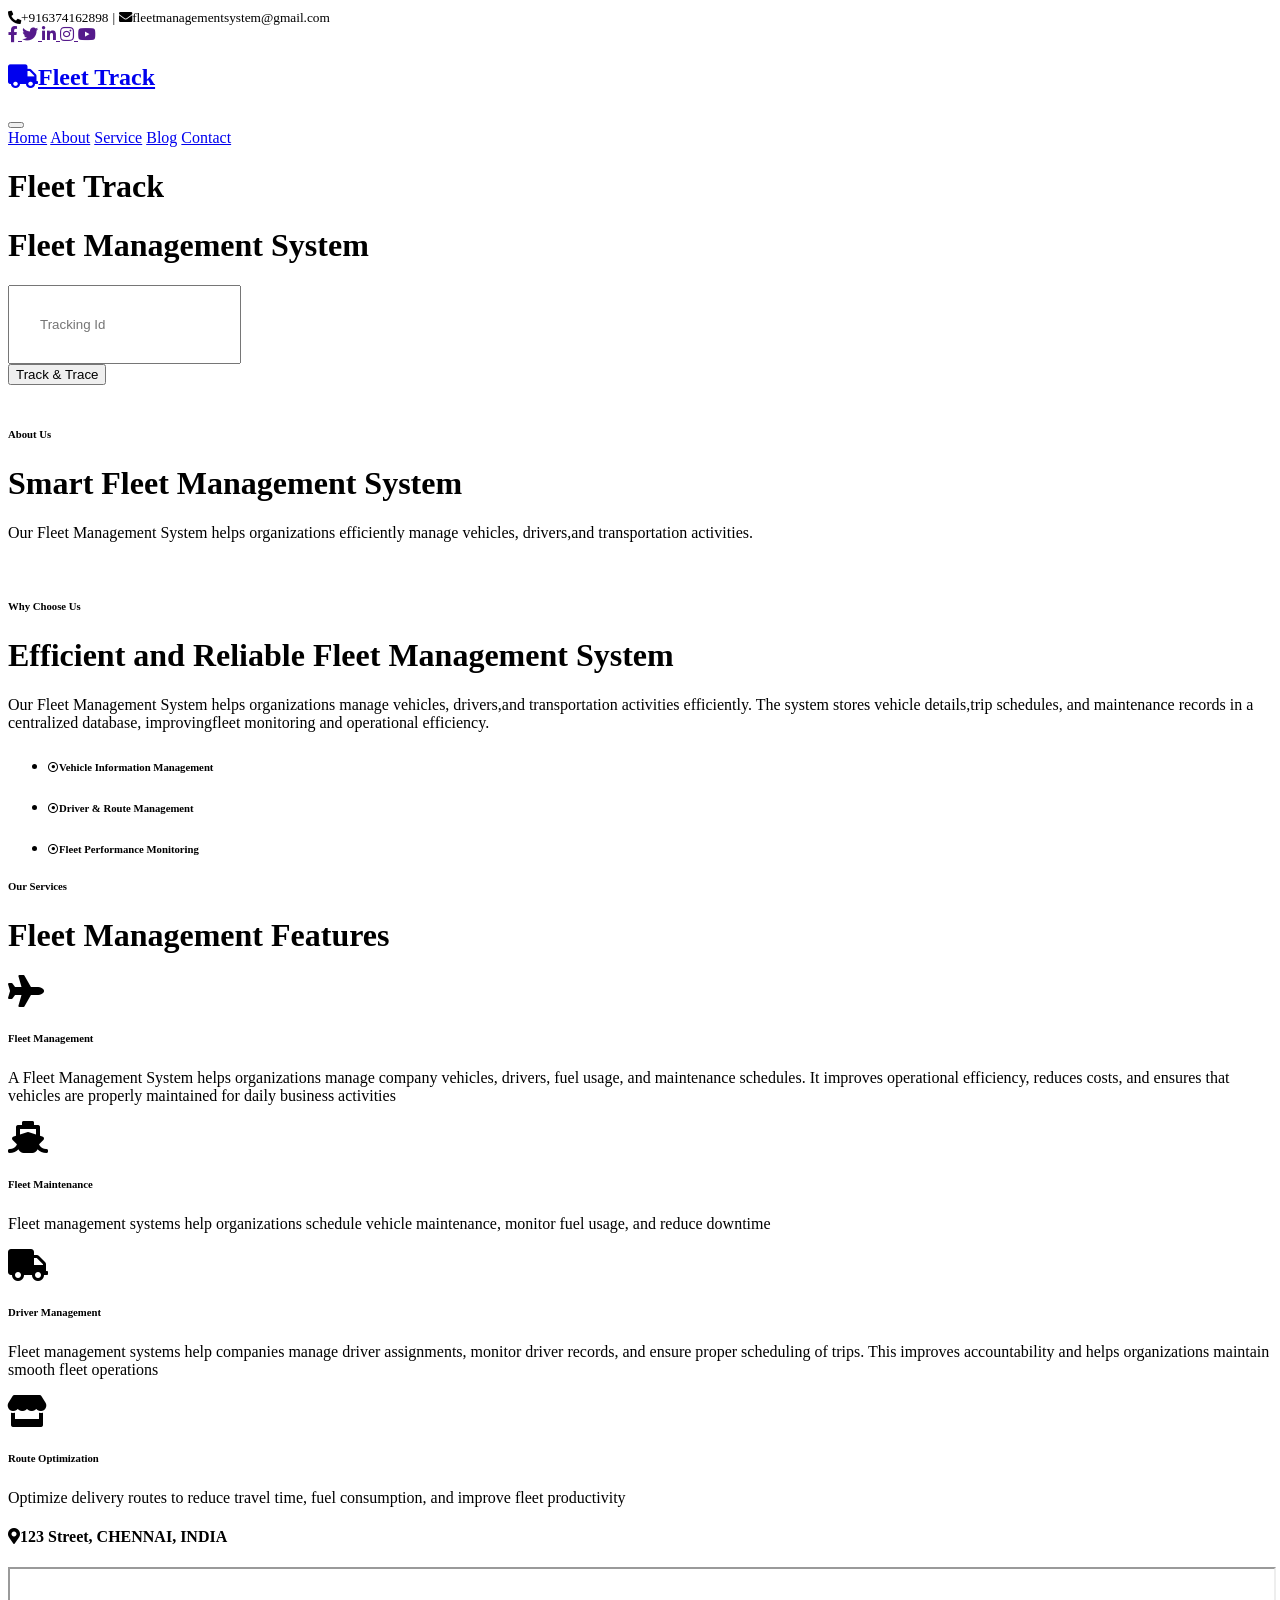
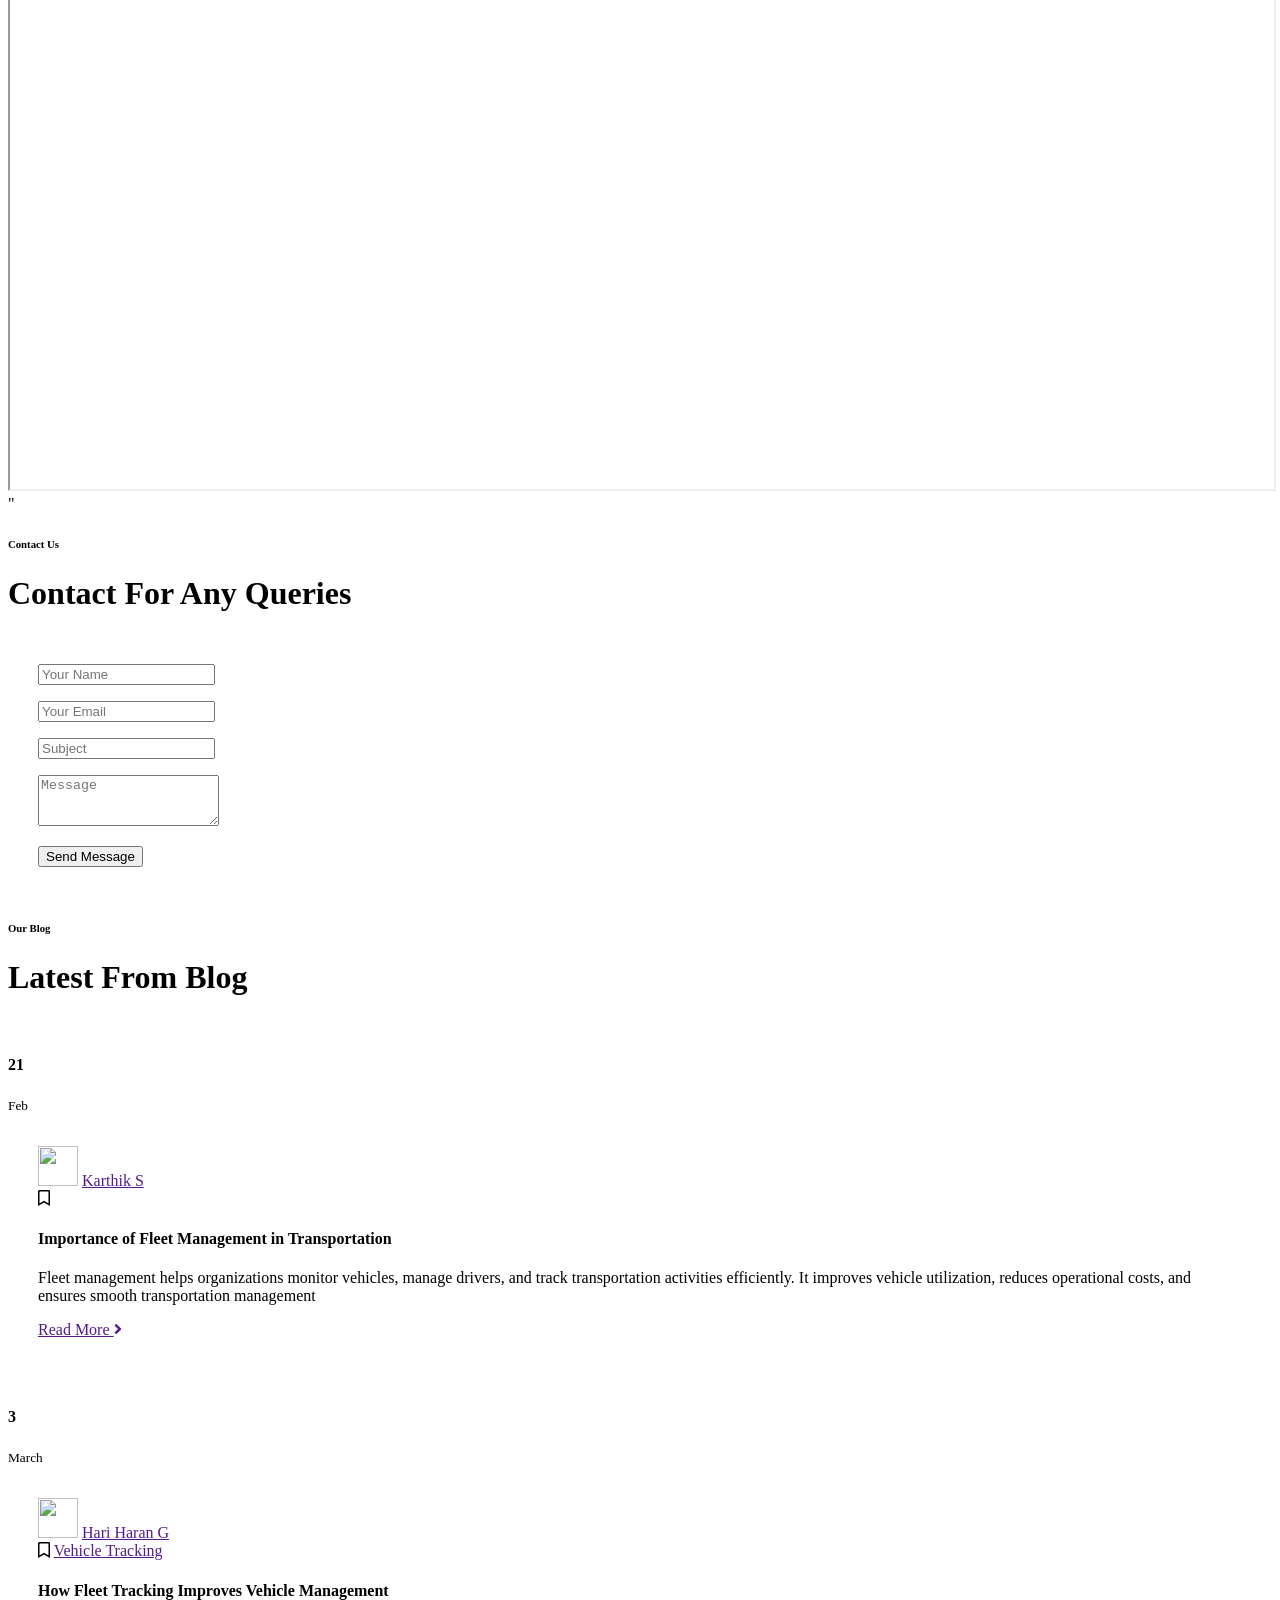
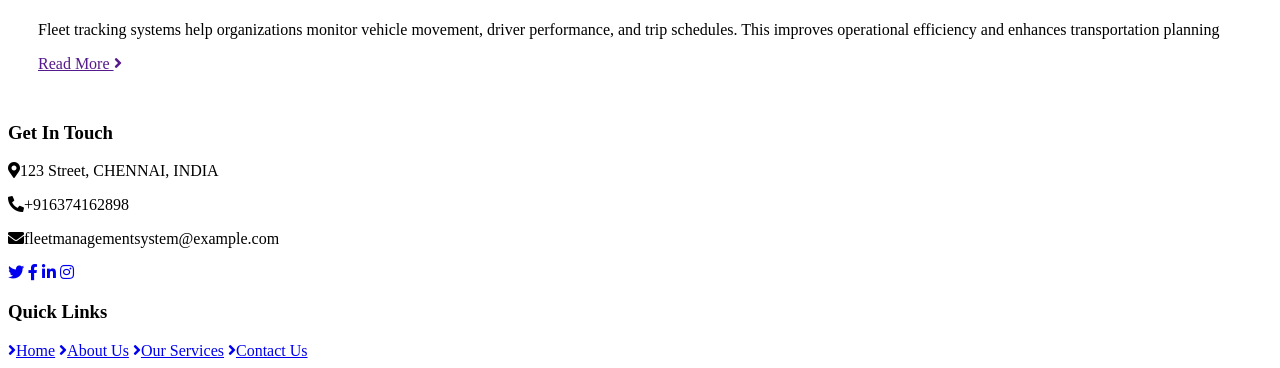
==== index.html @ eb71d00c "Add files via upload" ====
<!DOCTYPE html>
<html lang="en">

<head>
    <meta charset="utf-8">
    <title>Fleet Management System</title>
    <meta content="width=device-width, initial-scale=1.0" name="viewport">
    <meta content="Free HTML Templates" name="keywords">
    <meta content="Free HTML Templates" name="description">

    
    <link href="img/favicon.ico" rel="icon">

   
    <link rel="preconnect" href="https://fonts.gstatic.com">
    <link href="https://fonts.googleapis.com/css2?family=Poppins:wght@100;200;300;400;500;600;700;800;900&display=swap" rel="stylesheet">

  
    <link href="https://cdnjs.cloudflare.com/ajax/libs/font-awesome/5.10.0/css/all.min.css" rel="stylesheet">

    
    <link href="css/style.css" rel="stylesheet">
</head>

<body>
    
    <div class="container-fluid bg-dark">
        <div class="row py-2 px-lg-5">
            <div class="col-lg-6 text-center text-lg-left mb-2 mb-lg-0">
                <div class="d-inline-flex align-items-center text-white">
                    <small><i class="fa fa-phone-alt mr-2"></i>+916374162898</small>
                    <small class="px-3">|</small>
                    <small><i class="fa fa-envelope mr-2"></i>fleetmanagementsystem@gmail.com</small>
                </div>
            </div>
            <div class="col-lg-6 text-center text-lg-right">
                <div class="d-inline-flex align-items-center">
                    <a class="text-white px-2" href="">
                        <i class="fab fa-facebook-f"></i>
                    </a>
                    <a class="text-white px-2" href="">
                        <i class="fab fa-twitter"></i>
                    </a>
                    <a class="text-white px-2" href="">
                        <i class="fab fa-linkedin-in"></i>
                    </a>
                    <a class="text-white px-2" href="">
                        <i class="fab fa-instagram"></i>
                    </a>
                    <a class="text-white pl-2" href="">
                        <i class="fab fa-youtube"></i>
                    </a>
                </div>
            </div>
        </div>
    </div>
   


  
    <div class="container-fluid p-0">
        <nav class="navbar navbar-expand-lg bg-light navbar-light py-3 py-lg-0 px-lg-5">
            <a href="index.html" class="navbar-brand ml-lg-3">
                <h1 class="m-0 display-5 text-uppercase text-primary"><i class="fa fa-truck mr-2"></i>Fleet Track</h1>
            </a>
            <button type="button" class="navbar-toggler" data-toggle="collapse" data-target="#navbarCollapse">
                <span class="navbar-toggler-icon"></span>
            </button>
            <div class="collapse navbar-collapse justify-content-between px-lg-3" id="navbarCollapse">
                <div class="navbar-nav m-auto py-0">
                    <a href="index.html" class="nav-item nav-link active">Home</a>
                    <a href="about.html" class="nav-item nav-link">About</a>
                    <a href="service.html" class="nav-item nav-link">Service</a>
                    <a href="blog.html" class="nav-item nav-link">Blog</a>
                    <a href="contact.html" class="nav-item nav-link">Contact</a>
                </div>
               
            </div>
        </nav>
    </div>
    


    <div class="jumbotron jumbotron-fluid mb-5">
        <div class="container text-center py-5">
            <h1 class="text-primary mb-4">Fleet Track</h1>
            <h1 class="text-white display-3 mb-5">Fleet Management System</h1>
            <div class="mx-auto" style="width: 100%; max-width: 600px;">
                <div class="input-group">
                    <input type="text" class="form-control border-light" style="padding: 30px;" placeholder="Tracking Id">
                    <div class="input-group-append">
                        <button class="btn btn-primary px-3">Track & Trace</button>
                    </div>
                </div>
            </div>
        </div>
    </div>
   


    <div class="container-fluid py-5">
        <div class="container">
            <div class="row align-items-center">
                <div class="col-lg-5 pb-4 pb-lg-0">
                    <img class="img-fluid w-100" src="img/about.jpg" alt="">
                    <div class="bg-primary text-dark text-center p-4">
                       
                    </div>
                </div>
                <div class="col-lg-7">
                    <h6 class="text-primary text-uppercase font-weight-bold">About Us</h6>
                    <h1 class="mb-4">Smart Fleet Management System</h1>
                    <p class="mb-4">Our Fleet Management System helps organizations efficiently manage vehicles, drivers,and transportation activities.</p>
                   
                    
                </div>
            </div>
        </div>
    </div>
    


    
    <div class="container-fluid bg-secondary my-5">
        <div class="container">
            <div class="row align-items-center">
                <div class="col-lg-5">
                    <img class="img-fluid w-100" src="img/feature.jpg" alt="">
                </div>
                <div class="col-lg-7 py-5 py-lg-0">
                    <h6 class="text-primary text-uppercase font-weight-bold">Why Choose Us</h6>
                    <h1 class="mb-4">Efficient and Reliable Fleet Management System</h1>
                    <p class="mb-4">Our Fleet Management System helps organizations manage vehicles, drivers,and transportation activities efficiently. The system stores vehicle details,trip schedules, and maintenance records in a centralized database, improvingfleet monitoring and operational efficiency.</p>
                    <ul class="list-inline">
                        <li><h6><i class="far fa-dot-circle text-primary mr-3"></i>Vehicle Information Management</h6>
                        <li><h6><i class="far fa-dot-circle text-primary mr-3"></i>Driver & Route Management</h6></li>
                        <li><h6><i class="far fa-dot-circle text-primary mr-3"></i>Fleet Performance Monitoring</h6></li>
                    </ul>
                   
                </div>
            </div>
        </div>
    </div>
    


    
    <div class="container-fluid pt-5">
        <div class="container">
            <div class="text-center pb-2">
                <h6 class="text-primary text-uppercase font-weight-bold">Our Services</h6>
                <h1 class="mb-4">Fleet Management Features</h1>
            </div>
            <div class="row">
                <div class="col-lg-3 col-md-6 text-center mb-5">
                    <div class="d-flex align-items-center justify-content-center bg-primary mb-4 p-4">
                        <i class="fa fa-2x fa-plane text-dark pr-3"></i>
                        <h6 class="text-white font-weight-medium m-0">Fleet Management</h6>
                    </div>
                    <p>A Fleet Management System helps organizations manage company vehicles, drivers, fuel usage, and maintenance schedules. It improves operational efficiency, reduces costs, and ensures that vehicles are properly maintained for daily business activities</p>
                  
                </div>
                <div class="col-lg-3 col-md-6 text-center mb-5">
                    <div class="d-flex align-items-center justify-content-center bg-primary mb-4 p-4">
                        <i class="fa fa-2x fa-ship text-dark pr-3"></i>
                        <h6 class="text-white font-weight-medium m-0">Fleet Maintenance</h6>
                    </div>
                    <p>Fleet management systems help organizations schedule vehicle maintenance, monitor fuel usage, and reduce downtime</p>
                  
                </div>
                <div class="col-lg-3 col-md-6 text-center mb-5">
                    <div class="d-flex align-items-center justify-content-center bg-primary mb-4 p-4">
                        <i class="fa fa-2x fa-truck text-dark pr-3"></i>
                        <h6 class="text-white font-weight-medium m-0">Driver Management</h6>
                    </div>
                    <p>Fleet management systems help companies manage driver assignments, monitor driver records, and ensure proper scheduling of trips. This improves accountability and helps organizations maintain smooth fleet operations</p>
                    
                </div>
                <div class="col-lg-3 col-md-6 text-center mb-5">
                    <div class="d-flex align-items-center justify-content-center bg-primary mb-4 p-4">
                        <i class="fa fa-2x fa-store text-dark pr-3"></i>
                        <h6 class="text-white font-weight-medium m-0">Route Optimization</h6>
                    </div>
                    <p>Optimize delivery routes to reduce travel time, fuel consumption, and improve fleet productivity</p>
                    
                </div>
            </div>
        </div>
    </div>
    



    <div class="container-fluid py-5">
        <div class="container">
            <div class="row">
                <div class="col-lg-5 pb-4 pb-lg-0">
                    <div class="bg-primary text-dark text-center p-4">
                        <h4 class="m-0"><i class="fa fa-map-marker-alt text-white mr-2"></i>123 Street, CHENNAI, INDIA</h4>
                    </div>
                    <iframe style="width: 100%; height: 520px;"
                        src="https://www.google.com/maps/embed?pb=!1m18!1m12!1m3!1d248756.13131215327!2d80.043859901889!3d13.047473316368206!2m3!1f0!2f0!3f0!3m2!1i1024!2i768!4f13.1!3m3!1m2!1s0x3a5265ea4f7d3361%3A0x6e61a70b6863d433!2sChennai%2C%20Tamil%20Nadu!5e0!3m2!1sen!2sin!4v1773489356219!5m2!1sen!2sin" width="600" height="450" style="border:0;" allowfullscreen="" loading="lazy" referrerpolicy="no-referrer-when-downgrade"></iframe>"
                       
                </div>
                <div class="col-lg-7">
                    <h6 class="text-primary text-uppercase font-weight-bold">Contact Us</h6>
                    <h1 class="mb-4">Contact For Any Queries</h1>
                   
                    <div class="contact-form bg-secondary" style="padding: 30px;">
                        <div id="success"></div>
                        <form name="sentMessage" id="contactForm" novalidate="novalidate">
                            <div class="control-group">
                                <input type="text" class="form-control border-0 p-4" id="name" placeholder="Your Name"
                                    required="required" data-validation-required-message="Please enter your name" />
                                <p class="help-block text-danger"></p>
                            </div>
                            <div class="control-group">
                                <input type="email" class="form-control border-0 p-4" id="email" placeholder="Your Email"
                                    required="required" data-validation-required-message="Please enter your email" />
                                <p class="help-block text-danger"></p>
                            </div>
                            <div class="control-group">
                                <input type="text" class="form-control border-0 p-4" id="subject" placeholder="Subject"
                                    required="required" data-validation-required-message="Please enter a subject" />
                                <p class="help-block text-danger"></p>
                            </div>
                            <div class="control-group">
                                <textarea class="form-control border-0 py-3 px-4" rows="3" id="message" placeholder="Message"
                                    required="required"
                                    data-validation-required-message="Please enter your message"></textarea>
                                <p class="help-block text-danger"></p>
                            </div>
                            <div>
                                <button class="btn btn-primary py-3 px-4" type="submit" id="sendMessageButton">Send
                                    Message</button>
                            </div>
                        </form>
                    </div>
                </div>
            </div>
        </div>
    </div>
    
    <div class="container-fluid pt-5">
        <div class="container">
            <div class="text-center pb-2">
                <h6 class="text-primary text-uppercase font-weight-bold">Our Blog</h6>
                <h1 class="mb-4">Latest From Blog</h1>
            </div>
            <div class="row">
                <div class="col-md-6 mb-5">
                    <div class="position-relative">
                        <img class="img-fluid w-100" src="img/blog-1.jpg" alt="">
                        <div class="position-absolute bg-primary d-flex flex-column align-items-center justify-content-center rounded-circle"
                            style="width: 60px; height: 60px; bottom: -30px; right: 30px;">
                            <h4 class="font-weight-bold mb-n1">21</h4>
                            <small class="text-white text-uppercase">Feb</small>
                        </div>
                    </div>
                    <div class="bg-secondary" style="padding: 30px;">
                        <div class="d-flex mb-3">
                            <div class="d-flex align-items-center">
                                <img class="rounded-circle" style="width: 40px; height: 40px;" src="img/user.jpg" alt="">
                                <a class="text-muted ml-2" href="">Karthik S</a>
                            </div>
                            <div class="d-flex align-items-center ml-4">
                                <i class="far fa-bookmark text-primary"></i>
                                <a class="text-muted ml-2" href=""></a>
                            </div>
                        </div>
                        <h4 class="font-weight-bold mb-3">Importance of Fleet Management in Transportation</h4>
                        <p>Fleet management helps organizations monitor vehicles, manage drivers, and track transportation activities efficiently. It improves vehicle utilization, reduces operational costs, and ensures smooth transportation management</p>
                        <a class="border-bottom border-primary text-uppercase text-decoration-none" href="">Read More <i class="fa fa-angle-right"></i></a>
                    </div>
                </div>
                <div class="col-md-6 mb-5">
                    <div class="position-relative">
                        <img class="img-fluid w-100" src="img/blog-2.jpg" alt="">
                        <div class="position-absolute bg-primary d-flex flex-column align-items-center justify-content-center rounded-circle"
                            style="width: 60px; height: 60px; bottom: -30px; right: 30px;">
                            <h4 class="font-weight-bold mb-n1">3</h4>
                            <small class="text-white text-uppercase">March</small>
                        </div>
                    </div>
                    <div class="bg-secondary" style="padding: 30px;">
                        <div class="d-flex mb-3">
                            <div class="d-flex align-items-center">
                                <img class="rounded-circle" style="width: 40px; height: 40px;" src="img/user.jpg" alt="">
                                <a class="text-muted ml-2" href="">Hari Haran G</a>
                            </div>
                            <div class="d-flex align-items-center ml-4">
                                <i class="far fa-bookmark text-primary"></i>
                                <a class="text-muted ml-2" href="">Vehicle Tracking</a>
                            </div>
                        </div>
                        <h4 class="font-weight-bold mb-3">How Fleet Tracking Improves Vehicle Management</h4>
                        <p>Fleet tracking systems help organizations monitor vehicle movement, driver performance, and trip schedules. This improves operational efficiency and enhances transportation planning</p>
                        <a class="border-bottom border-primary text-uppercase text-decoration-none" href="">Read More <i class="fa fa-angle-right"></i></a>
                    </div>
                </div>
            </div>
        </div>
    </div>
    
<div class="container-fluid bg-dark text-white mt-5 py-5 px-sm-3 px-md-5">
  <div class="row pt-5">
    
    
    <div class="col-lg-8 col-md-8">
      <h3 class="text-primary mb-4">Get In Touch</h3>
      <p><i class="fa fa-map-marker-alt mr-2"></i>123 Street, CHENNAI, INDIA</p>
      <p><i class="fa fa-phone-alt mr-2"></i>+916374162898</p>
      <p><i class="fa fa-envelope mr-2"></i>fleetmanagementsystem@example.com</p>
      <div class="d-flex justify-content-start mt-4">
        <a class="btn btn-outline-light btn-social mr-2" href="#"><i class="fab fa-twitter"></i></a>
        <a class="btn btn-outline-light btn-social mr-2" href="#"><i class="fab fa-facebook-f"></i></a>
        <a class="btn btn-outline-light btn-social mr-2" href="#"><i class="fab fa-linkedin-in"></i></a>
        <a class="btn btn-outline-light btn-social" href="#"><i class="fab fa-instagram"></i></a>
      </div>
    </div>

   
    <div class="col-lg-4 col-md-4 mb-5">
      <h3 class="text-primary mb-4">Quick Links</h3>
      <div class="d-flex flex-column">
        <a class="text-white mb-2" href="#"><i class="fa fa-angle-right mr-2"></i>Home</a>
        <a class="text-white mb-2" href="#"><i class="fa fa-angle-right mr-2"></i>About Us</a>
        <a class="text-white mb-2" href="#"><i class="fa fa-angle-right mr-2"></i>Our Services</a>
        <a class="text-white" href="#"><i class="fa fa-angle-right mr-2"></i>Contact Us</a>
      </div>
    </div>

  </div>
</div>
  
    <script src="https://code.jquery.com/jquery-3.4.1.min.js"></script>
    <script src="https://stackpath.bootstrapcdn.com/bootstrap/4.4.1/js/bootstrap.bundle.min.js"></script>
    <script src="lib/easing/easing.min.js"></script>
    <script src="lib/waypoints/waypoints.min.js"></script>

   
    <script src="js/main.js"></script>
</body>

</html>
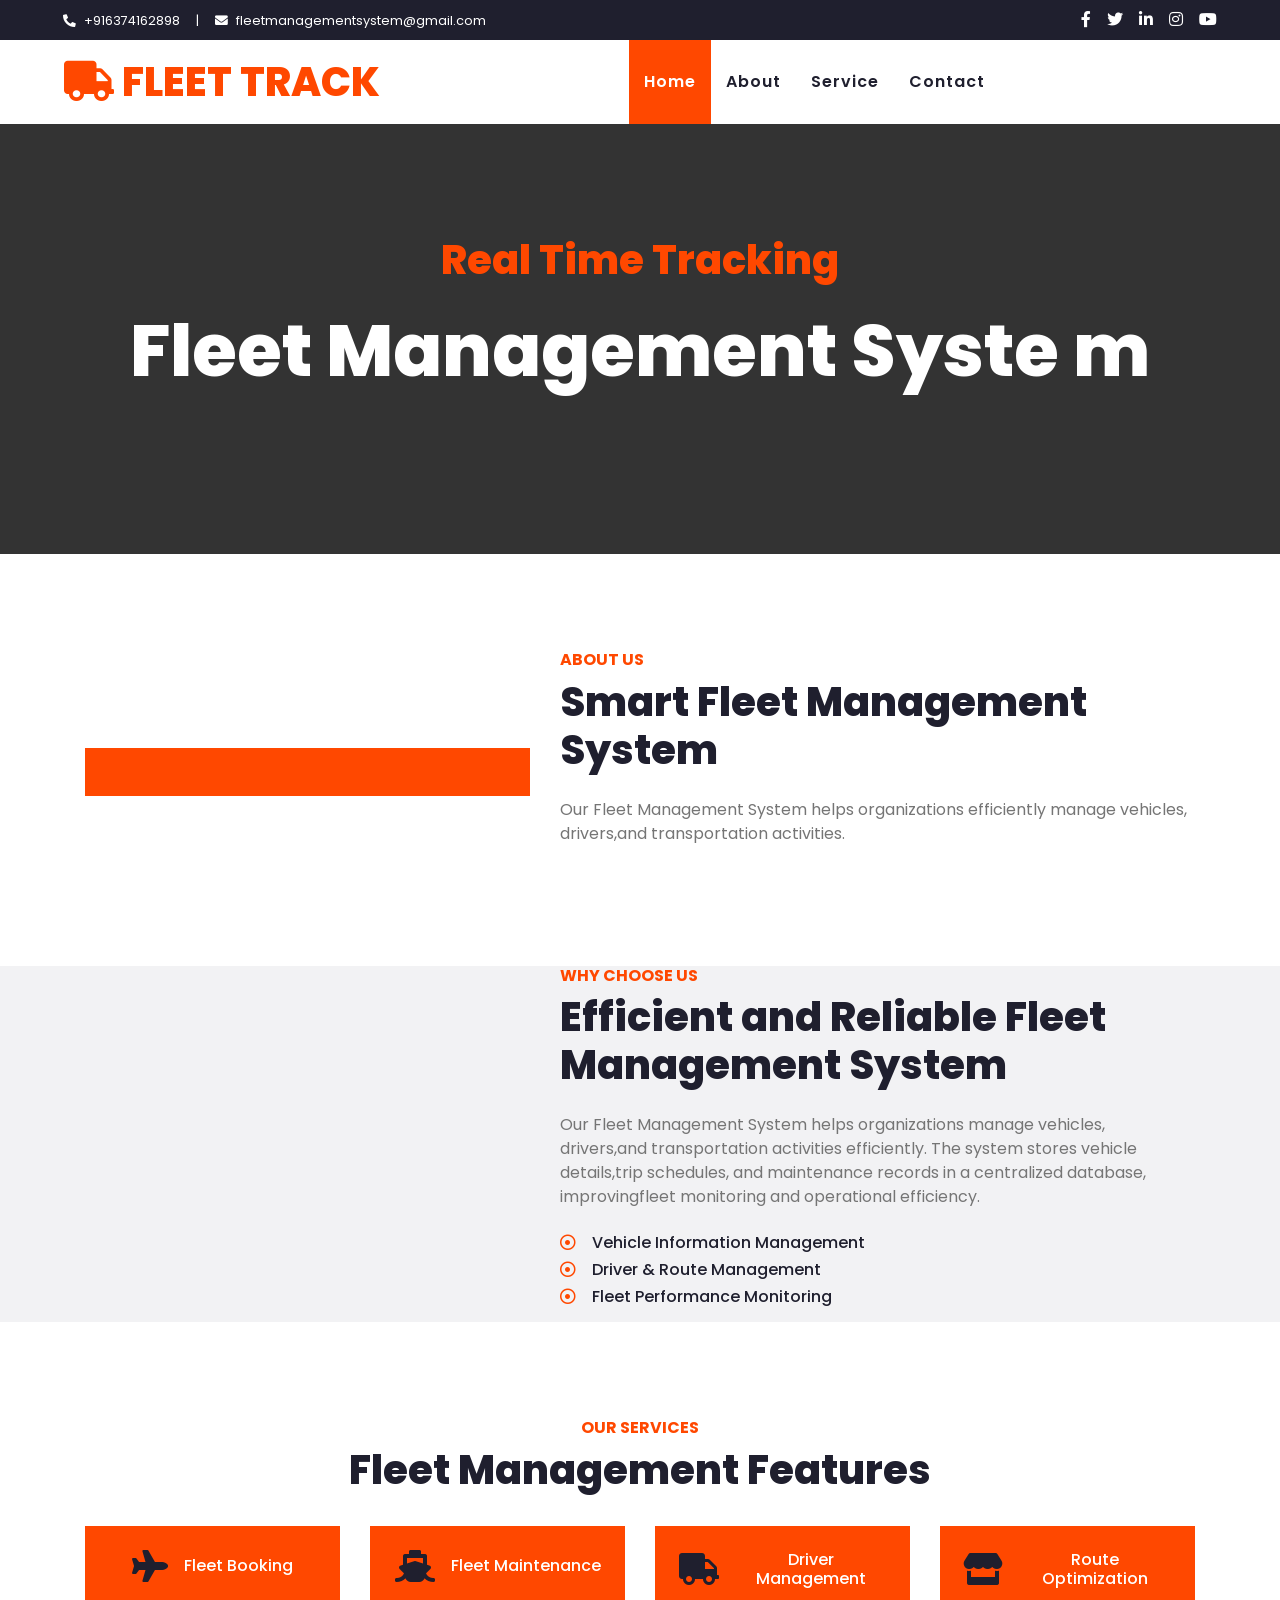
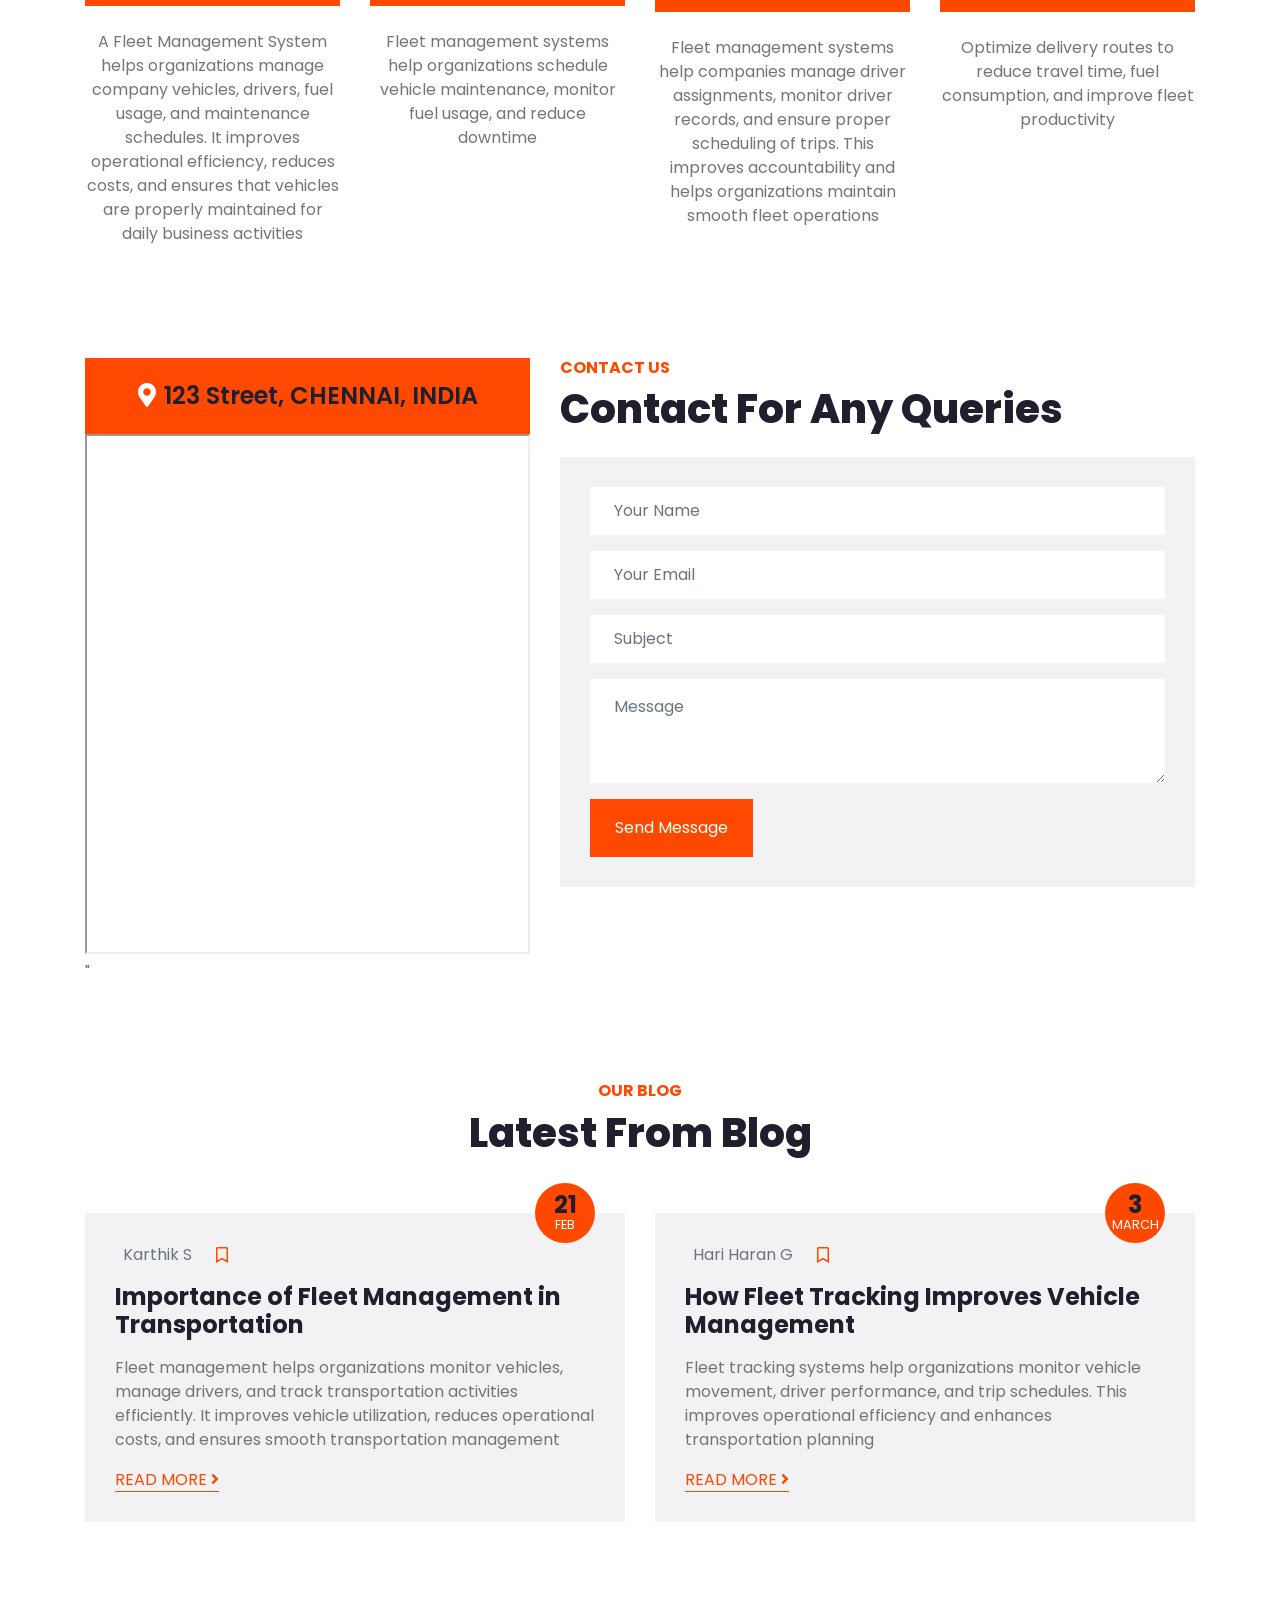
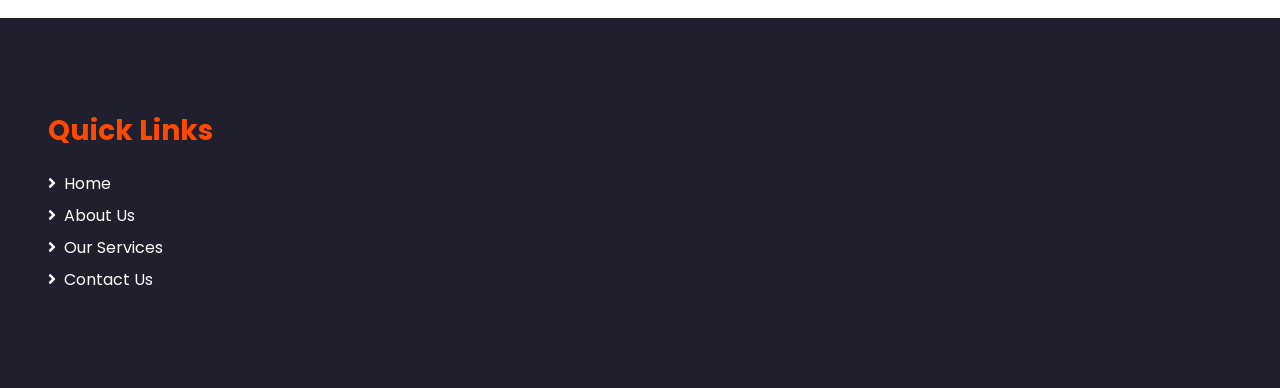
==== commit f8becf17: "Update index.html" ====
--- a/index.html
+++ b/index.html
@@ -71,7 +71,6 @@
                     <a href="index.html" class="nav-item nav-link active">Home</a>
                     <a href="about.html" class="nav-item nav-link">About</a>
                     <a href="service.html" class="nav-item nav-link">Service</a>
-                    <a href="blog.html" class="nav-item nav-link">Blog</a>
                     <a href="contact.html" class="nav-item nav-link">Contact</a>
                 </div>
                
@@ -83,14 +82,10 @@
 
     <div class="jumbotron jumbotron-fluid mb-5">
         <div class="container text-center py-5">
-            <h1 class="text-primary mb-4">Fleet Track</h1>
-            <h1 class="text-white display-3 mb-5">Fleet Management System</h1>
+            <h1 class="text-primary mb-4">Real Time Tracking</h1>
+            <h1 class="text-white display-3 mb-5">Fleet Management Syste    m</h1>
             <div class="mx-auto" style="width: 100%; max-width: 600px;">
-                <div class="input-group">
-                    <input type="text" class="form-control border-light" style="padding: 30px;" placeholder="Tracking Id">
-                    <div class="input-group-append">
-                        <button class="btn btn-primary px-3">Track & Trace</button>
-                    </div>
+                
                 </div>
             </div>
         </div>
@@ -125,7 +120,7 @@
         <div class="container">
             <div class="row align-items-center">
                 <div class="col-lg-5">
-                    <img class="img-fluid w-100" src="img/feature.jpg" alt="">
+                    <img class="img-fluid w-100" src="img/truck-fleet-management.jpg" alt="">
                 </div>
                 <div class="col-lg-7 py-5 py-lg-0">
                     <h6 class="text-primary text-uppercase font-weight-bold">Why Choose Us</h6>
@@ -155,7 +150,7 @@
                 <div class="col-lg-3 col-md-6 text-center mb-5">
                     <div class="d-flex align-items-center justify-content-center bg-primary mb-4 p-4">
                         <i class="fa fa-2x fa-plane text-dark pr-3"></i>
-                        <h6 class="text-white font-weight-medium m-0">Fleet Management</h6>
+                        <a href="http://127.0.0.1:8000/"><h6 class="text-white font-weight-medium m-0">Fleet Booking</h6></a>
                     </div>
                     <p>A Fleet Management System helps organizations manage company vehicles, drivers, fuel usage, and maintenance schedules. It improves operational efficiency, reduces costs, and ensures that vehicles are properly maintained for daily business activities</p>
                   
@@ -260,7 +255,7 @@
                     <div class="bg-secondary" style="padding: 30px;">
                         <div class="d-flex mb-3">
                             <div class="d-flex align-items-center">
-                                <img class="rounded-circle" style="width: 40px; height: 40px;" src="img/user.jpg" alt="">
+                                
                                 <a class="text-muted ml-2" href="">Karthik S</a>
                             </div>
                             <div class="d-flex align-items-center ml-4">
@@ -285,12 +280,12 @@
                     <div class="bg-secondary" style="padding: 30px;">
                         <div class="d-flex mb-3">
                             <div class="d-flex align-items-center">
-                                <img class="rounded-circle" style="width: 40px; height: 40px;" src="img/user.jpg" alt="">
+                                
                                 <a class="text-muted ml-2" href="">Hari Haran G</a>
                             </div>
                             <div class="d-flex align-items-center ml-4">
                                 <i class="far fa-bookmark text-primary"></i>
-                                <a class="text-muted ml-2" href="">Vehicle Tracking</a>
+                                <a class="text-muted ml-2" href=""></a>
                             </div>
                         </div>
                         <h4 class="font-weight-bold mb-3">How Fleet Tracking Improves Vehicle Management</h4>
@@ -306,18 +301,6 @@
   <div class="row pt-5">
     
     
-    <div class="col-lg-8 col-md-8">
-      <h3 class="text-primary mb-4">Get In Touch</h3>
-      <p><i class="fa fa-map-marker-alt mr-2"></i>123 Street, CHENNAI, INDIA</p>
-      <p><i class="fa fa-phone-alt mr-2"></i>+916374162898</p>
-      <p><i class="fa fa-envelope mr-2"></i>fleetmanagementsystem@example.com</p>
-      <div class="d-flex justify-content-start mt-4">
-        <a class="btn btn-outline-light btn-social mr-2" href="#"><i class="fab fa-twitter"></i></a>
-        <a class="btn btn-outline-light btn-social mr-2" href="#"><i class="fab fa-facebook-f"></i></a>
-        <a class="btn btn-outline-light btn-social mr-2" href="#"><i class="fab fa-linkedin-in"></i></a>
-        <a class="btn btn-outline-light btn-social" href="#"><i class="fab fa-instagram"></i></a>
-      </div>
-    </div>
 
    
     <div class="col-lg-4 col-md-4 mb-5">
@@ -332,7 +315,7 @@
 
   </div>
 </div>
-  
+    
     <script src="https://code.jquery.com/jquery-3.4.1.min.js"></script>
     <script src="https://stackpath.bootstrapcdn.com/bootstrap/4.4.1/js/bootstrap.bundle.min.js"></script>
     <script src="lib/easing/easing.min.js"></script>
@@ -342,4 +325,4 @@
     <script src="js/main.js"></script>
 </body>
 
-</html>+</html>
--- a/css/style.css
+++ b/css/style.css
@@ -0,0 +1,9549 @@
+/******* Bootstrap Theming ********/
+/*!
+ * Bootstrap v4.5.3 (https://getbootstrap.com/)
+ * Copyright 2011-2020 The Bootstrap Authors
+ * Copyright 2011-2020 Twitter, Inc.
+ * Licensed under MIT (https://github.com/twbs/bootstrap/blob/main/LICENSE)
+ */
+:root {
+  --blue: #007bff;
+  --indigo: #6610f2;
+  --purple: #6f42c1;
+  --pink: #e83e8c;
+  --red: #dc3545;
+  --orange: #fd7e14;
+  --yellow: #ffc107;
+  --green: #28a745;
+  --teal: #20c997;
+  --cyan: #17a2b8;
+  --white: #fff;
+  --gray: #6c757d;
+  --gray-dark: #343a40;
+  --primary: #FF4800;
+  --secondary: #F2F2F4;
+  --success: #28a745;
+  --info: #17a2b8;
+  --warning: #ffc107;
+  --danger: #dc3545;
+  --light: #FFFFFF;
+  --dark: #1F1F2E;
+  --breakpoint-xs: 0;
+  --breakpoint-sm: 576px;
+  --breakpoint-md: 768px;
+  --breakpoint-lg: 992px;
+  --breakpoint-xl: 1200px;
+  --font-family-sans-serif: "Poppins", sans-serif;
+  --font-family-monospace: SFMono-Regular, Menlo, Monaco, Consolas, "Liberation Mono", "Courier New", monospace;
+}
+
+*,
+*::before,
+*::after {
+  box-sizing: border-box;
+}
+
+html {
+  font-family: sans-serif;
+  line-height: 1.15;
+  -webkit-text-size-adjust: 100%;
+  -webkit-tap-highlight-color: rgba(0, 0, 0, 0);
+}
+
+article, aside, figcaption, figure, footer, header, hgroup, main, nav, section {
+  display: block;
+}
+
+body {
+  margin: 0;
+  font-family: "Poppins", sans-serif;
+  font-size: 1rem;
+  font-weight: 400;
+  line-height: 1.5;
+  color: #757575;
+  text-align: left;
+  background-color: #fff;
+}
+
+[tabindex="-1"]:focus:not(:focus-visible) {
+  outline: 0 !important;
+}
+
+hr {
+  box-sizing: content-box;
+  height: 0;
+  overflow: visible;
+}
+
+h1, h2, h3, h4, h5, h6 {
+  margin-top: 0;
+  margin-bottom: 0.5rem;
+}
+
+p {
+  margin-top: 0;
+  margin-bottom: 1rem;
+}
+
+abbr[title],
+abbr[data-original-title] {
+  text-decoration: underline;
+  text-decoration: underline dotted;
+  cursor: help;
+  border-bottom: 0;
+  text-decoration-skip-ink: none;
+}
+
+address {
+  margin-bottom: 1rem;
+  font-style: normal;
+  line-height: inherit;
+}
+
+ol,
+ul,
+dl {
+  margin-top: 0;
+  margin-bottom: 1rem;
+}
+
+ol ol,
+ul ul,
+ol ul,
+ul ol {
+  margin-bottom: 0;
+}
+
+dt {
+  font-weight: 700;
+}
+
+dd {
+  margin-bottom: .5rem;
+  margin-left: 0;
+}
+
+blockquote {
+  margin: 0 0 1rem;
+}
+
+b,
+strong {
+  font-weight: bolder;
+}
+
+small {
+  font-size: 80%;
+}
+
+sub,
+sup {
+  position: relative;
+  font-size: 75%;
+  line-height: 0;
+  vertical-align: baseline;
+}
+
+sub {
+  bottom: -.25em;
+}
+
+sup {
+  top: -.5em;
+}
+
+a {
+  color: #FF4800;
+  text-decoration: none;
+  background-color: transparent;
+}
+
+a:hover {
+  color: #b33200;
+  text-decoration: underline;
+}
+
+a:not([href]):not([class]) {
+  color: inherit;
+  text-decoration: none;
+}
+
+a:not([href]):not([class]):hover {
+  color: inherit;
+  text-decoration: none;
+}
+
+pre,
+code,
+kbd,
+samp {
+  font-family: SFMono-Regular, Menlo, Monaco, Consolas, "Liberation Mono", "Courier New", monospace;
+  font-size: 1em;
+}
+
+pre {
+  margin-top: 0;
+  margin-bottom: 1rem;
+  overflow: auto;
+  -ms-overflow-style: scrollbar;
+}
+
+figure {
+  margin: 0 0 1rem;
+}
+
+img {
+  vertical-align: middle;
+  border-style: none;
+}
+
+svg {
+  overflow: hidden;
+  vertical-align: middle;
+}
+
+table {
+  border-collapse: collapse;
+}
+
+caption {
+  padding-top: 0.75rem;
+  padding-bottom: 0.75rem;
+  color: #6c757d;
+  text-align: left;
+  caption-side: bottom;
+}
+
+th {
+  text-align: inherit;
+  text-align: -webkit-match-parent;
+}
+
+label {
+  display: inline-block;
+  margin-bottom: 0.5rem;
+}
+
+button {
+  border-radius: 0;
+}
+
+button:focus {
+  outline: 1px dotted;
+  outline: 5px auto -webkit-focus-ring-color;
+}
+
+input,
+button,
+select,
+optgroup,
+textarea {
+  margin: 0;
+  font-family: inherit;
+  font-size: inherit;
+  line-height: inherit;
+}
+
+button,
+input {
+  overflow: visible;
+}
+
+button,
+select {
+  text-transform: none;
+}
+
+[role="button"] {
+  cursor: pointer;
+}
+
+select {
+  word-wrap: normal;
+}
+
+button,
+[type="button"],
+[type="reset"],
+[type="submit"] {
+  -webkit-appearance: button;
+}
+
+button:not(:disabled),
+[type="button"]:not(:disabled),
+[type="reset"]:not(:disabled),
+[type="submit"]:not(:disabled) {
+  cursor: pointer;
+}
+
+button::-moz-focus-inner,
+[type="button"]::-moz-focus-inner,
+[type="reset"]::-moz-focus-inner,
+[type="submit"]::-moz-focus-inner {
+  padding: 0;
+  border-style: none;
+}
+
+input[type="radio"],
+input[type="checkbox"] {
+  box-sizing: border-box;
+  padding: 0;
+}
+
+textarea {
+  overflow: auto;
+  resize: vertical;
+}
+
+fieldset {
+  min-width: 0;
+  padding: 0;
+  margin: 0;
+  border: 0;
+}
+
+legend {
+  display: block;
+  width: 100%;
+  max-width: 100%;
+  padding: 0;
+  margin-bottom: .5rem;
+  font-size: 1.5rem;
+  line-height: inherit;
+  color: inherit;
+  white-space: normal;
+}
+
+@media (max-width: 1200px) {
+  legend {
+    font-size: calc(1.275rem + 0.3vw) ;
+  }
+}
+
+progress {
+  vertical-align: baseline;
+}
+
+[type="number"]::-webkit-inner-spin-button,
+[type="number"]::-webkit-outer-spin-button {
+  height: auto;
+}
+
+[type="search"] {
+  outline-offset: -2px;
+  -webkit-appearance: none;
+}
+
+[type="search"]::-webkit-search-decoration {
+  -webkit-appearance: none;
+}
+
+::-webkit-file-upload-button {
+  font: inherit;
+  -webkit-appearance: button;
+}
+
+output {
+  display: inline-block;
+}
+
+summary {
+  display: list-item;
+  cursor: pointer;
+}
+
+template {
+  display: none;
+}
+
+[hidden] {
+  display: none !important;
+}
+
+h1, h2, h3, h4, h5, h6,
+.h1, .h2, .h3, .h4, .h5, .h6 {
+  margin-bottom: 0.5rem;
+  font-weight: 500;
+  line-height: 1.2;
+  color: #1F1F2E;
+}
+
+h1, .h1 {
+  font-size: 2.5rem;
+}
+
+@media (max-width: 1200px) {
+  h1, .h1 {
+    font-size: calc(1.375rem + 1.5vw) ;
+  }
+}
+
+h2, .h2 {
+  font-size: 2rem;
+}
+
+@media (max-width: 1200px) {
+  h2, .h2 {
+    font-size: calc(1.325rem + 0.9vw) ;
+  }
+}
+
+h3, .h3 {
+  font-size: 1.75rem;
+}
+
+@media (max-width: 1200px) {
+  h3, .h3 {
+    font-size: calc(1.3rem + 0.6vw) ;
+  }
+}
+
+h4, .h4 {
+  font-size: 1.5rem;
+}
+
+@media (max-width: 1200px) {
+  h4, .h4 {
+    font-size: calc(1.275rem + 0.3vw) ;
+  }
+}
+
+h5, .h5 {
+  font-size: 1.25rem;
+}
+
+h6, .h6 {
+  font-size: 1rem;
+}
+
+.lead {
+  font-size: 1.25rem;
+  font-weight: 300;
+}
+
+.display-1 {
+  font-size: 6rem;
+  font-weight: 300;
+  line-height: 1.2;
+}
+
+@media (max-width: 1200px) {
+  .display-1 {
+    font-size: calc(1.725rem + 5.7vw) ;
+  }
+}
+
+.display-2 {
+  font-size: 5.5rem;
+  font-weight: 300;
+  line-height: 1.2;
+}
+
+@media (max-width: 1200px) {
+  .display-2 {
+    font-size: calc(1.675rem + 5.1vw) ;
+  }
+}
+
+.display-3 {
+  font-size: 4.5rem;
+  font-weight: 300;
+  line-height: 1.2;
+}
+
+@media (max-width: 1200px) {
+  .display-3 {
+    font-size: calc(1.575rem + 3.9vw) ;
+  }
+}
+
+.display-4 {
+  font-size: 3.5rem;
+  font-weight: 300;
+  line-height: 1.2;
+}
+
+@media (max-width: 1200px) {
+  .display-4 {
+    font-size: calc(1.475rem + 2.7vw) ;
+  }
+}
+
+hr {
+  margin-top: 1rem;
+  margin-bottom: 1rem;
+  border: 0;
+  border-top: 1px solid rgba(0, 0, 0, 0.1);
+}
+
+small,
+.small {
+  font-size: 80%;
+  font-weight: 400;
+}
+
+mark,
+.mark {
+  padding: 0.2em;
+  background-color: #fcf8e3;
+}
+
+.list-unstyled {
+  padding-left: 0;
+  list-style: none;
+}
+
+.list-inline {
+  padding-left: 0;
+  list-style: none;
+}
+
+.list-inline-item {
+  display: inline-block;
+}
+
+.list-inline-item:not(:last-child) {
+  margin-right: 0.5rem;
+}
+
+.initialism {
+  font-size: 90%;
+  text-transform: uppercase;
+}
+
+.blockquote {
+  margin-bottom: 1rem;
+  font-size: 1.25rem;
+}
+
+.blockquote-footer {
+  display: block;
+  font-size: 80%;
+  color: #6c757d;
+}
+
+.blockquote-footer::before {
+  content: "\2014\00A0";
+}
+
+.img-fluid {
+  max-width: 100%;
+  height: auto;
+}
+
+.img-thumbnail {
+  padding: 0.25rem;
+  background-color: #fff;
+  border: 1px solid #dee2e6;
+  max-width: 100%;
+  height: auto;
+}
+
+.figure {
+  display: inline-block;
+}
+
+.figure-img {
+  margin-bottom: 0.5rem;
+  line-height: 1;
+}
+
+.figure-caption {
+  font-size: 90%;
+  color: #6c757d;
+}
+
+code {
+  font-size: 87.5%;
+  color: #e83e8c;
+  word-wrap: break-word;
+}
+
+a > code {
+  color: inherit;
+}
+
+kbd {
+  padding: 0.2rem 0.4rem;
+  font-size: 87.5%;
+  color: #fff;
+  background-color: #212529;
+}
+
+kbd kbd {
+  padding: 0;
+  font-size: 100%;
+  font-weight: 700;
+}
+
+pre {
+  display: block;
+  font-size: 87.5%;
+  color: #212529;
+}
+
+pre code {
+  font-size: inherit;
+  color: inherit;
+  word-break: normal;
+}
+
+.pre-scrollable {
+  max-height: 340px;
+  overflow-y: scroll;
+}
+
+.container,
+.container-fluid,
+.container-sm,
+.container-md,
+.container-lg,
+.container-xl {
+  width: 100%;
+  padding-right: 15px;
+  padding-left: 15px;
+  margin-right: auto;
+  margin-left: auto;
+}
+
+@media (min-width: 576px) {
+  .container, .container-sm {
+    max-width: 540px;
+  }
+}
+
+@media (min-width: 768px) {
+  .container, .container-sm, .container-md {
+    max-width: 720px;
+  }
+}
+
+@media (min-width: 992px) {
+  .container, .container-sm, .container-md, .container-lg {
+    max-width: 960px;
+  }
+}
+
+@media (min-width: 1200px) {
+  .container, .container-sm, .container-md, .container-lg, .container-xl {
+    max-width: 1140px;
+  }
+}
+
+.row {
+  display: flex;
+  flex-wrap: wrap;
+  margin-right: -15px;
+  margin-left: -15px;
+}
+
+.no-gutters {
+  margin-right: 0;
+  margin-left: 0;
+}
+
+.no-gutters > .col,
+.no-gutters > [class*="col-"] {
+  padding-right: 0;
+  padding-left: 0;
+}
+
+.col-1, .col-2, .col-3, .col-4, .col-5, .col-6, .col-7, .col-8, .col-9, .col-10, .col-11, .col-12, .col,
+.col-auto, .col-sm-1, .col-sm-2, .col-sm-3, .col-sm-4, .col-sm-5, .col-sm-6, .col-sm-7, .col-sm-8, .col-sm-9, .col-sm-10, .col-sm-11, .col-sm-12, .col-sm,
+.col-sm-auto, .col-md-1, .col-md-2, .col-md-3, .col-md-4, .col-md-5, .col-md-6, .col-md-7, .col-md-8, .col-md-9, .col-md-10, .col-md-11, .col-md-12, .col-md,
+.col-md-auto, .col-lg-1, .col-lg-2, .col-lg-3, .col-lg-4, .col-lg-5, .col-lg-6, .col-lg-7, .col-lg-8, .col-lg-9, .col-lg-10, .col-lg-11, .col-lg-12, .col-lg,
+.col-lg-auto, .col-xl-1, .col-xl-2, .col-xl-3, .col-xl-4, .col-xl-5, .col-xl-6, .col-xl-7, .col-xl-8, .col-xl-9, .col-xl-10, .col-xl-11, .col-xl-12, .col-xl,
+.col-xl-auto {
+  position: relative;
+  width: 100%;
+  padding-right: 15px;
+  padding-left: 15px;
+}
+
+.col {
+  flex-basis: 0;
+  flex-grow: 1;
+  max-width: 100%;
+}
+
+.row-cols-1 > * {
+  flex: 0 0 100%;
+  max-width: 100%;
+}
+
+.row-cols-2 > * {
+  flex: 0 0 50%;
+  max-width: 50%;
+}
+
+.row-cols-3 > * {
+  flex: 0 0 33.33333%;
+  max-width: 33.33333%;
+}
+
+.row-cols-4 > * {
+  flex: 0 0 25%;
+  max-width: 25%;
+}
+
+.row-cols-5 > * {
+  flex: 0 0 20%;
+  max-width: 20%;
+}
+
+.row-cols-6 > * {
+  flex: 0 0 16.66667%;
+  max-width: 16.66667%;
+}
+
+.col-auto {
+  flex: 0 0 auto;
+  width: auto;
+  max-width: 100%;
+}
+
+.col-1 {
+  flex: 0 0 8.33333%;
+  max-width: 8.33333%;
+}
+
+.col-2 {
+  flex: 0 0 16.66667%;
+  max-width: 16.66667%;
+}
+
+.col-3 {
+  flex: 0 0 25%;
+  max-width: 25%;
+}
+
+.col-4 {
+  flex: 0 0 33.33333%;
+  max-width: 33.33333%;
+}
+
+.col-5 {
+  flex: 0 0 41.66667%;
+  max-width: 41.66667%;
+}
+
+.col-6 {
+  flex: 0 0 50%;
+  max-width: 50%;
+}
+
+.col-7 {
+  flex: 0 0 58.33333%;
+  max-width: 58.33333%;
+}
+
+.col-8 {
+  flex: 0 0 66.66667%;
+  max-width: 66.66667%;
+}
+
+.col-9 {
+  flex: 0 0 75%;
+  max-width: 75%;
+}
+
+.col-10 {
+  flex: 0 0 83.33333%;
+  max-width: 83.33333%;
+}
+
+.col-11 {
+  flex: 0 0 91.66667%;
+  max-width: 91.66667%;
+}
+
+.col-12 {
+  flex: 0 0 100%;
+  max-width: 100%;
+}
+
+.order-first {
+  order: -1;
+}
+
+.order-last {
+  order: 13;
+}
+
+.order-0 {
+  order: 0;
+}
+
+.order-1 {
+  order: 1;
+}
+
+.order-2 {
+  order: 2;
+}
+
+.order-3 {
+  order: 3;
+}
+
+.order-4 {
+  order: 4;
+}
+
+.order-5 {
+  order: 5;
+}
+
+.order-6 {
+  order: 6;
+}
+
+.order-7 {
+  order: 7;
+}
+
+.order-8 {
+  order: 8;
+}
+
+.order-9 {
+  order: 9;
+}
+
+.order-10 {
+  order: 10;
+}
+
+.order-11 {
+  order: 11;
+}
+
+.order-12 {
+  order: 12;
+}
+
+.offset-1 {
+  margin-left: 8.33333%;
+}
+
+.offset-2 {
+  margin-left: 16.66667%;
+}
+
+.offset-3 {
+  margin-left: 25%;
+}
+
+.offset-4 {
+  margin-left: 33.33333%;
+}
+
+.offset-5 {
+  margin-left: 41.66667%;
+}
+
+.offset-6 {
+  margin-left: 50%;
+}
+
+.offset-7 {
+  margin-left: 58.33333%;
+}
+
+.offset-8 {
+  margin-left: 66.66667%;
+}
+
+.offset-9 {
+  margin-left: 75%;
+}
+
+.offset-10 {
+  margin-left: 83.33333%;
+}
+
+.offset-11 {
+  margin-left: 91.66667%;
+}
+
+@media (min-width: 576px) {
+  .col-sm {
+    flex-basis: 0;
+    flex-grow: 1;
+    max-width: 100%;
+  }
+  .row-cols-sm-1 > * {
+    flex: 0 0 100%;
+    max-width: 100%;
+  }
+  .row-cols-sm-2 > * {
+    flex: 0 0 50%;
+    max-width: 50%;
+  }
+  .row-cols-sm-3 > * {
+    flex: 0 0 33.33333%;
+    max-width: 33.33333%;
+  }
+  .row-cols-sm-4 > * {
+    flex: 0 0 25%;
+    max-width: 25%;
+  }
+  .row-cols-sm-5 > * {
+    flex: 0 0 20%;
+    max-width: 20%;
+  }
+  .row-cols-sm-6 > * {
+    flex: 0 0 16.66667%;
+    max-width: 16.66667%;
+  }
+  .col-sm-auto {
+    flex: 0 0 auto;
+    width: auto;
+    max-width: 100%;
+  }
+  .col-sm-1 {
+    flex: 0 0 8.33333%;
+    max-width: 8.33333%;
+  }
+  .col-sm-2 {
+    flex: 0 0 16.66667%;
+    max-width: 16.66667%;
+  }
+  .col-sm-3 {
+    flex: 0 0 25%;
+    max-width: 25%;
+  }
+  .col-sm-4 {
+    flex: 0 0 33.33333%;
+    max-width: 33.33333%;
+  }
+  .col-sm-5 {
+    flex: 0 0 41.66667%;
+    max-width: 41.66667%;
+  }
+  .col-sm-6 {
+    flex: 0 0 50%;
+    max-width: 50%;
+  }
+  .col-sm-7 {
+    flex: 0 0 58.33333%;
+    max-width: 58.33333%;
+  }
+  .col-sm-8 {
+    flex: 0 0 66.66667%;
+    max-width: 66.66667%;
+  }
+  .col-sm-9 {
+    flex: 0 0 75%;
+    max-width: 75%;
+  }
+  .col-sm-10 {
+    flex: 0 0 83.33333%;
+    max-width: 83.33333%;
+  }
+  .col-sm-11 {
+    flex: 0 0 91.66667%;
+    max-width: 91.66667%;
+  }
+  .col-sm-12 {
+    flex: 0 0 100%;
+    max-width: 100%;
+  }
+  .order-sm-first {
+    order: -1;
+  }
+  .order-sm-last {
+    order: 13;
+  }
+  .order-sm-0 {
+    order: 0;
+  }
+  .order-sm-1 {
+    order: 1;
+  }
+  .order-sm-2 {
+    order: 2;
+  }
+  .order-sm-3 {
+    order: 3;
+  }
+  .order-sm-4 {
+    order: 4;
+  }
+  .order-sm-5 {
+    order: 5;
+  }
+  .order-sm-6 {
+    order: 6;
+  }
+  .order-sm-7 {
+    order: 7;
+  }
+  .order-sm-8 {
+    order: 8;
+  }
+  .order-sm-9 {
+    order: 9;
+  }
+  .order-sm-10 {
+    order: 10;
+  }
+  .order-sm-11 {
+    order: 11;
+  }
+  .order-sm-12 {
+    order: 12;
+  }
+  .offset-sm-0 {
+    margin-left: 0;
+  }
+  .offset-sm-1 {
+    margin-left: 8.33333%;
+  }
+  .offset-sm-2 {
+    margin-left: 16.66667%;
+  }
+  .offset-sm-3 {
+    margin-left: 25%;
+  }
+  .offset-sm-4 {
+    margin-left: 33.33333%;
+  }
+  .offset-sm-5 {
+    margin-left: 41.66667%;
+  }
+  .offset-sm-6 {
+    margin-left: 50%;
+  }
+  .offset-sm-7 {
+    margin-left: 58.33333%;
+  }
+  .offset-sm-8 {
+    margin-left: 66.66667%;
+  }
+  .offset-sm-9 {
+    margin-left: 75%;
+  }
+  .offset-sm-10 {
+    margin-left: 83.33333%;
+  }
+  .offset-sm-11 {
+    margin-left: 91.66667%;
+  }
+}
+
+@media (min-width: 768px) {
+  .col-md {
+    flex-basis: 0;
+    flex-grow: 1;
+    max-width: 100%;
+  }
+  .row-cols-md-1 > * {
+    flex: 0 0 100%;
+    max-width: 100%;
+  }
+  .row-cols-md-2 > * {
+    flex: 0 0 50%;
+    max-width: 50%;
+  }
+  .row-cols-md-3 > * {
+    flex: 0 0 33.33333%;
+    max-width: 33.33333%;
+  }
+  .row-cols-md-4 > * {
+    flex: 0 0 25%;
+    max-width: 25%;
+  }
+  .row-cols-md-5 > * {
+    flex: 0 0 20%;
+    max-width: 20%;
+  }
+  .row-cols-md-6 > * {
+    flex: 0 0 16.66667%;
+    max-width: 16.66667%;
+  }
+  .col-md-auto {
+    flex: 0 0 auto;
+    width: auto;
+    max-width: 100%;
+  }
+  .col-md-1 {
+    flex: 0 0 8.33333%;
+    max-width: 8.33333%;
+  }
+  .col-md-2 {
+    flex: 0 0 16.66667%;
+    max-width: 16.66667%;
+  }
+  .col-md-3 {
+    flex: 0 0 25%;
+    max-width: 25%;
+  }
+  .col-md-4 {
+    flex: 0 0 33.33333%;
+    max-width: 33.33333%;
+  }
+  .col-md-5 {
+    flex: 0 0 41.66667%;
+    max-width: 41.66667%;
+  }
+  .col-md-6 {
+    flex: 0 0 50%;
+    max-width: 50%;
+  }
+  .col-md-7 {
+    flex: 0 0 58.33333%;
+    max-width: 58.33333%;
+  }
+  .col-md-8 {
+    flex: 0 0 66.66667%;
+    max-width: 66.66667%;
+  }
+  .col-md-9 {
+    flex: 0 0 75%;
+    max-width: 75%;
+  }
+  .col-md-10 {
+    flex: 0 0 83.33333%;
+    max-width: 83.33333%;
+  }
+  .col-md-11 {
+    flex: 0 0 91.66667%;
+    max-width: 91.66667%;
+  }
+  .col-md-12 {
+    flex: 0 0 100%;
+    max-width: 100%;
+  }
+  .order-md-first {
+    order: -1;
+  }
+  .order-md-last {
+    order: 13;
+  }
+  .order-md-0 {
+    order: 0;
+  }
+  .order-md-1 {
+    order: 1;
+  }
+  .order-md-2 {
+    order: 2;
+  }
+  .order-md-3 {
+    order: 3;
+  }
+  .order-md-4 {
+    order: 4;
+  }
+  .order-md-5 {
+    order: 5;
+  }
+  .order-md-6 {
+    order: 6;
+  }
+  .order-md-7 {
+    order: 7;
+  }
+  .order-md-8 {
+    order: 8;
+  }
+  .order-md-9 {
+    order: 9;
+  }
+  .order-md-10 {
+    order: 10;
+  }
+  .order-md-11 {
+    order: 11;
+  }
+  .order-md-12 {
+    order: 12;
+  }
+  .offset-md-0 {
+    margin-left: 0;
+  }
+  .offset-md-1 {
+    margin-left: 8.33333%;
+  }
+  .offset-md-2 {
+    margin-left: 16.66667%;
+  }
+  .offset-md-3 {
+    margin-left: 25%;
+  }
+  .offset-md-4 {
+    margin-left: 33.33333%;
+  }
+  .offset-md-5 {
+    margin-left: 41.66667%;
+  }
+  .offset-md-6 {
+    margin-left: 50%;
+  }
+  .offset-md-7 {
+    margin-left: 58.33333%;
+  }
+  .offset-md-8 {
+    margin-left: 66.66667%;
+  }
+  .offset-md-9 {
+    margin-left: 75%;
+  }
+  .offset-md-10 {
+    margin-left: 83.33333%;
+  }
+  .offset-md-11 {
+    margin-left: 91.66667%;
+  }
+}
+
+@media (min-width: 992px) {
+  .col-lg {
+    flex-basis: 0;
+    flex-grow: 1;
+    max-width: 100%;
+  }
+  .row-cols-lg-1 > * {
+    flex: 0 0 100%;
+    max-width: 100%;
+  }
+  .row-cols-lg-2 > * {
+    flex: 0 0 50%;
+    max-width: 50%;
+  }
+  .row-cols-lg-3 > * {
+    flex: 0 0 33.33333%;
+    max-width: 33.33333%;
+  }
+  .row-cols-lg-4 > * {
+    flex: 0 0 25%;
+    max-width: 25%;
+  }
+  .row-cols-lg-5 > * {
+    flex: 0 0 20%;
+    max-width: 20%;
+  }
+  .row-cols-lg-6 > * {
+    flex: 0 0 16.66667%;
+    max-width: 16.66667%;
+  }
+  .col-lg-auto {
+    flex: 0 0 auto;
+    width: auto;
+    max-width: 100%;
+  }
+  .col-lg-1 {
+    flex: 0 0 8.33333%;
+    max-width: 8.33333%;
+  }
+  .col-lg-2 {
+    flex: 0 0 16.66667%;
+    max-width: 16.66667%;
+  }
+  .col-lg-3 {
+    flex: 0 0 25%;
+    max-width: 25%;
+  }
+  .col-lg-4 {
+    flex: 0 0 33.33333%;
+    max-width: 33.33333%;
+  }
+  .col-lg-5 {
+    flex: 0 0 41.66667%;
+    max-width: 41.66667%;
+  }
+  .col-lg-6 {
+    flex: 0 0 50%;
+    max-width: 50%;
+  }
+  .col-lg-7 {
+    flex: 0 0 58.33333%;
+    max-width: 58.33333%;
+  }
+  .col-lg-8 {
+    flex: 0 0 66.66667%;
+    max-width: 66.66667%;
+  }
+  .col-lg-9 {
+    flex: 0 0 75%;
+    max-width: 75%;
+  }
+  .col-lg-10 {
+    flex: 0 0 83.33333%;
+    max-width: 83.33333%;
+  }
+  .col-lg-11 {
+    flex: 0 0 91.66667%;
+    max-width: 91.66667%;
+  }
+  .col-lg-12 {
+    flex: 0 0 100%;
+    max-width: 100%;
+  }
+  .order-lg-first {
+    order: -1;
+  }
+  .order-lg-last {
+    order: 13;
+  }
+  .order-lg-0 {
+    order: 0;
+  }
+  .order-lg-1 {
+    order: 1;
+  }
+  .order-lg-2 {
+    order: 2;
+  }
+  .order-lg-3 {
+    order: 3;
+  }
+  .order-lg-4 {
+    order: 4;
+  }
+  .order-lg-5 {
+    order: 5;
+  }
+  .order-lg-6 {
+    order: 6;
+  }
+  .order-lg-7 {
+    order: 7;
+  }
+  .order-lg-8 {
+    order: 8;
+  }
+  .order-lg-9 {
+    order: 9;
+  }
+  .order-lg-10 {
+    order: 10;
+  }
+  .order-lg-11 {
+    order: 11;
+  }
+  .order-lg-12 {
+    order: 12;
+  }
+  .offset-lg-0 {
+    margin-left: 0;
+  }
+  .offset-lg-1 {
+    margin-left: 8.33333%;
+  }
+  .offset-lg-2 {
+    margin-left: 16.66667%;
+  }
+  .offset-lg-3 {
+    margin-left: 25%;
+  }
+  .offset-lg-4 {
+    margin-left: 33.33333%;
+  }
+  .offset-lg-5 {
+    margin-left: 41.66667%;
+  }
+  .offset-lg-6 {
+    margin-left: 50%;
+  }
+  .offset-lg-7 {
+    margin-left: 58.33333%;
+  }
+  .offset-lg-8 {
+    margin-left: 66.66667%;
+  }
+  .offset-lg-9 {
+    margin-left: 75%;
+  }
+  .offset-lg-10 {
+    margin-left: 83.33333%;
+  }
+  .offset-lg-11 {
+    margin-left: 91.66667%;
+  }
+}
+
+@media (min-width: 1200px) {
+  .col-xl {
+    flex-basis: 0;
+    flex-grow: 1;
+    max-width: 100%;
+  }
+  .row-cols-xl-1 > * {
+    flex: 0 0 100%;
+    max-width: 100%;
+  }
+  .row-cols-xl-2 > * {
+    flex: 0 0 50%;
+    max-width: 50%;
+  }
+  .row-cols-xl-3 > * {
+    flex: 0 0 33.33333%;
+    max-width: 33.33333%;
+  }
+  .row-cols-xl-4 > * {
+    flex: 0 0 25%;
+    max-width: 25%;
+  }
+  .row-cols-xl-5 > * {
+    flex: 0 0 20%;
+    max-width: 20%;
+  }
+  .row-cols-xl-6 > * {
+    flex: 0 0 16.66667%;
+    max-width: 16.66667%;
+  }
+  .col-xl-auto {
+    flex: 0 0 auto;
+    width: auto;
+    max-width: 100%;
+  }
+  .col-xl-1 {
+    flex: 0 0 8.33333%;
+    max-width: 8.33333%;
+  }
+  .col-xl-2 {
+    flex: 0 0 16.66667%;
+    max-width: 16.66667%;
+  }
+  .col-xl-3 {
+    flex: 0 0 25%;
+    max-width: 25%;
+  }
+  .col-xl-4 {
+    flex: 0 0 33.33333%;
+    max-width: 33.33333%;
+  }
+  .col-xl-5 {
+    flex: 0 0 41.66667%;
+    max-width: 41.66667%;
+  }
+  .col-xl-6 {
+    flex: 0 0 50%;
+    max-width: 50%;
+  }
+  .col-xl-7 {
+    flex: 0 0 58.33333%;
+    max-width: 58.33333%;
+  }
+  .col-xl-8 {
+    flex: 0 0 66.66667%;
+    max-width: 66.66667%;
+  }
+  .col-xl-9 {
+    flex: 0 0 75%;
+    max-width: 75%;
+  }
+  .col-xl-10 {
+    flex: 0 0 83.33333%;
+    max-width: 83.33333%;
+  }
+  .col-xl-11 {
+    flex: 0 0 91.66667%;
+    max-width: 91.66667%;
+  }
+  .col-xl-12 {
+    flex: 0 0 100%;
+    max-width: 100%;
+  }
+  .order-xl-first {
+    order: -1;
+  }
+  .order-xl-last {
+    order: 13;
+  }
+  .order-xl-0 {
+    order: 0;
+  }
+  .order-xl-1 {
+    order: 1;
+  }
+  .order-xl-2 {
+    order: 2;
+  }
+  .order-xl-3 {
+    order: 3;
+  }
+  .order-xl-4 {
+    order: 4;
+  }
+  .order-xl-5 {
+    order: 5;
+  }
+  .order-xl-6 {
+    order: 6;
+  }
+  .order-xl-7 {
+    order: 7;
+  }
+  .order-xl-8 {
+    order: 8;
+  }
+  .order-xl-9 {
+    order: 9;
+  }
+  .order-xl-10 {
+    order: 10;
+  }
+  .order-xl-11 {
+    order: 11;
+  }
+  .order-xl-12 {
+    order: 12;
+  }
+  .offset-xl-0 {
+    margin-left: 0;
+  }
+  .offset-xl-1 {
+    margin-left: 8.33333%;
+  }
+  .offset-xl-2 {
+    margin-left: 16.66667%;
+  }
+  .offset-xl-3 {
+    margin-left: 25%;
+  }
+  .offset-xl-4 {
+    margin-left: 33.33333%;
+  }
+  .offset-xl-5 {
+    margin-left: 41.66667%;
+  }
+  .offset-xl-6 {
+    margin-left: 50%;
+  }
+  .offset-xl-7 {
+    margin-left: 58.33333%;
+  }
+  .offset-xl-8 {
+    margin-left: 66.66667%;
+  }
+  .offset-xl-9 {
+    margin-left: 75%;
+  }
+  .offset-xl-10 {
+    margin-left: 83.33333%;
+  }
+  .offset-xl-11 {
+    margin-left: 91.66667%;
+  }
+}
+
+.table {
+  width: 100%;
+  margin-bottom: 1rem;
+  color: #757575;
+}
+
+.table th,
+.table td {
+  padding: 0.75rem;
+  vertical-align: top;
+  border-top: 1px solid #dee2e6;
+}
+
+.table thead th {
+  vertical-align: bottom;
+  border-bottom: 2px solid #dee2e6;
+}
+
+.table tbody + tbody {
+  border-top: 2px solid #dee2e6;
+}
+
+.table-sm th,
+.table-sm td {
+  padding: 0.3rem;
+}
+
+.table-bordered {
+  border: 1px solid #dee2e6;
+}
+
+.table-bordered th,
+.table-bordered td {
+  border: 1px solid #dee2e6;
+}
+
+.table-bordered thead th,
+.table-bordered thead td {
+  border-bottom-width: 2px;
+}
+
+.table-borderless th,
+.table-borderless td,
+.table-borderless thead th,
+.table-borderless tbody + tbody {
+  border: 0;
+}
+
+.table-striped tbody tr:nth-of-type(odd) {
+  background-color: rgba(0, 0, 0, 0.05);
+}
+
+.table-hover tbody tr:hover {
+  color: #757575;
+  background-color: rgba(0, 0, 0, 0.075);
+}
+
+.table-primary,
+.table-primary > th,
+.table-primary > td {
+  background-color: #ffccb8;
+}
+
+.table-primary th,
+.table-primary td,
+.table-primary thead th,
+.table-primary tbody + tbody {
+  border-color: lightsalmon;
+}
+
+.table-hover .table-primary:hover {
+  background-color: #ffba9f;
+}
+
+.table-hover .table-primary:hover > td,
+.table-hover .table-primary:hover > th {
+  background-color: #ffba9f;
+}
+
+.table-secondary,
+.table-secondary > th,
+.table-secondary > td {
+  background-color: #fbfbfc;
+}
+
+.table-secondary th,
+.table-secondary td,
+.table-secondary thead th,
+.table-secondary tbody + tbody {
+  border-color: #f8f8f9;
+}
+
+.table-hover .table-secondary:hover {
+  background-color: #ececf1;
+}
+
+.table-hover .table-secondary:hover > td,
+.table-hover .table-secondary:hover > th {
+  background-color: #ececf1;
+}
+
+.table-success,
+.table-success > th,
+.table-success > td {
+  background-color: #c3e6cb;
+}
+
+.table-success th,
+.table-success td,
+.table-success thead th,
+.table-success tbody + tbody {
+  border-color: #8fd19e;
+}
+
+.table-hover .table-success:hover {
+  background-color: #b1dfbb;
+}
+
+.table-hover .table-success:hover > td,
+.table-hover .table-success:hover > th {
+  background-color: #b1dfbb;
+}
+
+.table-info,
+.table-info > th,
+.table-info > td {
+  background-color: #bee5eb;
+}
+
+.table-info th,
+.table-info td,
+.table-info thead th,
+.table-info tbody + tbody {
+  border-color: #86cfda;
+}
+
+.table-hover .table-info:hover {
+  background-color: #abdde5;
+}
+
+.table-hover .table-info:hover > td,
+.table-hover .table-info:hover > th {
+  background-color: #abdde5;
+}
+
+.table-warning,
+.table-warning > th,
+.table-warning > td {
+  background-color: #ffeeba;
+}
+
+.table-warning th,
+.table-warning td,
+.table-warning thead th,
+.table-warning tbody + tbody {
+  border-color: #ffdf7e;
+}
+
+.table-hover .table-warning:hover {
+  background-color: #ffe8a1;
+}
+
+.table-hover .table-warning:hover > td,
+.table-hover .table-warning:hover > th {
+  background-color: #ffe8a1;
+}
+
+.table-danger,
+.table-danger > th,
+.table-danger > td {
+  background-color: #f5c6cb;
+}
+
+.table-danger th,
+.table-danger td,
+.table-danger thead th,
+.table-danger tbody + tbody {
+  border-color: #ed969e;
+}
+
+.table-hover .table-danger:hover {
+  background-color: #f1b0b7;
+}
+
+.table-hover .table-danger:hover > td,
+.table-hover .table-danger:hover > th {
+  background-color: #f1b0b7;
+}
+
+.table-light,
+.table-light > th,
+.table-light > td {
+  background-color: white;
+}
+
+.table-light th,
+.table-light td,
+.table-light thead th,
+.table-light tbody + tbody {
+  border-color: white;
+}
+
+.table-hover .table-light:hover {
+  background-color: #f2f2f2;
+}
+
+.table-hover .table-light:hover > td,
+.table-hover .table-light:hover > th {
+  background-color: #f2f2f2;
+}
+
+.table-dark,
+.table-dark > th,
+.table-dark > td {
+  background-color: #c0c0c4;
+}
+
+.table-dark th,
+.table-dark td,
+.table-dark thead th,
+.table-dark tbody + tbody {
+  border-color: #8b8b92;
+}
+
+.table-hover .table-dark:hover {
+  background-color: #b3b3b8;
+}
+
+.table-hover .table-dark:hover > td,
+.table-hover .table-dark:hover > th {
+  background-color: #b3b3b8;
+}
+
+.table-active,
+.table-active > th,
+.table-active > td {
+  background-color: rgba(0, 0, 0, 0.075);
+}
+
+.table-hover .table-active:hover {
+  background-color: rgba(0, 0, 0, 0.075);
+}
+
+.table-hover .table-active:hover > td,
+.table-hover .table-active:hover > th {
+  background-color: rgba(0, 0, 0, 0.075);
+}
+
+.table .thead-dark th {
+  color: #fff;
+  background-color: #343a40;
+  border-color: #454d55;
+}
+
+.table .thead-light th {
+  color: #495057;
+  background-color: #e9ecef;
+  border-color: #dee2e6;
+}
+
+.table-dark {
+  color: #fff;
+  background-color: #343a40;
+}
+
+.table-dark th,
+.table-dark td,
+.table-dark thead th {
+  border-color: #454d55;
+}
+
+.table-dark.table-bordered {
+  border: 0;
+}
+
+.table-dark.table-striped tbody tr:nth-of-type(odd) {
+  background-color: rgba(255, 255, 255, 0.05);
+}
+
+.table-dark.table-hover tbody tr:hover {
+  color: #fff;
+  background-color: rgba(255, 255, 255, 0.075);
+}
+
+@media (max-width: 575.98px) {
+  .table-responsive-sm {
+    display: block;
+    width: 100%;
+    overflow-x: auto;
+    -webkit-overflow-scrolling: touch;
+  }
+  .table-responsive-sm > .table-bordered {
+    border: 0;
+  }
+}
+
+@media (max-width: 767.98px) {
+  .table-responsive-md {
+    display: block;
+    width: 100%;
+    overflow-x: auto;
+    -webkit-overflow-scrolling: touch;
+  }
+  .table-responsive-md > .table-bordered {
+    border: 0;
+  }
+}
+
+@media (max-width: 991.98px) {
+  .table-responsive-lg {
+    display: block;
+    width: 100%;
+    overflow-x: auto;
+    -webkit-overflow-scrolling: touch;
+  }
+  .table-responsive-lg > .table-bordered {
+    border: 0;
+  }
+}
+
+@media (max-width: 1199.98px) {
+  .table-responsive-xl {
+    display: block;
+    width: 100%;
+    overflow-x: auto;
+    -webkit-overflow-scrolling: touch;
+  }
+  .table-responsive-xl > .table-bordered {
+    border: 0;
+  }
+}
+
+.table-responsive {
+  display: block;
+  width: 100%;
+  overflow-x: auto;
+  -webkit-overflow-scrolling: touch;
+}
+
+.table-responsive > .table-bordered {
+  border: 0;
+}
+
+.form-control {
+  display: block;
+  width: 100%;
+  height: calc(1.5em + 0.75rem + 2px);
+  padding: 0.375rem 0.75rem;
+  font-size: 1rem;
+  font-weight: 400;
+  line-height: 1.5;
+  color: #495057;
+  background-color: #fff;
+  background-clip: padding-box;
+  border: 1px solid #ced4da;
+  border-radius: 0;
+  transition: border-color 0.15s ease-in-out, box-shadow 0.15s ease-in-out;
+}
+
+@media (prefers-reduced-motion: reduce) {
+  .form-control {
+    transition: none;
+  }
+}
+
+.form-control::-ms-expand {
+  background-color: transparent;
+  border: 0;
+}
+
+.form-control:-moz-focusring {
+  color: transparent;
+  text-shadow: 0 0 0 #495057;
+}
+
+.form-control:focus {
+  color: #495057;
+  background-color: #fff;
+  border-color: #ffa480;
+  outline: 0;
+  box-shadow: 0 0 0 0.2rem rgba(255, 72, 0, 0.25);
+}
+
+.form-control::placeholder {
+  color: #6c757d;
+  opacity: 1;
+}
+
+.form-control:disabled, .form-control[readonly] {
+  background-color: #e9ecef;
+  opacity: 1;
+}
+
+input[type="date"].form-control,
+input[type="time"].form-control,
+input[type="datetime-local"].form-control,
+input[type="month"].form-control {
+  appearance: none;
+}
+
+select.form-control:focus::-ms-value {
+  color: #495057;
+  background-color: #fff;
+}
+
+.form-control-file,
+.form-control-range {
+  display: block;
+  width: 100%;
+}
+
+.col-form-label {
+  padding-top: calc(0.375rem + 1px);
+  padding-bottom: calc(0.375rem + 1px);
+  margin-bottom: 0;
+  font-size: inherit;
+  line-height: 1.5;
+}
+
+.col-form-label-lg {
+  padding-top: calc(0.5rem + 1px);
+  padding-bottom: calc(0.5rem + 1px);
+  font-size: 1.25rem;
+  line-height: 1.5;
+}
+
+.col-form-label-sm {
+  padding-top: calc(0.25rem + 1px);
+  padding-bottom: calc(0.25rem + 1px);
+  font-size: 0.875rem;
+  line-height: 1.5;
+}
+
+.form-control-plaintext {
+  display: block;
+  width: 100%;
+  padding: 0.375rem 0;
+  margin-bottom: 0;
+  font-size: 1rem;
+  line-height: 1.5;
+  color: #757575;
+  background-color: transparent;
+  border: solid transparent;
+  border-width: 1px 0;
+}
+
+.form-control-plaintext.form-control-sm, .form-control-plaintext.form-control-lg {
+  padding-right: 0;
+  padding-left: 0;
+}
+
+.form-control-sm {
+  height: calc(1.5em + 0.5rem + 2px);
+  padding: 0.25rem 0.5rem;
+  font-size: 0.875rem;
+  line-height: 1.5;
+}
+
+.form-control-lg {
+  height: calc(1.5em + 1rem + 2px);
+  padding: 0.5rem 1rem;
+  font-size: 1.25rem;
+  line-height: 1.5;
+}
+
+select.form-control[size], select.form-control[multiple] {
+  height: auto;
+}
+
+textarea.form-control {
+  height: auto;
+}
+
+.form-group {
+  margin-bottom: 1rem;
+}
+
+.form-text {
+  display: block;
+  margin-top: 0.25rem;
+}
+
+.form-row {
+  display: flex;
+  flex-wrap: wrap;
+  margin-right: -5px;
+  margin-left: -5px;
+}
+
+.form-row > .col,
+.form-row > [class*="col-"] {
+  padding-right: 5px;
+  padding-left: 5px;
+}
+
+.form-check {
+  position: relative;
+  display: block;
+  padding-left: 1.25rem;
+}
+
+.form-check-input {
+  position: absolute;
+  margin-top: 0.3rem;
+  margin-left: -1.25rem;
+}
+
+.form-check-input[disabled] ~ .form-check-label,
+.form-check-input:disabled ~ .form-check-label {
+  color: #6c757d;
+}
+
+.form-check-label {
+  margin-bottom: 0;
+}
+
+.form-check-inline {
+  display: inline-flex;
+  align-items: center;
+  padding-left: 0;
+  margin-right: 0.75rem;
+}
+
+.form-check-inline .form-check-input {
+  position: static;
+  margin-top: 0;
+  margin-right: 0.3125rem;
+  margin-left: 0;
+}
+
+.valid-feedback {
+  display: none;
+  width: 100%;
+  margin-top: 0.25rem;
+  font-size: 80%;
+  color: #28a745;
+}
+
+.valid-tooltip {
+  position: absolute;
+  top: 100%;
+  left: 0;
+  z-index: 5;
+  display: none;
+  max-width: 100%;
+  padding: 0.25rem 0.5rem;
+  margin-top: .1rem;
+  font-size: 0.875rem;
+  line-height: 1.5;
+  color: #fff;
+  background-color: rgba(40, 167, 69, 0.9);
+}
+
+.was-validated :valid ~ .valid-feedback,
+.was-validated :valid ~ .valid-tooltip,
+.is-valid ~ .valid-feedback,
+.is-valid ~ .valid-tooltip {
+  display: block;
+}
+
+.was-validated .form-control:valid, .form-control.is-valid {
+  border-color: #28a745;
+  padding-right: calc(1.5em + 0.75rem);
+  background-image: url("data:image/svg+xml,%3csvg xmlns='http://www.w3.org/2000/svg' width='8' height='8' viewBox='0 0 8 8'%3e%3cpath fill='%2328a745' d='M2.3 6.73L.6 4.53c-.4-1.04.46-1.4 1.1-.8l1.1 1.4 3.4-3.8c.6-.63 1.6-.27 1.2.7l-4 4.6c-.43.5-.8.4-1.1.1z'/%3e%3c/svg%3e");
+  background-repeat: no-repeat;
+  background-position: right calc(0.375em + 0.1875rem) center;
+  background-size: calc(0.75em + 0.375rem) calc(0.75em + 0.375rem);
+}
+
+.was-validated .form-control:valid:focus, .form-control.is-valid:focus {
+  border-color: #28a745;
+  box-shadow: 0 0 0 0.2rem rgba(40, 167, 69, 0.25);
+}
+
+.was-validated textarea.form-control:valid, textarea.form-control.is-valid {
+  padding-right: calc(1.5em + 0.75rem);
+  background-position: top calc(0.375em + 0.1875rem) right calc(0.375em + 0.1875rem);
+}
+
+.was-validated .custom-select:valid, .custom-select.is-valid {
+  border-color: #28a745;
+  padding-right: calc(0.75em + 2.3125rem);
+  background: url("data:image/svg+xml,%3csvg xmlns='http://www.w3.org/2000/svg' width='4' height='5' viewBox='0 0 4 5'%3e%3cpath fill='%23343a40' d='M2 0L0 2h4zm0 5L0 3h4z'/%3e%3c/svg%3e") no-repeat right 0.75rem center/8px 10px, url("data:image/svg+xml,%3csvg xmlns='http://www.w3.org/2000/svg' width='8' height='8' viewBox='0 0 8 8'%3e%3cpath fill='%2328a745' d='M2.3 6.73L.6 4.53c-.4-1.04.46-1.4 1.1-.8l1.1 1.4 3.4-3.8c.6-.63 1.6-.27 1.2.7l-4 4.6c-.43.5-.8.4-1.1.1z'/%3e%3c/svg%3e") #fff no-repeat center right 1.75rem/calc(0.75em + 0.375rem) calc(0.75em + 0.375rem);
+}
+
+.was-validated .custom-select:valid:focus, .custom-select.is-valid:focus {
+  border-color: #28a745;
+  box-shadow: 0 0 0 0.2rem rgba(40, 167, 69, 0.25);
+}
+
+.was-validated .form-check-input:valid ~ .form-check-label, .form-check-input.is-valid ~ .form-check-label {
+  color: #28a745;
+}
+
+.was-validated .form-check-input:valid ~ .valid-feedback,
+.was-validated .form-check-input:valid ~ .valid-tooltip, .form-check-input.is-valid ~ .valid-feedback,
+.form-check-input.is-valid ~ .valid-tooltip {
+  display: block;
+}
+
+.was-validated .custom-control-input:valid ~ .custom-control-label, .custom-control-input.is-valid ~ .custom-control-label {
+  color: #28a745;
+}
+
+.was-validated .custom-control-input:valid ~ .custom-control-label::before, .custom-control-input.is-valid ~ .custom-control-label::before {
+  border-color: #28a745;
+}
+
+.was-validated .custom-control-input:valid:checked ~ .custom-control-label::before, .custom-control-input.is-valid:checked ~ .custom-control-label::before {
+  border-color: #34ce57;
+  background-color: #34ce57;
+}
+
+.was-validated .custom-control-input:valid:focus ~ .custom-control-label::before, .custom-control-input.is-valid:focus ~ .custom-control-label::before {
+  box-shadow: 0 0 0 0.2rem rgba(40, 167, 69, 0.25);
+}
+
+.was-validated .custom-control-input:valid:focus:not(:checked) ~ .custom-control-label::before, .custom-control-input.is-valid:focus:not(:checked) ~ .custom-control-label::before {
+  border-color: #28a745;
+}
+
+.was-validated .custom-file-input:valid ~ .custom-file-label, .custom-file-input.is-valid ~ .custom-file-label {
+  border-color: #28a745;
+}
+
+.was-validated .custom-file-input:valid:focus ~ .custom-file-label, .custom-file-input.is-valid:focus ~ .custom-file-label {
+  border-color: #28a745;
+  box-shadow: 0 0 0 0.2rem rgba(40, 167, 69, 0.25);
+}
+
+.invalid-feedback {
+  display: none;
+  width: 100%;
+  margin-top: 0.25rem;
+  font-size: 80%;
+  color: #dc3545;
+}
+
+.invalid-tooltip {
+  position: absolute;
+  top: 100%;
+  left: 0;
+  z-index: 5;
+  display: none;
+  max-width: 100%;
+  padding: 0.25rem 0.5rem;
+  margin-top: .1rem;
+  font-size: 0.875rem;
+  line-height: 1.5;
+  color: #fff;
+  background-color: rgba(220, 53, 69, 0.9);
+}
+
+.was-validated :invalid ~ .invalid-feedback,
+.was-validated :invalid ~ .invalid-tooltip,
+.is-invalid ~ .invalid-feedback,
+.is-invalid ~ .invalid-tooltip {
+  display: block;
+}
+
+.was-validated .form-control:invalid, .form-control.is-invalid {
+  border-color: #dc3545;
+  padding-right: calc(1.5em + 0.75rem);
+  background-image: url("data:image/svg+xml,%3csvg xmlns='http://www.w3.org/2000/svg' width='12' height='12' fill='none' stroke='%23dc3545' viewBox='0 0 12 12'%3e%3ccircle cx='6' cy='6' r='4.5'/%3e%3cpath stroke-linejoin='round' d='M5.8 3.6h.4L6 6.5z'/%3e%3ccircle cx='6' cy='8.2' r='.6' fill='%23dc3545' stroke='none'/%3e%3c/svg%3e");
+  background-repeat: no-repeat;
+  background-position: right calc(0.375em + 0.1875rem) center;
+  background-size: calc(0.75em + 0.375rem) calc(0.75em + 0.375rem);
+}
+
+.was-validated .form-control:invalid:focus, .form-control.is-invalid:focus {
+  border-color: #dc3545;
+  box-shadow: 0 0 0 0.2rem rgba(220, 53, 69, 0.25);
+}
+
+.was-validated textarea.form-control:invalid, textarea.form-control.is-invalid {
+  padding-right: calc(1.5em + 0.75rem);
+  background-position: top calc(0.375em + 0.1875rem) right calc(0.375em + 0.1875rem);
+}
+
+.was-validated .custom-select:invalid, .custom-select.is-invalid {
+  border-color: #dc3545;
+  padding-right: calc(0.75em + 2.3125rem);
+  background: url("data:image/svg+xml,%3csvg xmlns='http://www.w3.org/2000/svg' width='4' height='5' viewBox='0 0 4 5'%3e%3cpath fill='%23343a40' d='M2 0L0 2h4zm0 5L0 3h4z'/%3e%3c/svg%3e") no-repeat right 0.75rem center/8px 10px, url("data:image/svg+xml,%3csvg xmlns='http://www.w3.org/2000/svg' width='12' height='12' fill='none' stroke='%23dc3545' viewBox='0 0 12 12'%3e%3ccircle cx='6' cy='6' r='4.5'/%3e%3cpath stroke-linejoin='round' d='M5.8 3.6h.4L6 6.5z'/%3e%3ccircle cx='6' cy='8.2' r='.6' fill='%23dc3545' stroke='none'/%3e%3c/svg%3e") #fff no-repeat center right 1.75rem/calc(0.75em + 0.375rem) calc(0.75em + 0.375rem);
+}
+
+.was-validated .custom-select:invalid:focus, .custom-select.is-invalid:focus {
+  border-color: #dc3545;
+  box-shadow: 0 0 0 0.2rem rgba(220, 53, 69, 0.25);
+}
+
+.was-validated .form-check-input:invalid ~ .form-check-label, .form-check-input.is-invalid ~ .form-check-label {
+  color: #dc3545;
+}
+
+.was-validated .form-check-input:invalid ~ .invalid-feedback,
+.was-validated .form-check-input:invalid ~ .invalid-tooltip, .form-check-input.is-invalid ~ .invalid-feedback,
+.form-check-input.is-invalid ~ .invalid-tooltip {
+  display: block;
+}
+
+.was-validated .custom-control-input:invalid ~ .custom-control-label, .custom-control-input.is-invalid ~ .custom-control-label {
+  color: #dc3545;
+}
+
+.was-validated .custom-control-input:invalid ~ .custom-control-label::before, .custom-control-input.is-invalid ~ .custom-control-label::before {
+  border-color: #dc3545;
+}
+
+.was-validated .custom-control-input:invalid:checked ~ .custom-control-label::before, .custom-control-input.is-invalid:checked ~ .custom-control-label::before {
+  border-color: #e4606d;
+  background-color: #e4606d;
+}
+
+.was-validated .custom-control-input:invalid:focus ~ .custom-control-label::before, .custom-control-input.is-invalid:focus ~ .custom-control-label::before {
+  box-shadow: 0 0 0 0.2rem rgba(220, 53, 69, 0.25);
+}
+
+.was-validated .custom-control-input:invalid:focus:not(:checked) ~ .custom-control-label::before, .custom-control-input.is-invalid:focus:not(:checked) ~ .custom-control-label::before {
+  border-color: #dc3545;
+}
+
+.was-validated .custom-file-input:invalid ~ .custom-file-label, .custom-file-input.is-invalid ~ .custom-file-label {
+  border-color: #dc3545;
+}
+
+.was-validated .custom-file-input:invalid:focus ~ .custom-file-label, .custom-file-input.is-invalid:focus ~ .custom-file-label {
+  border-color: #dc3545;
+  box-shadow: 0 0 0 0.2rem rgba(220, 53, 69, 0.25);
+}
+
+.form-inline {
+  display: flex;
+  flex-flow: row wrap;
+  align-items: center;
+}
+
+.form-inline .form-check {
+  width: 100%;
+}
+
+@media (min-width: 576px) {
+  .form-inline label {
+    display: flex;
+    align-items: center;
+    justify-content: center;
+    margin-bottom: 0;
+  }
+  .form-inline .form-group {
+    display: flex;
+    flex: 0 0 auto;
+    flex-flow: row wrap;
+    align-items: center;
+    margin-bottom: 0;
+  }
+  .form-inline .form-control {
+    display: inline-block;
+    width: auto;
+    vertical-align: middle;
+  }
+  .form-inline .form-control-plaintext {
+    display: inline-block;
+  }
+  .form-inline .input-group,
+  .form-inline .custom-select {
+    width: auto;
+  }
+  .form-inline .form-check {
+    display: flex;
+    align-items: center;
+    justify-content: center;
+    width: auto;
+    padding-left: 0;
+  }
+  .form-inline .form-check-input {
+    position: relative;
+    flex-shrink: 0;
+    margin-top: 0;
+    margin-right: 0.25rem;
+    margin-left: 0;
+  }
+  .form-inline .custom-control {
+    align-items: center;
+    justify-content: center;
+  }
+  .form-inline .custom-control-label {
+    margin-bottom: 0;
+  }
+}
+
+.btn {
+  display: inline-block;
+  font-weight: 400;
+  color: #757575;
+  text-align: center;
+  vertical-align: middle;
+  user-select: none;
+  background-color: transparent;
+  border: 1px solid transparent;
+  padding: 0.375rem 0.75rem;
+  font-size: 1rem;
+  line-height: 1.5;
+  border-radius: 0;
+  transition: color 0.15s ease-in-out, background-color 0.15s ease-in-out, border-color 0.15s ease-in-out, box-shadow 0.15s ease-in-out;
+}
+
+@media (prefers-reduced-motion: reduce) {
+  .btn {
+    transition: none;
+  }
+}
+
+.btn:hover {
+  color: #757575;
+  text-decoration: none;
+}
+
+.btn:focus, .btn.focus {
+  outline: 0;
+  box-shadow: 0 0 0 0.2rem rgba(255, 72, 0, 0.25);
+}
+
+.btn.disabled, .btn:disabled {
+  opacity: 0.65;
+}
+
+.btn:not(:disabled):not(.disabled) {
+  cursor: pointer;
+}
+
+a.btn.disabled,
+fieldset:disabled a.btn {
+  pointer-events: none;
+}
+
+.btn-primary {
+  color: #fff;
+  background-color: #FF4800;
+  border-color: #FF4800;
+}
+
+.btn-primary:hover {
+  color: #fff;
+  background-color: #d93d00;
+  border-color: #cc3a00;
+}
+
+.btn-primary:focus, .btn-primary.focus {
+  color: #fff;
+  background-color: #d93d00;
+  border-color: #cc3a00;
+  box-shadow: 0 0 0 0.2rem rgba(255, 99, 38, 0.5);
+}
+
+.btn-primary.disabled, .btn-primary:disabled {
+  color: #fff;
+  background-color: #FF4800;
+  border-color: #FF4800;
+}
+
+.btn-primary:not(:disabled):not(.disabled):active, .btn-primary:not(:disabled):not(.disabled).active,
+.show > .btn-primary.dropdown-toggle {
+  color: #fff;
+  background-color: #cc3a00;
+  border-color: #bf3600;
+}
+
+.btn-primary:not(:disabled):not(.disabled):active:focus, .btn-primary:not(:disabled):not(.disabled).active:focus,
+.show > .btn-primary.dropdown-toggle:focus {
+  box-shadow: 0 0 0 0.2rem rgba(255, 99, 38, 0.5);
+}
+
+.btn-secondary {
+  color: #212529;
+  background-color: #F2F2F4;
+  border-color: #F2F2F4;
+}
+
+.btn-secondary:hover {
+  color: #212529;
+  background-color: #dddde2;
+  border-color: #d6d6dd;
+}
+
+.btn-secondary:focus, .btn-secondary.focus {
+  color: #212529;
+  background-color: #dddde2;
+  border-color: #d6d6dd;
+  box-shadow: 0 0 0 0.2rem rgba(211, 211, 214, 0.5);
+}
+
+.btn-secondary.disabled, .btn-secondary:disabled {
+  color: #212529;
+  background-color: #F2F2F4;
+  border-color: #F2F2F4;
+}
+
+.btn-secondary:not(:disabled):not(.disabled):active, .btn-secondary:not(:disabled):not(.disabled).active,
+.show > .btn-secondary.dropdown-toggle {
+  color: #212529;
+  background-color: #d6d6dd;
+  border-color: #cfcfd7;
+}
+
+.btn-secondary:not(:disabled):not(.disabled):active:focus, .btn-secondary:not(:disabled):not(.disabled).active:focus,
+.show > .btn-secondary.dropdown-toggle:focus {
+  box-shadow: 0 0 0 0.2rem rgba(211, 211, 214, 0.5);
+}
+
+.btn-success {
+  color: #fff;
+  background-color: #28a745;
+  border-color: #28a745;
+}
+
+.btn-success:hover {
+  color: #fff;
+  background-color: #218838;
+  border-color: #1e7e34;
+}
+
+.btn-success:focus, .btn-success.focus {
+  color: #fff;
+  background-color: #218838;
+  border-color: #1e7e34;
+  box-shadow: 0 0 0 0.2rem rgba(72, 180, 97, 0.5);
+}
+
+.btn-success.disabled, .btn-success:disabled {
+  color: #fff;
+  background-color: #28a745;
+  border-color: #28a745;
+}
+
+.btn-success:not(:disabled):not(.disabled):active, .btn-success:not(:disabled):not(.disabled).active,
+.show > .btn-success.dropdown-toggle {
+  color: #fff;
+  background-color: #1e7e34;
+  border-color: #1c7430;
+}
+
+.btn-success:not(:disabled):not(.disabled):active:focus, .btn-success:not(:disabled):not(.disabled).active:focus,
+.show > .btn-success.dropdown-toggle:focus {
+  box-shadow: 0 0 0 0.2rem rgba(72, 180, 97, 0.5);
+}
+
+.btn-info {
+  color: #fff;
+  background-color: #17a2b8;
+  border-color: #17a2b8;
+}
+
+.btn-info:hover {
+  color: #fff;
+  background-color: #138496;
+  border-color: #117a8b;
+}
+
+.btn-info:focus, .btn-info.focus {
+  color: #fff;
+  background-color: #138496;
+  border-color: #117a8b;
+  box-shadow: 0 0 0 0.2rem rgba(58, 176, 195, 0.5);
+}
+
+.btn-info.disabled, .btn-info:disabled {
+  color: #fff;
+  background-color: #17a2b8;
+  border-color: #17a2b8;
+}
+
+.btn-info:not(:disabled):not(.disabled):active, .btn-info:not(:disabled):not(.disabled).active,
+.show > .btn-info.dropdown-toggle {
+  color: #fff;
+  background-color: #117a8b;
+  border-color: #10707f;
+}
+
+.btn-info:not(:disabled):not(.disabled):active:focus, .btn-info:not(:disabled):not(.disabled).active:focus,
+.show > .btn-info.dropdown-toggle:focus {
+  box-shadow: 0 0 0 0.2rem rgba(58, 176, 195, 0.5);
+}
+
+.btn-warning {
+  color: #212529;
+  background-color: #ffc107;
+  border-color: #ffc107;
+}
+
+.btn-warning:hover {
+  color: #212529;
+  background-color: #e0a800;
+  border-color: #d39e00;
+}
+
+.btn-warning:focus, .btn-warning.focus {
+  color: #212529;
+  background-color: #e0a800;
+  border-color: #d39e00;
+  box-shadow: 0 0 0 0.2rem rgba(222, 170, 12, 0.5);
+}
+
+.btn-warning.disabled, .btn-warning:disabled {
+  color: #212529;
+  background-color: #ffc107;
+  border-color: #ffc107;
+}
+
+.btn-warning:not(:disabled):not(.disabled):active, .btn-warning:not(:disabled):not(.disabled).active,
+.show > .btn-warning.dropdown-toggle {
+  color: #212529;
+  background-color: #d39e00;
+  border-color: #c69500;
+}
+
+.btn-warning:not(:disabled):not(.disabled):active:focus, .btn-warning:not(:disabled):not(.disabled).active:focus,
+.show > .btn-warning.dropdown-toggle:focus {
+  box-shadow: 0 0 0 0.2rem rgba(222, 170, 12, 0.5);
+}
+
+.btn-danger {
+  color: #fff;
+  background-color: #dc3545;
+  border-color: #dc3545;
+}
+
+.btn-danger:hover {
+  color: #fff;
+  background-color: #c82333;
+  border-color: #bd2130;
+}
+
+.btn-danger:focus, .btn-danger.focus {
+  color: #fff;
+  background-color: #c82333;
+  border-color: #bd2130;
+  box-shadow: 0 0 0 0.2rem rgba(225, 83, 97, 0.5);
+}
+
+.btn-danger.disabled, .btn-danger:disabled {
+  color: #fff;
+  background-color: #dc3545;
+  border-color: #dc3545;
+}
+
+.btn-danger:not(:disabled):not(.disabled):active, .btn-danger:not(:disabled):not(.disabled).active,
+.show > .btn-danger.dropdown-toggle {
+  color: #fff;
+  background-color: #bd2130;
+  border-color: #b21f2d;
+}
+
+.btn-danger:not(:disabled):not(.disabled):active:focus, .btn-danger:not(:disabled):not(.disabled).active:focus,
+.show > .btn-danger.dropdown-toggle:focus {
+  box-shadow: 0 0 0 0.2rem rgba(225, 83, 97, 0.5);
+}
+
+.btn-light {
+  color: #212529;
+  background-color: #FFFFFF;
+  border-color: #FFFFFF;
+}
+
+.btn-light:hover {
+  color: #212529;
+  background-color: #ececec;
+  border-color: #e6e6e6;
+}
+
+.btn-light:focus, .btn-light.focus {
+  color: #212529;
+  background-color: #ececec;
+  border-color: #e6e6e6;
+  box-shadow: 0 0 0 0.2rem rgba(222, 222, 223, 0.5);
+}
+
+.btn-light.disabled, .btn-light:disabled {
+  color: #212529;
+  background-color: #FFFFFF;
+  border-color: #FFFFFF;
+}
+
+.btn-light:not(:disabled):not(.disabled):active, .btn-light:not(:disabled):not(.disabled).active,
+.show > .btn-light.dropdown-toggle {
+  color: #212529;
+  background-color: #e6e6e6;
+  border-color: #dfdfdf;
+}
+
+.btn-light:not(:disabled):not(.disabled):active:focus, .btn-light:not(:disabled):not(.disabled).active:focus,
+.show > .btn-light.dropdown-toggle:focus {
+  box-shadow: 0 0 0 0.2rem rgba(222, 222, 223, 0.5);
+}
+
+.btn-dark {
+  color: #fff;
+  background-color: #1F1F2E;
+  border-color: #1F1F2E;
+}
+
+.btn-dark:hover {
+  color: #fff;
+  background-color: #101017;
+  border-color: #0a0a10;
+}
+
+.btn-dark:focus, .btn-dark.focus {
+  color: #fff;
+  background-color: #101017;
+  border-color: #0a0a10;
+  box-shadow: 0 0 0 0.2rem rgba(65, 65, 77, 0.5);
+}
+
+.btn-dark.disabled, .btn-dark:disabled {
+  color: #fff;
+  background-color: #1F1F2E;
+  border-color: #1F1F2E;
+}
+
+.btn-dark:not(:disabled):not(.disabled):active, .btn-dark:not(:disabled):not(.disabled).active,
+.show > .btn-dark.dropdown-toggle {
+  color: #fff;
+  background-color: #0a0a10;
+  border-color: #050508;
+}
+
+.btn-dark:not(:disabled):not(.disabled):active:focus, .btn-dark:not(:disabled):not(.disabled).active:focus,
+.show > .btn-dark.dropdown-toggle:focus {
+  box-shadow: 0 0 0 0.2rem rgba(65, 65, 77, 0.5);
+}
+
+.btn-outline-primary {
+  color: #FF4800;
+  border-color: #FF4800;
+}
+
+.btn-outline-primary:hover {
+  color: #fff;
+  background-color: #FF4800;
+  border-color: #FF4800;
+}
+
+.btn-outline-primary:focus, .btn-outline-primary.focus {
+  box-shadow: 0 0 0 0.2rem rgba(255, 72, 0, 0.5);
+}
+
+.btn-outline-primary.disabled, .btn-outline-primary:disabled {
+  color: #FF4800;
+  background-color: transparent;
+}
+
+.btn-outline-primary:not(:disabled):not(.disabled):active, .btn-outline-primary:not(:disabled):not(.disabled).active,
+.show > .btn-outline-primary.dropdown-toggle {
+  color: #fff;
+  background-color: #FF4800;
+  border-color: #FF4800;
+}
+
+.btn-outline-primary:not(:disabled):not(.disabled):active:focus, .btn-outline-primary:not(:disabled):not(.disabled).active:focus,
+.show > .btn-outline-primary.dropdown-toggle:focus {
+  box-shadow: 0 0 0 0.2rem rgba(255, 72, 0, 0.5);
+}
+
+.btn-outline-secondary {
+  color: #F2F2F4;
+  border-color: #F2F2F4;
+}
+
+.btn-outline-secondary:hover {
+  color: #212529;
+  background-color: #F2F2F4;
+  border-color: #F2F2F4;
+}
+
+.btn-outline-secondary:focus, .btn-outline-secondary.focus {
+  box-shadow: 0 0 0 0.2rem rgba(242, 242, 244, 0.5);
+}
+
+.btn-outline-secondary.disabled, .btn-outline-secondary:disabled {
+  color: #F2F2F4;
+  background-color: transparent;
+}
+
+.btn-outline-secondary:not(:disabled):not(.disabled):active, .btn-outline-secondary:not(:disabled):not(.disabled).active,
+.show > .btn-outline-secondary.dropdown-toggle {
+  color: #212529;
+  background-color: #F2F2F4;
+  border-color: #F2F2F4;
+}
+
+.btn-outline-secondary:not(:disabled):not(.disabled):active:focus, .btn-outline-secondary:not(:disabled):not(.disabled).active:focus,
+.show > .btn-outline-secondary.dropdown-toggle:focus {
+  box-shadow: 0 0 0 0.2rem rgba(242, 242, 244, 0.5);
+}
+
+.btn-outline-success {
+  color: #28a745;
+  border-color: #28a745;
+}
+
+.btn-outline-success:hover {
+  color: #fff;
+  background-color: #28a745;
+  border-color: #28a745;
+}
+
+.btn-outline-success:focus, .btn-outline-success.focus {
+  box-shadow: 0 0 0 0.2rem rgba(40, 167, 69, 0.5);
+}
+
+.btn-outline-success.disabled, .btn-outline-success:disabled {
+  color: #28a745;
+  background-color: transparent;
+}
+
+.btn-outline-success:not(:disabled):not(.disabled):active, .btn-outline-success:not(:disabled):not(.disabled).active,
+.show > .btn-outline-success.dropdown-toggle {
+  color: #fff;
+  background-color: #28a745;
+  border-color: #28a745;
+}
+
+.btn-outline-success:not(:disabled):not(.disabled):active:focus, .btn-outline-success:not(:disabled):not(.disabled).active:focus,
+.show > .btn-outline-success.dropdown-toggle:focus {
+  box-shadow: 0 0 0 0.2rem rgba(40, 167, 69, 0.5);
+}
+
+.btn-outline-info {
+  color: #17a2b8;
+  border-color: #17a2b8;
+}
+
+.btn-outline-info:hover {
+  color: #fff;
+  background-color: #17a2b8;
+  border-color: #17a2b8;
+}
+
+.btn-outline-info:focus, .btn-outline-info.focus {
+  box-shadow: 0 0 0 0.2rem rgba(23, 162, 184, 0.5);
+}
+
+.btn-outline-info.disabled, .btn-outline-info:disabled {
+  color: #17a2b8;
+  background-color: transparent;
+}
+
+.btn-outline-info:not(:disabled):not(.disabled):active, .btn-outline-info:not(:disabled):not(.disabled).active,
+.show > .btn-outline-info.dropdown-toggle {
+  color: #fff;
+  background-color: #17a2b8;
+  border-color: #17a2b8;
+}
+
+.btn-outline-info:not(:disabled):not(.disabled):active:focus, .btn-outline-info:not(:disabled):not(.disabled).active:focus,
+.show > .btn-outline-info.dropdown-toggle:focus {
+  box-shadow: 0 0 0 0.2rem rgba(23, 162, 184, 0.5);
+}
+
+.btn-outline-warning {
+  color: #ffc107;
+  border-color: #ffc107;
+}
+
+.btn-outline-warning:hover {
+  color: #212529;
+  background-color: #ffc107;
+  border-color: #ffc107;
+}
+
+.btn-outline-warning:focus, .btn-outline-warning.focus {
+  box-shadow: 0 0 0 0.2rem rgba(255, 193, 7, 0.5);
+}
+
+.btn-outline-warning.disabled, .btn-outline-warning:disabled {
+  color: #ffc107;
+  background-color: transparent;
+}
+
+.btn-outline-warning:not(:disabled):not(.disabled):active, .btn-outline-warning:not(:disabled):not(.disabled).active,
+.show > .btn-outline-warning.dropdown-toggle {
+  color: #212529;
+  background-color: #ffc107;
+  border-color: #ffc107;
+}
+
+.btn-outline-warning:not(:disabled):not(.disabled):active:focus, .btn-outline-warning:not(:disabled):not(.disabled).active:focus,
+.show > .btn-outline-warning.dropdown-toggle:focus {
+  box-shadow: 0 0 0 0.2rem rgba(255, 193, 7, 0.5);
+}
+
+.btn-outline-danger {
+  color: #dc3545;
+  border-color: #dc3545;
+}
+
+.btn-outline-danger:hover {
+  color: #fff;
+  background-color: #dc3545;
+  border-color: #dc3545;
+}
+
+.btn-outline-danger:focus, .btn-outline-danger.focus {
+  box-shadow: 0 0 0 0.2rem rgba(220, 53, 69, 0.5);
+}
+
+.btn-outline-danger.disabled, .btn-outline-danger:disabled {
+  color: #dc3545;
+  background-color: transparent;
+}
+
+.btn-outline-danger:not(:disabled):not(.disabled):active, .btn-outline-danger:not(:disabled):not(.disabled).active,
+.show > .btn-outline-danger.dropdown-toggle {
+  color: #fff;
+  background-color: #dc3545;
+  border-color: #dc3545;
+}
+
+.btn-outline-danger:not(:disabled):not(.disabled):active:focus, .btn-outline-danger:not(:disabled):not(.disabled).active:focus,
+.show > .btn-outline-danger.dropdown-toggle:focus {
+  box-shadow: 0 0 0 0.2rem rgba(220, 53, 69, 0.5);
+}
+
+.btn-outline-light {
+  color: #FFFFFF;
+  border-color: #FFFFFF;
+}
+
+.btn-outline-light:hover {
+  color: #212529;
+  background-color: #FFFFFF;
+  border-color: #FFFFFF;
+}
+
+.btn-outline-light:focus, .btn-outline-light.focus {
+  box-shadow: 0 0 0 0.2rem rgba(255, 255, 255, 0.5);
+}
+
+.btn-outline-light.disabled, .btn-outline-light:disabled {
+  color: #FFFFFF;
+  background-color: transparent;
+}
+
+.btn-outline-light:not(:disabled):not(.disabled):active, .btn-outline-light:not(:disabled):not(.disabled).active,
+.show > .btn-outline-light.dropdown-toggle {
+  color: #212529;
+  background-color: #FFFFFF;
+  border-color: #FFFFFF;
+}
+
+.btn-outline-light:not(:disabled):not(.disabled):active:focus, .btn-outline-light:not(:disabled):not(.disabled).active:focus,
+.show > .btn-outline-light.dropdown-toggle:focus {
+  box-shadow: 0 0 0 0.2rem rgba(255, 255, 255, 0.5);
+}
+
+.btn-outline-dark {
+  color: #1F1F2E;
+  border-color: #1F1F2E;
+}
+
+.btn-outline-dark:hover {
+  color: #fff;
+  background-color: #1F1F2E;
+  border-color: #1F1F2E;
+}
+
+.btn-outline-dark:focus, .btn-outline-dark.focus {
+  box-shadow: 0 0 0 0.2rem rgba(31, 31, 46, 0.5);
+}
+
+.btn-outline-dark.disabled, .btn-outline-dark:disabled {
+  color: #1F1F2E;
+  background-color: transparent;
+}
+
+.btn-outline-dark:not(:disabled):not(.disabled):active, .btn-outline-dark:not(:disabled):not(.disabled).active,
+.show > .btn-outline-dark.dropdown-toggle {
+  color: #fff;
+  background-color: #1F1F2E;
+  border-color: #1F1F2E;
+}
+
+.btn-outline-dark:not(:disabled):not(.disabled):active:focus, .btn-outline-dark:not(:disabled):not(.disabled).active:focus,
+.show > .btn-outline-dark.dropdown-toggle:focus {
+  box-shadow: 0 0 0 0.2rem rgba(31, 31, 46, 0.5);
+}
+
+.btn-link {
+  font-weight: 400;
+  color: #FF4800;
+  text-decoration: none;
+}
+
+.btn-link:hover {
+  color: #b33200;
+  text-decoration: underline;
+}
+
+.btn-link:focus, .btn-link.focus {
+  text-decoration: underline;
+}
+
+.btn-link:disabled, .btn-link.disabled {
+  color: #6c757d;
+  pointer-events: none;
+}
+
+.btn-lg, .btn-group-lg > .btn {
+  padding: 0.5rem 1rem;
+  font-size: 1.25rem;
+  line-height: 1.5;
+  border-radius: 0;
+}
+
+.btn-sm, .btn-group-sm > .btn {
+  padding: 0.25rem 0.5rem;
+  font-size: 0.875rem;
+  line-height: 1.5;
+  border-radius: 0;
+}
+
+.btn-block {
+  display: block;
+  width: 100%;
+}
+
+.btn-block + .btn-block {
+  margin-top: 0.5rem;
+}
+
+input[type="submit"].btn-block,
+input[type="reset"].btn-block,
+input[type="button"].btn-block {
+  width: 100%;
+}
+
+.fade {
+  transition: opacity 0.15s linear;
+}
+
+@media (prefers-reduced-motion: reduce) {
+  .fade {
+    transition: none;
+  }
+}
+
+.fade:not(.show) {
+  opacity: 0;
+}
+
+.collapse:not(.show) {
+  display: none;
+}
+
+.collapsing {
+  position: relative;
+  height: 0;
+  overflow: hidden;
+  transition: height 0.35s ease;
+}
+
+@media (prefers-reduced-motion: reduce) {
+  .collapsing {
+    transition: none;
+  }
+}
+
+.dropup,
+.dropright,
+.dropdown,
+.dropleft {
+  position: relative;
+}
+
+.dropdown-toggle {
+  white-space: nowrap;
+}
+
+.dropdown-toggle::after {
+  display: inline-block;
+  margin-left: 0.255em;
+  vertical-align: 0.255em;
+  content: "";
+  border-top: 0.3em solid;
+  border-right: 0.3em solid transparent;
+  border-bottom: 0;
+  border-left: 0.3em solid transparent;
+}
+
+.dropdown-toggle:empty::after {
+  margin-left: 0;
+}
+
+.dropdown-menu {
+  position: absolute;
+  top: 100%;
+  left: 0;
+  z-index: 1000;
+  display: none;
+  float: left;
+  min-width: 10rem;
+  padding: 0.5rem 0;
+  margin: 0.125rem 0 0;
+  font-size: 1rem;
+  color: #757575;
+  text-align: left;
+  list-style: none;
+  background-color: #fff;
+  background-clip: padding-box;
+  border: 1px solid rgba(0, 0, 0, 0.15);
+}
+
+.dropdown-menu-left {
+  right: auto;
+  left: 0;
+}
+
+.dropdown-menu-right {
+  right: 0;
+  left: auto;
+}
+
+@media (min-width: 576px) {
+  .dropdown-menu-sm-left {
+    right: auto;
+    left: 0;
+  }
+  .dropdown-menu-sm-right {
+    right: 0;
+    left: auto;
+  }
+}
+
+@media (min-width: 768px) {
+  .dropdown-menu-md-left {
+    right: auto;
+    left: 0;
+  }
+  .dropdown-menu-md-right {
+    right: 0;
+    left: auto;
+  }
+}
+
+@media (min-width: 992px) {
+  .dropdown-menu-lg-left {
+    right: auto;
+    left: 0;
+  }
+  .dropdown-menu-lg-right {
+    right: 0;
+    left: auto;
+  }
+}
+
+@media (min-width: 1200px) {
+  .dropdown-menu-xl-left {
+    right: auto;
+    left: 0;
+  }
+  .dropdown-menu-xl-right {
+    right: 0;
+    left: auto;
+  }
+}
+
+.dropup .dropdown-menu {
+  top: auto;
+  bottom: 100%;
+  margin-top: 0;
+  margin-bottom: 0.125rem;
+}
+
+.dropup .dropdown-toggle::after {
+  display: inline-block;
+  margin-left: 0.255em;
+  vertical-align: 0.255em;
+  content: "";
+  border-top: 0;
+  border-right: 0.3em solid transparent;
+  border-bottom: 0.3em solid;
+  border-left: 0.3em solid transparent;
+}
+
+.dropup .dropdown-toggle:empty::after {
+  margin-left: 0;
+}
+
+.dropright .dropdown-menu {
+  top: 0;
+  right: auto;
+  left: 100%;
+  margin-top: 0;
+  margin-left: 0.125rem;
+}
+
+.dropright .dropdown-toggle::after {
+  display: inline-block;
+  margin-left: 0.255em;
+  vertical-align: 0.255em;
+  content: "";
+  border-top: 0.3em solid transparent;
+  border-right: 0;
+  border-bottom: 0.3em solid transparent;
+  border-left: 0.3em solid;
+}
+
+.dropright .dropdown-toggle:empty::after {
+  margin-left: 0;
+}
+
+.dropright .dropdown-toggle::after {
+  vertical-align: 0;
+}
+
+.dropleft .dropdown-menu {
+  top: 0;
+  right: 100%;
+  left: auto;
+  margin-top: 0;
+  margin-right: 0.125rem;
+}
+
+.dropleft .dropdown-toggle::after {
+  display: inline-block;
+  margin-left: 0.255em;
+  vertical-align: 0.255em;
+  content: "";
+}
+
+.dropleft .dropdown-toggle::after {
+  display: none;
+}
+
+.dropleft .dropdown-toggle::before {
+  display: inline-block;
+  margin-right: 0.255em;
+  vertical-align: 0.255em;
+  content: "";
+  border-top: 0.3em solid transparent;
+  border-right: 0.3em solid;
+  border-bottom: 0.3em solid transparent;
+}
+
+.dropleft .dropdown-toggle:empty::after {
+  margin-left: 0;
+}
+
+.dropleft .dropdown-toggle::before {
+  vertical-align: 0;
+}
+
+.dropdown-menu[x-placement^="top"], .dropdown-menu[x-placement^="right"], .dropdown-menu[x-placement^="bottom"], .dropdown-menu[x-placement^="left"] {
+  right: auto;
+  bottom: auto;
+}
+
+.dropdown-divider {
+  height: 0;
+  margin: 0.5rem 0;
+  overflow: hidden;
+  border-top: 1px solid #e9ecef;
+}
+
+.dropdown-item {
+  display: block;
+  width: 100%;
+  padding: 0.25rem 1.5rem;
+  clear: both;
+  font-weight: 400;
+  color: #212529;
+  text-align: inherit;
+  white-space: nowrap;
+  background-color: transparent;
+  border: 0;
+}
+
+.dropdown-item:hover, .dropdown-item:focus {
+  color: #16181b;
+  text-decoration: none;
+  background-color: #f8f9fa;
+}
+
+.dropdown-item.active, .dropdown-item:active {
+  color: #fff;
+  text-decoration: none;
+  background-color: #FF4800;
+}
+
+.dropdown-item.disabled, .dropdown-item:disabled {
+  color: #6c757d;
+  pointer-events: none;
+  background-color: transparent;
+}
+
+.dropdown-menu.show {
+  display: block;
+}
+
+.dropdown-header {
+  display: block;
+  padding: 0.5rem 1.5rem;
+  margin-bottom: 0;
+  font-size: 0.875rem;
+  color: #6c757d;
+  white-space: nowrap;
+}
+
+.dropdown-item-text {
+  display: block;
+  padding: 0.25rem 1.5rem;
+  color: #212529;
+}
+
+.btn-group,
+.btn-group-vertical {
+  position: relative;
+  display: inline-flex;
+  vertical-align: middle;
+}
+
+.btn-group > .btn,
+.btn-group-vertical > .btn {
+  position: relative;
+  flex: 1 1 auto;
+}
+
+.btn-group > .btn:hover,
+.btn-group-vertical > .btn:hover {
+  z-index: 1;
+}
+
+.btn-group > .btn:focus, .btn-group > .btn:active, .btn-group > .btn.active,
+.btn-group-vertical > .btn:focus,
+.btn-group-vertical > .btn:active,
+.btn-group-vertical > .btn.active {
+  z-index: 1;
+}
+
+.btn-toolbar {
+  display: flex;
+  flex-wrap: wrap;
+  justify-content: flex-start;
+}
+
+.btn-toolbar .input-group {
+  width: auto;
+}
+
+.btn-group > .btn:not(:first-child),
+.btn-group > .btn-group:not(:first-child) {
+  margin-left: -1px;
+}
+
+.dropdown-toggle-split {
+  padding-right: 0.5625rem;
+  padding-left: 0.5625rem;
+}
+
+.dropdown-toggle-split::after,
+.dropup .dropdown-toggle-split::after,
+.dropright .dropdown-toggle-split::after {
+  margin-left: 0;
+}
+
+.dropleft .dropdown-toggle-split::before {
+  margin-right: 0;
+}
+
+.btn-sm + .dropdown-toggle-split, .btn-group-sm > .btn + .dropdown-toggle-split {
+  padding-right: 0.375rem;
+  padding-left: 0.375rem;
+}
+
+.btn-lg + .dropdown-toggle-split, .btn-group-lg > .btn + .dropdown-toggle-split {
+  padding-right: 0.75rem;
+  padding-left: 0.75rem;
+}
+
+.btn-group-vertical {
+  flex-direction: column;
+  align-items: flex-start;
+  justify-content: center;
+}
+
+.btn-group-vertical > .btn,
+.btn-group-vertical > .btn-group {
+  width: 100%;
+}
+
+.btn-group-vertical > .btn:not(:first-child),
+.btn-group-vertical > .btn-group:not(:first-child) {
+  margin-top: -1px;
+}
+
+.btn-group-toggle > .btn,
+.btn-group-toggle > .btn-group > .btn {
+  margin-bottom: 0;
+}
+
+.btn-group-toggle > .btn input[type="radio"],
+.btn-group-toggle > .btn input[type="checkbox"],
+.btn-group-toggle > .btn-group > .btn input[type="radio"],
+.btn-group-toggle > .btn-group > .btn input[type="checkbox"] {
+  position: absolute;
+  clip: rect(0, 0, 0, 0);
+  pointer-events: none;
+}
+
+.input-group {
+  position: relative;
+  display: flex;
+  flex-wrap: wrap;
+  align-items: stretch;
+  width: 100%;
+}
+
+.input-group > .form-control,
+.input-group > .form-control-plaintext,
+.input-group > .custom-select,
+.input-group > .custom-file {
+  position: relative;
+  flex: 1 1 auto;
+  width: 1%;
+  min-width: 0;
+  margin-bottom: 0;
+}
+
+.input-group > .form-control + .form-control,
+.input-group > .form-control + .custom-select,
+.input-group > .form-control + .custom-file,
+.input-group > .form-control-plaintext + .form-control,
+.input-group > .form-control-plaintext + .custom-select,
+.input-group > .form-control-plaintext + .custom-file,
+.input-group > .custom-select + .form-control,
+.input-group > .custom-select + .custom-select,
+.input-group > .custom-select + .custom-file,
+.input-group > .custom-file + .form-control,
+.input-group > .custom-file + .custom-select,
+.input-group > .custom-file + .custom-file {
+  margin-left: -1px;
+}
+
+.input-group > .form-control:focus,
+.input-group > .custom-select:focus,
+.input-group > .custom-file .custom-file-input:focus ~ .custom-file-label {
+  z-index: 3;
+}
+
+.input-group > .custom-file .custom-file-input:focus {
+  z-index: 4;
+}
+
+.input-group > .custom-file {
+  display: flex;
+  align-items: center;
+}
+
+.input-group-prepend,
+.input-group-append {
+  display: flex;
+}
+
+.input-group-prepend .btn,
+.input-group-append .btn {
+  position: relative;
+  z-index: 2;
+}
+
+.input-group-prepend .btn:focus,
+.input-group-append .btn:focus {
+  z-index: 3;
+}
+
+.input-group-prepend .btn + .btn,
+.input-group-prepend .btn + .input-group-text,
+.input-group-prepend .input-group-text + .input-group-text,
+.input-group-prepend .input-group-text + .btn,
+.input-group-append .btn + .btn,
+.input-group-append .btn + .input-group-text,
+.input-group-append .input-group-text + .input-group-text,
+.input-group-append .input-group-text + .btn {
+  margin-left: -1px;
+}
+
+.input-group-prepend {
+  margin-right: -1px;
+}
+
+.input-group-append {
+  margin-left: -1px;
+}
+
+.input-group-text {
+  display: flex;
+  align-items: center;
+  padding: 0.375rem 0.75rem;
+  margin-bottom: 0;
+  font-size: 1rem;
+  font-weight: 400;
+  line-height: 1.5;
+  color: #495057;
+  text-align: center;
+  white-space: nowrap;
+  background-color: #e9ecef;
+  border: 1px solid #ced4da;
+}
+
+.input-group-text input[type="radio"],
+.input-group-text input[type="checkbox"] {
+  margin-top: 0;
+}
+
+.input-group-lg > .form-control:not(textarea),
+.input-group-lg > .custom-select {
+  height: calc(1.5em + 1rem + 2px);
+}
+
+.input-group-lg > .form-control,
+.input-group-lg > .custom-select,
+.input-group-lg > .input-group-prepend > .input-group-text,
+.input-group-lg > .input-group-append > .input-group-text,
+.input-group-lg > .input-group-prepend > .btn,
+.input-group-lg > .input-group-append > .btn {
+  padding: 0.5rem 1rem;
+  font-size: 1.25rem;
+  line-height: 1.5;
+}
+
+.input-group-sm > .form-control:not(textarea),
+.input-group-sm > .custom-select {
+  height: calc(1.5em + 0.5rem + 2px);
+}
+
+.input-group-sm > .form-control,
+.input-group-sm > .custom-select,
+.input-group-sm > .input-group-prepend > .input-group-text,
+.input-group-sm > .input-group-append > .input-group-text,
+.input-group-sm > .input-group-prepend > .btn,
+.input-group-sm > .input-group-append > .btn {
+  padding: 0.25rem 0.5rem;
+  font-size: 0.875rem;
+  line-height: 1.5;
+}
+
+.input-group-lg > .custom-select,
+.input-group-sm > .custom-select {
+  padding-right: 1.75rem;
+}
+
+.custom-control {
+  position: relative;
+  z-index: 1;
+  display: block;
+  min-height: 1.5rem;
+  padding-left: 1.5rem;
+  color-adjust: exact;
+}
+
+.custom-control-inline {
+  display: inline-flex;
+  margin-right: 1rem;
+}
+
+.custom-control-input {
+  position: absolute;
+  left: 0;
+  z-index: -1;
+  width: 1rem;
+  height: 1.25rem;
+  opacity: 0;
+}
+
+.custom-control-input:checked ~ .custom-control-label::before {
+  color: #fff;
+  border-color: #FF4800;
+  background-color: #FF4800;
+}
+
+.custom-control-input:focus ~ .custom-control-label::before {
+  box-shadow: 0 0 0 0.2rem rgba(255, 72, 0, 0.25);
+}
+
+.custom-control-input:focus:not(:checked) ~ .custom-control-label::before {
+  border-color: #ffa480;
+}
+
+.custom-control-input:not(:disabled):active ~ .custom-control-label::before {
+  color: #fff;
+  background-color: #ffc8b3;
+  border-color: #ffc8b3;
+}
+
+.custom-control-input[disabled] ~ .custom-control-label, .custom-control-input:disabled ~ .custom-control-label {
+  color: #6c757d;
+}
+
+.custom-control-input[disabled] ~ .custom-control-label::before, .custom-control-input:disabled ~ .custom-control-label::before {
+  background-color: #e9ecef;
+}
+
+.custom-control-label {
+  position: relative;
+  margin-bottom: 0;
+  vertical-align: top;
+}
+
+.custom-control-label::before {
+  position: absolute;
+  top: 0.25rem;
+  left: -1.5rem;
+  display: block;
+  width: 1rem;
+  height: 1rem;
+  pointer-events: none;
+  content: "";
+  background-color: #fff;
+  border: #adb5bd solid 1px;
+}
+
+.custom-control-label::after {
+  position: absolute;
+  top: 0.25rem;
+  left: -1.5rem;
+  display: block;
+  width: 1rem;
+  height: 1rem;
+  content: "";
+  background: no-repeat 50% / 50% 50%;
+}
+
+.custom-checkbox .custom-control-input:checked ~ .custom-control-label::after {
+  background-image: url("data:image/svg+xml,%3csvg xmlns='http://www.w3.org/2000/svg' width='8' height='8' viewBox='0 0 8 8'%3e%3cpath fill='%23fff' d='M6.564.75l-3.59 3.612-1.538-1.55L0 4.26l2.974 2.99L8 2.193z'/%3e%3c/svg%3e");
+}
+
+.custom-checkbox .custom-control-input:indeterminate ~ .custom-control-label::before {
+  border-color: #FF4800;
+  background-color: #FF4800;
+}
+
+.custom-checkbox .custom-control-input:indeterminate ~ .custom-control-label::after {
+  background-image: url("data:image/svg+xml,%3csvg xmlns='http://www.w3.org/2000/svg' width='4' height='4' viewBox='0 0 4 4'%3e%3cpath stroke='%23fff' d='M0 2h4'/%3e%3c/svg%3e");
+}
+
+.custom-checkbox .custom-control-input:disabled:checked ~ .custom-control-label::before {
+  background-color: rgba(255, 72, 0, 0.5);
+}
+
+.custom-checkbox .custom-control-input:disabled:indeterminate ~ .custom-control-label::before {
+  background-color: rgba(255, 72, 0, 0.5);
+}
+
+.custom-radio .custom-control-label::before {
+  border-radius: 50%;
+}
+
+.custom-radio .custom-control-input:checked ~ .custom-control-label::after {
+  background-image: url("data:image/svg+xml,%3csvg xmlns='http://www.w3.org/2000/svg' width='12' height='12' viewBox='-4 -4 8 8'%3e%3ccircle r='3' fill='%23fff'/%3e%3c/svg%3e");
+}
+
+.custom-radio .custom-control-input:disabled:checked ~ .custom-control-label::before {
+  background-color: rgba(255, 72, 0, 0.5);
+}
+
+.custom-switch {
+  padding-left: 2.25rem;
+}
+
+.custom-switch .custom-control-label::before {
+  left: -2.25rem;
+  width: 1.75rem;
+  pointer-events: all;
+  border-radius: 0.5rem;
+}
+
+.custom-switch .custom-control-label::after {
+  top: calc(0.25rem + 2px);
+  left: calc(-2.25rem + 2px);
+  width: calc(1rem - 4px);
+  height: calc(1rem - 4px);
+  background-color: #adb5bd;
+  border-radius: 0.5rem;
+  transition: transform 0.15s ease-in-out, background-color 0.15s ease-in-out, border-color 0.15s ease-in-out, box-shadow 0.15s ease-in-out;
+}
+
+@media (prefers-reduced-motion: reduce) {
+  .custom-switch .custom-control-label::after {
+    transition: none;
+  }
+}
+
+.custom-switch .custom-control-input:checked ~ .custom-control-label::after {
+  background-color: #fff;
+  transform: translateX(0.75rem);
+}
+
+.custom-switch .custom-control-input:disabled:checked ~ .custom-control-label::before {
+  background-color: rgba(255, 72, 0, 0.5);
+}
+
+.custom-select {
+  display: inline-block;
+  width: 100%;
+  height: calc(1.5em + 0.75rem + 2px);
+  padding: 0.375rem 1.75rem 0.375rem 0.75rem;
+  font-size: 1rem;
+  font-weight: 400;
+  line-height: 1.5;
+  color: #495057;
+  vertical-align: middle;
+  background: #fff url("data:image/svg+xml,%3csvg xmlns='http://www.w3.org/2000/svg' width='4' height='5' viewBox='0 0 4 5'%3e%3cpath fill='%23343a40' d='M2 0L0 2h4zm0 5L0 3h4z'/%3e%3c/svg%3e") no-repeat right 0.75rem center/8px 10px;
+  border: 1px solid #ced4da;
+  border-radius: 0;
+  appearance: none;
+}
+
+.custom-select:focus {
+  border-color: #ffa480;
+  outline: 0;
+  box-shadow: 0 0 0 0.2rem rgba(255, 72, 0, 0.25);
+}
+
+.custom-select:focus::-ms-value {
+  color: #495057;
+  background-color: #fff;
+}
+
+.custom-select[multiple], .custom-select[size]:not([size="1"]) {
+  height: auto;
+  padding-right: 0.75rem;
+  background-image: none;
+}
+
+.custom-select:disabled {
+  color: #6c757d;
+  background-color: #e9ecef;
+}
+
+.custom-select::-ms-expand {
+  display: none;
+}
+
+.custom-select:-moz-focusring {
+  color: transparent;
+  text-shadow: 0 0 0 #495057;
+}
+
+.custom-select-sm {
+  height: calc(1.5em + 0.5rem + 2px);
+  padding-top: 0.25rem;
+  padding-bottom: 0.25rem;
+  padding-left: 0.5rem;
+  font-size: 0.875rem;
+}
+
+.custom-select-lg {
+  height: calc(1.5em + 1rem + 2px);
+  padding-top: 0.5rem;
+  padding-bottom: 0.5rem;
+  padding-left: 1rem;
+  font-size: 1.25rem;
+}
+
+.custom-file {
+  position: relative;
+  display: inline-block;
+  width: 100%;
+  height: calc(1.5em + 0.75rem + 2px);
+  margin-bottom: 0;
+}
+
+.custom-file-input {
+  position: relative;
+  z-index: 2;
+  width: 100%;
+  height: calc(1.5em + 0.75rem + 2px);
+  margin: 0;
+  opacity: 0;
+}
+
+.custom-file-input:focus ~ .custom-file-label {
+  border-color: #ffa480;
+  box-shadow: 0 0 0 0.2rem rgba(255, 72, 0, 0.25);
+}
+
+.custom-file-input[disabled] ~ .custom-file-label,
+.custom-file-input:disabled ~ .custom-file-label {
+  background-color: #e9ecef;
+}
+
+.custom-file-input:lang(en) ~ .custom-file-label::after {
+  content: "Browse";
+}
+
+.custom-file-input ~ .custom-file-label[data-browse]::after {
+  content: attr(data-browse);
+}
+
+.custom-file-label {
+  position: absolute;
+  top: 0;
+  right: 0;
+  left: 0;
+  z-index: 1;
+  height: calc(1.5em + 0.75rem + 2px);
+  padding: 0.375rem 0.75rem;
+  font-weight: 400;
+  line-height: 1.5;
+  color: #495057;
+  background-color: #fff;
+  border: 1px solid #ced4da;
+}
+
+.custom-file-label::after {
+  position: absolute;
+  top: 0;
+  right: 0;
+  bottom: 0;
+  z-index: 3;
+  display: block;
+  height: calc(1.5em + 0.75rem);
+  padding: 0.375rem 0.75rem;
+  line-height: 1.5;
+  color: #495057;
+  content: "Browse";
+  background-color: #e9ecef;
+  border-left: inherit;
+}
+
+.custom-range {
+  width: 100%;
+  height: 1.4rem;
+  padding: 0;
+  background-color: transparent;
+  appearance: none;
+}
+
+.custom-range:focus {
+  outline: none;
+}
+
+.custom-range:focus::-webkit-slider-thumb {
+  box-shadow: 0 0 0 1px #fff, 0 0 0 0.2rem rgba(255, 72, 0, 0.25);
+}
+
+.custom-range:focus::-moz-range-thumb {
+  box-shadow: 0 0 0 1px #fff, 0 0 0 0.2rem rgba(255, 72, 0, 0.25);
+}
+
+.custom-range:focus::-ms-thumb {
+  box-shadow: 0 0 0 1px #fff, 0 0 0 0.2rem rgba(255, 72, 0, 0.25);
+}
+
+.custom-range::-moz-focus-outer {
+  border: 0;
+}
+
+.custom-range::-webkit-slider-thumb {
+  width: 1rem;
+  height: 1rem;
+  margin-top: -0.25rem;
+  background-color: #FF4800;
+  border: 0;
+  transition: background-color 0.15s ease-in-out, border-color 0.15s ease-in-out, box-shadow 0.15s ease-in-out;
+  appearance: none;
+}
+
+@media (prefers-reduced-motion: reduce) {
+  .custom-range::-webkit-slider-thumb {
+    transition: none;
+  }
+}
+
+.custom-range::-webkit-slider-thumb:active {
+  background-color: #ffc8b3;
+}
+
+.custom-range::-webkit-slider-runnable-track {
+  width: 100%;
+  height: 0.5rem;
+  color: transparent;
+  cursor: pointer;
+  background-color: #dee2e6;
+  border-color: transparent;
+}
+
+.custom-range::-moz-range-thumb {
+  width: 1rem;
+  height: 1rem;
+  background-color: #FF4800;
+  border: 0;
+  transition: background-color 0.15s ease-in-out, border-color 0.15s ease-in-out, box-shadow 0.15s ease-in-out;
+  appearance: none;
+}
+
+@media (prefers-reduced-motion: reduce) {
+  .custom-range::-moz-range-thumb {
+    transition: none;
+  }
+}
+
+.custom-range::-moz-range-thumb:active {
+  background-color: #ffc8b3;
+}
+
+.custom-range::-moz-range-track {
+  width: 100%;
+  height: 0.5rem;
+  color: transparent;
+  cursor: pointer;
+  background-color: #dee2e6;
+  border-color: transparent;
+}
+
+.custom-range::-ms-thumb {
+  width: 1rem;
+  height: 1rem;
+  margin-top: 0;
+  margin-right: 0.2rem;
+  margin-left: 0.2rem;
+  background-color: #FF4800;
+  border: 0;
+  transition: background-color 0.15s ease-in-out, border-color 0.15s ease-in-out, box-shadow 0.15s ease-in-out;
+  appearance: none;
+}
+
+@media (prefers-reduced-motion: reduce) {
+  .custom-range::-ms-thumb {
+    transition: none;
+  }
+}
+
+.custom-range::-ms-thumb:active {
+  background-color: #ffc8b3;
+}
+
+.custom-range::-ms-track {
+  width: 100%;
+  height: 0.5rem;
+  color: transparent;
+  cursor: pointer;
+  background-color: transparent;
+  border-color: transparent;
+  border-width: 0.5rem;
+}
+
+.custom-range::-ms-fill-lower {
+  background-color: #dee2e6;
+}
+
+.custom-range::-ms-fill-upper {
+  margin-right: 15px;
+  background-color: #dee2e6;
+}
+
+.custom-range:disabled::-webkit-slider-thumb {
+  background-color: #adb5bd;
+}
+
+.custom-range:disabled::-webkit-slider-runnable-track {
+  cursor: default;
+}
+
+.custom-range:disabled::-moz-range-thumb {
+  background-color: #adb5bd;
+}
+
+.custom-range:disabled::-moz-range-track {
+  cursor: default;
+}
+
+.custom-range:disabled::-ms-thumb {
+  background-color: #adb5bd;
+}
+
+.custom-control-label::before,
+.custom-file-label,
+.custom-select {
+  transition: background-color 0.15s ease-in-out, border-color 0.15s ease-in-out, box-shadow 0.15s ease-in-out;
+}
+
+@media (prefers-reduced-motion: reduce) {
+  .custom-control-label::before,
+  .custom-file-label,
+  .custom-select {
+    transition: none;
+  }
+}
+
+.nav {
+  display: flex;
+  flex-wrap: wrap;
+  padding-left: 0;
+  margin-bottom: 0;
+  list-style: none;
+}
+
+.nav-link {
+  display: block;
+  padding: 0.5rem 1rem;
+}
+
+.nav-link:hover, .nav-link:focus {
+  text-decoration: none;
+}
+
+.nav-link.disabled {
+  color: #6c757d;
+  pointer-events: none;
+  cursor: default;
+}
+
+.nav-tabs {
+  border-bottom: 1px solid #dee2e6;
+}
+
+.nav-tabs .nav-item {
+  margin-bottom: -1px;
+}
+
+.nav-tabs .nav-link {
+  border: 1px solid transparent;
+}
+
+.nav-tabs .nav-link:hover, .nav-tabs .nav-link:focus {
+  border-color: #e9ecef #e9ecef #dee2e6;
+}
+
+.nav-tabs .nav-link.disabled {
+  color: #6c757d;
+  background-color: transparent;
+  border-color: transparent;
+}
+
+.nav-tabs .nav-link.active,
+.nav-tabs .nav-item.show .nav-link {
+  color: #495057;
+  background-color: #fff;
+  border-color: #dee2e6 #dee2e6 #fff;
+}
+
+.nav-tabs .dropdown-menu {
+  margin-top: -1px;
+}
+
+.nav-pills .nav-link.active,
+.nav-pills .show > .nav-link {
+  color: #fff;
+  background-color: #FF4800;
+}
+
+.nav-fill > .nav-link,
+.nav-fill .nav-item {
+  flex: 1 1 auto;
+  text-align: center;
+}
+
+.nav-justified > .nav-link,
+.nav-justified .nav-item {
+  flex-basis: 0;
+  flex-grow: 1;
+  text-align: center;
+}
+
+.tab-content > .tab-pane {
+  display: none;
+}
+
+.tab-content > .active {
+  display: block;
+}
+
+.navbar {
+  position: relative;
+  display: flex;
+  flex-wrap: wrap;
+  align-items: center;
+  justify-content: space-between;
+  padding: 0.5rem 1rem;
+}
+
+.navbar .container,
+.navbar .container-fluid, .navbar .container-sm, .navbar .container-md, .navbar .container-lg, .navbar .container-xl {
+  display: flex;
+  flex-wrap: wrap;
+  align-items: center;
+  justify-content: space-between;
+}
+
+.navbar-brand {
+  display: inline-block;
+  padding-top: 0.3125rem;
+  padding-bottom: 0.3125rem;
+  margin-right: 1rem;
+  font-size: 1.25rem;
+  line-height: inherit;
+  white-space: nowrap;
+}
+
+.navbar-brand:hover, .navbar-brand:focus {
+  text-decoration: none;
+}
+
+.navbar-nav {
+  display: flex;
+  flex-direction: column;
+  padding-left: 0;
+  margin-bottom: 0;
+  list-style: none;
+}
+
+.navbar-nav .nav-link {
+  padding-right: 0;
+  padding-left: 0;
+}
+
+.navbar-nav .dropdown-menu {
+  position: static;
+  float: none;
+}
+
+.navbar-text {
+  display: inline-block;
+  padding-top: 0.5rem;
+  padding-bottom: 0.5rem;
+}
+
+.navbar-collapse {
+  flex-basis: 100%;
+  flex-grow: 1;
+  align-items: center;
+}
+
+.navbar-toggler {
+  padding: 0.25rem 0.75rem;
+  font-size: 1.25rem;
+  line-height: 1;
+  background-color: transparent;
+  border: 1px solid transparent;
+}
+
+.navbar-toggler:hover, .navbar-toggler:focus {
+  text-decoration: none;
+}
+
+.navbar-toggler-icon {
+  display: inline-block;
+  width: 1.5em;
+  height: 1.5em;
+  vertical-align: middle;
+  content: "";
+  background: no-repeat center center;
+  background-size: 100% 100%;
+}
+
+@media (max-width: 575.98px) {
+  .navbar-expand-sm > .container,
+  .navbar-expand-sm > .container-fluid, .navbar-expand-sm > .container-sm, .navbar-expand-sm > .container-md, .navbar-expand-sm > .container-lg, .navbar-expand-sm > .container-xl {
+    padding-right: 0;
+    padding-left: 0;
+  }
+}
+
+@media (min-width: 576px) {
+  .navbar-expand-sm {
+    flex-flow: row nowrap;
+    justify-content: flex-start;
+  }
+  .navbar-expand-sm .navbar-nav {
+    flex-direction: row;
+  }
+  .navbar-expand-sm .navbar-nav .dropdown-menu {
+    position: absolute;
+  }
+  .navbar-expand-sm .navbar-nav .nav-link {
+    padding-right: 0.5rem;
+    padding-left: 0.5rem;
+  }
+  .navbar-expand-sm > .container,
+  .navbar-expand-sm > .container-fluid, .navbar-expand-sm > .container-sm, .navbar-expand-sm > .container-md, .navbar-expand-sm > .container-lg, .navbar-expand-sm > .container-xl {
+    flex-wrap: nowrap;
+  }
+  .navbar-expand-sm .navbar-collapse {
+    display: flex !important;
+    flex-basis: auto;
+  }
+  .navbar-expand-sm .navbar-toggler {
+    display: none;
+  }
+}
+
+@media (max-width: 767.98px) {
+  .navbar-expand-md > .container,
+  .navbar-expand-md > .container-fluid, .navbar-expand-md > .container-sm, .navbar-expand-md > .container-md, .navbar-expand-md > .container-lg, .navbar-expand-md > .container-xl {
+    padding-right: 0;
+    padding-left: 0;
+  }
+}
+
+@media (min-width: 768px) {
+  .navbar-expand-md {
+    flex-flow: row nowrap;
+    justify-content: flex-start;
+  }
+  .navbar-expand-md .navbar-nav {
+    flex-direction: row;
+  }
+  .navbar-expand-md .navbar-nav .dropdown-menu {
+    position: absolute;
+  }
+  .navbar-expand-md .navbar-nav .nav-link {
+    padding-right: 0.5rem;
+    padding-left: 0.5rem;
+  }
+  .navbar-expand-md > .container,
+  .navbar-expand-md > .container-fluid, .navbar-expand-md > .container-sm, .navbar-expand-md > .container-md, .navbar-expand-md > .container-lg, .navbar-expand-md > .container-xl {
+    flex-wrap: nowrap;
+  }
+  .navbar-expand-md .navbar-collapse {
+    display: flex !important;
+    flex-basis: auto;
+  }
+  .navbar-expand-md .navbar-toggler {
+    display: none;
+  }
+}
+
+@media (max-width: 991.98px) {
+  .navbar-expand-lg > .container,
+  .navbar-expand-lg > .container-fluid, .navbar-expand-lg > .container-sm, .navbar-expand-lg > .container-md, .navbar-expand-lg > .container-lg, .navbar-expand-lg > .container-xl {
+    padding-right: 0;
+    padding-left: 0;
+  }
+}
+
+@media (min-width: 992px) {
+  .navbar-expand-lg {
+    flex-flow: row nowrap;
+    justify-content: flex-start;
+  }
+  .navbar-expand-lg .navbar-nav {
+    flex-direction: row;
+  }
+  .navbar-expand-lg .navbar-nav .dropdown-menu {
+    position: absolute;
+  }
+  .navbar-expand-lg .navbar-nav .nav-link {
+    padding-right: 0.5rem;
+    padding-left: 0.5rem;
+  }
+  .navbar-expand-lg > .container,
+  .navbar-expand-lg > .container-fluid, .navbar-expand-lg > .container-sm, .navbar-expand-lg > .container-md, .navbar-expand-lg > .container-lg, .navbar-expand-lg > .container-xl {
+    flex-wrap: nowrap;
+  }
+  .navbar-expand-lg .navbar-collapse {
+    display: flex !important;
+    flex-basis: auto;
+  }
+  .navbar-expand-lg .navbar-toggler {
+    display: none;
+  }
+}
+
+@media (max-width: 1199.98px) {
+  .navbar-expand-xl > .container,
+  .navbar-expand-xl > .container-fluid, .navbar-expand-xl > .container-sm, .navbar-expand-xl > .container-md, .navbar-expand-xl > .container-lg, .navbar-expand-xl > .container-xl {
+    padding-right: 0;
+    padding-left: 0;
+  }
+}
+
+@media (min-width: 1200px) {
+  .navbar-expand-xl {
+    flex-flow: row nowrap;
+    justify-content: flex-start;
+  }
+  .navbar-expand-xl .navbar-nav {
+    flex-direction: row;
+  }
+  .navbar-expand-xl .navbar-nav .dropdown-menu {
+    position: absolute;
+  }
+  .navbar-expand-xl .navbar-nav .nav-link {
+    padding-right: 0.5rem;
+    padding-left: 0.5rem;
+  }
+  .navbar-expand-xl > .container,
+  .navbar-expand-xl > .container-fluid, .navbar-expand-xl > .container-sm, .navbar-expand-xl > .container-md, .navbar-expand-xl > .container-lg, .navbar-expand-xl > .container-xl {
+    flex-wrap: nowrap;
+  }
+  .navbar-expand-xl .navbar-collapse {
+    display: flex !important;
+    flex-basis: auto;
+  }
+  .navbar-expand-xl .navbar-toggler {
+    display: none;
+  }
+}
+
+.navbar-expand {
+  flex-flow: row nowrap;
+  justify-content: flex-start;
+}
+
+.navbar-expand > .container,
+.navbar-expand > .container-fluid, .navbar-expand > .container-sm, .navbar-expand > .container-md, .navbar-expand > .container-lg, .navbar-expand > .container-xl {
+  padding-right: 0;
+  padding-left: 0;
+}
+
+.navbar-expand .navbar-nav {
+  flex-direction: row;
+}
+
+.navbar-expand .navbar-nav .dropdown-menu {
+  position: absolute;
+}
+
+.navbar-expand .navbar-nav .nav-link {
+  padding-right: 0.5rem;
+  padding-left: 0.5rem;
+}
+
+.navbar-expand > .container,
+.navbar-expand > .container-fluid, .navbar-expand > .container-sm, .navbar-expand > .container-md, .navbar-expand > .container-lg, .navbar-expand > .container-xl {
+  flex-wrap: nowrap;
+}
+
+.navbar-expand .navbar-collapse {
+  display: flex !important;
+  flex-basis: auto;
+}
+
+.navbar-expand .navbar-toggler {
+  display: none;
+}
+
+.navbar-light .navbar-brand {
+  color: rgba(0, 0, 0, 0.9);
+}
+
+.navbar-light .navbar-brand:hover, .navbar-light .navbar-brand:focus {
+  color: rgba(0, 0, 0, 0.9);
+}
+
+.navbar-light .navbar-nav .nav-link {
+  color: rgba(0, 0, 0, 0.5);
+}
+
+.navbar-light .navbar-nav .nav-link:hover, .navbar-light .navbar-nav .nav-link:focus {
+  color: rgba(0, 0, 0, 0.7);
+}
+
+.navbar-light .navbar-nav .nav-link.disabled {
+  color: rgba(0, 0, 0, 0.3);
+}
+
+.navbar-light .navbar-nav .show > .nav-link,
+.navbar-light .navbar-nav .active > .nav-link,
+.navbar-light .navbar-nav .nav-link.show,
+.navbar-light .navbar-nav .nav-link.active {
+  color: rgba(0, 0, 0, 0.9);
+}
+
+.navbar-light .navbar-toggler {
+  color: rgba(0, 0, 0, 0.5);
+  border-color: rgba(0, 0, 0, 0.1);
+}
+
+.navbar-light .navbar-toggler-icon {
+  background-image: url("data:image/svg+xml,%3csvg xmlns='http://www.w3.org/2000/svg' width='30' height='30' viewBox='0 0 30 30'%3e%3cpath stroke='rgba%280, 0, 0, 0.5%29' stroke-linecap='round' stroke-miterlimit='10' stroke-width='2' d='M4 7h22M4 15h22M4 23h22'/%3e%3c/svg%3e");
+}
+
+.navbar-light .navbar-text {
+  color: rgba(0, 0, 0, 0.5);
+}
+
+.navbar-light .navbar-text a {
+  color: rgba(0, 0, 0, 0.9);
+}
+
+.navbar-light .navbar-text a:hover, .navbar-light .navbar-text a:focus {
+  color: rgba(0, 0, 0, 0.9);
+}
+
+.navbar-dark .navbar-brand {
+  color: #fff;
+}
+
+.navbar-dark .navbar-brand:hover, .navbar-dark .navbar-brand:focus {
+  color: #fff;
+}
+
+.navbar-dark .navbar-nav .nav-link {
+  color: rgba(255, 255, 255, 0.5);
+}
+
+.navbar-dark .navbar-nav .nav-link:hover, .navbar-dark .navbar-nav .nav-link:focus {
+  color: rgba(255, 255, 255, 0.75);
+}
+
+.navbar-dark .navbar-nav .nav-link.disabled {
+  color: rgba(255, 255, 255, 0.25);
+}
+
+.navbar-dark .navbar-nav .show > .nav-link,
+.navbar-dark .navbar-nav .active > .nav-link,
+.navbar-dark .navbar-nav .nav-link.show,
+.navbar-dark .navbar-nav .nav-link.active {
+  color: #fff;
+}
+
+.navbar-dark .navbar-toggler {
+  color: rgba(255, 255, 255, 0.5);
+  border-color: rgba(255, 255, 255, 0.1);
+}
+
+.navbar-dark .navbar-toggler-icon {
+  background-image: url("data:image/svg+xml,%3csvg xmlns='http://www.w3.org/2000/svg' width='30' height='30' viewBox='0 0 30 30'%3e%3cpath stroke='rgba%28255, 255, 255, 0.5%29' stroke-linecap='round' stroke-miterlimit='10' stroke-width='2' d='M4 7h22M4 15h22M4 23h22'/%3e%3c/svg%3e");
+}
+
+.navbar-dark .navbar-text {
+  color: rgba(255, 255, 255, 0.5);
+}
+
+.navbar-dark .navbar-text a {
+  color: #fff;
+}
+
+.navbar-dark .navbar-text a:hover, .navbar-dark .navbar-text a:focus {
+  color: #fff;
+}
+
+.card {
+  position: relative;
+  display: flex;
+  flex-direction: column;
+  min-width: 0;
+  word-wrap: break-word;
+  background-color: #fff;
+  background-clip: border-box;
+  border: 1px solid rgba(0, 0, 0, 0.125);
+}
+
+.card > hr {
+  margin-right: 0;
+  margin-left: 0;
+}
+
+.card > .list-group {
+  border-top: inherit;
+  border-bottom: inherit;
+}
+
+.card > .list-group:first-child {
+  border-top-width: 0;
+}
+
+.card > .list-group:last-child {
+  border-bottom-width: 0;
+}
+
+.card > .card-header + .list-group,
+.card > .list-group + .card-footer {
+  border-top: 0;
+}
+
+.card-body {
+  flex: 1 1 auto;
+  min-height: 1px;
+  padding: 1.25rem;
+}
+
+.card-title {
+  margin-bottom: 0.75rem;
+}
+
+.card-subtitle {
+  margin-top: -0.375rem;
+  margin-bottom: 0;
+}
+
+.card-text:last-child {
+  margin-bottom: 0;
+}
+
+.card-link:hover {
+  text-decoration: none;
+}
+
+.card-link + .card-link {
+  margin-left: 1.25rem;
+}
+
+.card-header {
+  padding: 0.75rem 1.25rem;
+  margin-bottom: 0;
+  background-color: rgba(0, 0, 0, 0.03);
+  border-bottom: 1px solid rgba(0, 0, 0, 0.125);
+}
+
+.card-footer {
+  padding: 0.75rem 1.25rem;
+  background-color: rgba(0, 0, 0, 0.03);
+  border-top: 1px solid rgba(0, 0, 0, 0.125);
+}
+
+.card-header-tabs {
+  margin-right: -0.625rem;
+  margin-bottom: -0.75rem;
+  margin-left: -0.625rem;
+  border-bottom: 0;
+}
+
+.card-header-pills {
+  margin-right: -0.625rem;
+  margin-left: -0.625rem;
+}
+
+.card-img-overlay {
+  position: absolute;
+  top: 0;
+  right: 0;
+  bottom: 0;
+  left: 0;
+  padding: 1.25rem;
+}
+
+.card-img,
+.card-img-top,
+.card-img-bottom {
+  flex-shrink: 0;
+  width: 100%;
+}
+
+.card-deck .card {
+  margin-bottom: 15px;
+}
+
+@media (min-width: 576px) {
+  .card-deck {
+    display: flex;
+    flex-flow: row wrap;
+    margin-right: -15px;
+    margin-left: -15px;
+  }
+  .card-deck .card {
+    flex: 1 0 0%;
+    margin-right: 15px;
+    margin-bottom: 0;
+    margin-left: 15px;
+  }
+}
+
+.card-group > .card {
+  margin-bottom: 15px;
+}
+
+@media (min-width: 576px) {
+  .card-group {
+    display: flex;
+    flex-flow: row wrap;
+  }
+  .card-group > .card {
+    flex: 1 0 0%;
+    margin-bottom: 0;
+  }
+  .card-group > .card + .card {
+    margin-left: 0;
+    border-left: 0;
+  }
+}
+
+.card-columns .card {
+  margin-bottom: 0.75rem;
+}
+
+@media (min-width: 576px) {
+  .card-columns {
+    column-count: 3;
+    column-gap: 1.25rem;
+    orphans: 1;
+    widows: 1;
+  }
+  .card-columns .card {
+    display: inline-block;
+    width: 100%;
+  }
+}
+
+.accordion {
+  overflow-anchor: none;
+}
+
+.accordion > .card {
+  overflow: hidden;
+}
+
+.accordion > .card:not(:last-of-type) {
+  border-bottom: 0;
+}
+
+.accordion > .card > .card-header {
+  margin-bottom: -1px;
+}
+
+.breadcrumb {
+  display: flex;
+  flex-wrap: wrap;
+  padding: 0.75rem 1rem;
+  margin-bottom: 1rem;
+  list-style: none;
+  background-color: #e9ecef;
+}
+
+.breadcrumb-item {
+  display: flex;
+}
+
+.breadcrumb-item + .breadcrumb-item {
+  padding-left: 0.5rem;
+}
+
+.breadcrumb-item + .breadcrumb-item::before {
+  display: inline-block;
+  padding-right: 0.5rem;
+  color: #6c757d;
+  content: "/";
+}
+
+.breadcrumb-item + .breadcrumb-item:hover::before {
+  text-decoration: underline;
+}
+
+.breadcrumb-item + .breadcrumb-item:hover::before {
+  text-decoration: none;
+}
+
+.breadcrumb-item.active {
+  color: #6c757d;
+}
+
+.pagination {
+  display: flex;
+  padding-left: 0;
+  list-style: none;
+}
+
+.page-link {
+  position: relative;
+  display: block;
+  padding: 0.5rem 0.75rem;
+  margin-left: -1px;
+  line-height: 1.25;
+  color: #FF4800;
+  background-color: #fff;
+  border: 1px solid #dee2e6;
+}
+
+.page-link:hover {
+  z-index: 2;
+  color: #b33200;
+  text-decoration: none;
+  background-color: #e9ecef;
+  border-color: #dee2e6;
+}
+
+.page-link:focus {
+  z-index: 3;
+  outline: 0;
+  box-shadow: 0 0 0 0.2rem rgba(255, 72, 0, 0.25);
+}
+
+.page-item:first-child .page-link {
+  margin-left: 0;
+}
+
+.page-item.active .page-link {
+  z-index: 3;
+  color: #fff;
+  background-color: #FF4800;
+  border-color: #FF4800;
+}
+
+.page-item.disabled .page-link {
+  color: #6c757d;
+  pointer-events: none;
+  cursor: auto;
+  background-color: #fff;
+  border-color: #dee2e6;
+}
+
+.pagination-lg .page-link {
+  padding: 0.75rem 1.5rem;
+  font-size: 1.25rem;
+  line-height: 1.5;
+}
+
+.pagination-sm .page-link {
+  padding: 0.25rem 0.5rem;
+  font-size: 0.875rem;
+  line-height: 1.5;
+}
+
+.badge {
+  display: inline-block;
+  padding: 0.25em 0.4em;
+  font-size: 75%;
+  font-weight: 700;
+  line-height: 1;
+  text-align: center;
+  white-space: nowrap;
+  vertical-align: baseline;
+  transition: color 0.15s ease-in-out, background-color 0.15s ease-in-out, border-color 0.15s ease-in-out, box-shadow 0.15s ease-in-out;
+}
+
+@media (prefers-reduced-motion: reduce) {
+  .badge {
+    transition: none;
+  }
+}
+
+a.badge:hover, a.badge:focus {
+  text-decoration: none;
+}
+
+.badge:empty {
+  display: none;
+}
+
+.btn .badge {
+  position: relative;
+  top: -1px;
+}
+
+.badge-pill {
+  padding-right: 0.6em;
+  padding-left: 0.6em;
+}
+
+.badge-primary {
+  color: #fff;
+  background-color: #FF4800;
+}
+
+a.badge-primary:hover, a.badge-primary:focus {
+  color: #fff;
+  background-color: #cc3a00;
+}
+
+a.badge-primary:focus, a.badge-primary.focus {
+  outline: 0;
+  box-shadow: 0 0 0 0.2rem rgba(255, 72, 0, 0.5);
+}
+
+.badge-secondary {
+  color: #212529;
+  background-color: #F2F2F4;
+}
+
+a.badge-secondary:hover, a.badge-secondary:focus {
+  color: #212529;
+  background-color: #d6d6dd;
+}
+
+a.badge-secondary:focus, a.badge-secondary.focus {
+  outline: 0;
+  box-shadow: 0 0 0 0.2rem rgba(242, 242, 244, 0.5);
+}
+
+.badge-success {
+  color: #fff;
+  background-color: #28a745;
+}
+
+a.badge-success:hover, a.badge-success:focus {
+  color: #fff;
+  background-color: #1e7e34;
+}
+
+a.badge-success:focus, a.badge-success.focus {
+  outline: 0;
+  box-shadow: 0 0 0 0.2rem rgba(40, 167, 69, 0.5);
+}
+
+.badge-info {
+  color: #fff;
+  background-color: #17a2b8;
+}
+
+a.badge-info:hover, a.badge-info:focus {
+  color: #fff;
+  background-color: #117a8b;
+}
+
+a.badge-info:focus, a.badge-info.focus {
+  outline: 0;
+  box-shadow: 0 0 0 0.2rem rgba(23, 162, 184, 0.5);
+}
+
+.badge-warning {
+  color: #212529;
+  background-color: #ffc107;
+}
+
+a.badge-warning:hover, a.badge-warning:focus {
+  color: #212529;
+  background-color: #d39e00;
+}
+
+a.badge-warning:focus, a.badge-warning.focus {
+  outline: 0;
+  box-shadow: 0 0 0 0.2rem rgba(255, 193, 7, 0.5);
+}
+
+.badge-danger {
+  color: #fff;
+  background-color: #dc3545;
+}
+
+a.badge-danger:hover, a.badge-danger:focus {
+  color: #fff;
+  background-color: #bd2130;
+}
+
+a.badge-danger:focus, a.badge-danger.focus {
+  outline: 0;
+  box-shadow: 0 0 0 0.2rem rgba(220, 53, 69, 0.5);
+}
+
+.badge-light {
+  color: #212529;
+  background-color: #FFFFFF;
+}
+
+a.badge-light:hover, a.badge-light:focus {
+  color: #212529;
+  background-color: #e6e6e6;
+}
+
+a.badge-light:focus, a.badge-light.focus {
+  outline: 0;
+  box-shadow: 0 0 0 0.2rem rgba(255, 255, 255, 0.5);
+}
+
+.badge-dark {
+  color: #fff;
+  background-color: #1F1F2E;
+}
+
+a.badge-dark:hover, a.badge-dark:focus {
+  color: #fff;
+  background-color: #0a0a10;
+}
+
+a.badge-dark:focus, a.badge-dark.focus {
+  outline: 0;
+  box-shadow: 0 0 0 0.2rem rgba(31, 31, 46, 0.5);
+}
+
+.jumbotron {
+  padding: 2rem 1rem;
+  margin-bottom: 2rem;
+  background-color: #e9ecef;
+}
+
+@media (min-width: 576px) {
+  .jumbotron {
+    padding: 4rem 2rem;
+  }
+}
+
+.jumbotron-fluid {
+  padding-right: 0;
+  padding-left: 0;
+}
+
+.alert {
+  position: relative;
+  padding: 0.75rem 1.25rem;
+  margin-bottom: 1rem;
+  border: 1px solid transparent;
+}
+
+.alert-heading {
+  color: inherit;
+}
+
+.alert-link {
+  font-weight: 700;
+}
+
+.alert-dismissible {
+  padding-right: 4rem;
+}
+
+.alert-dismissible .close {
+  position: absolute;
+  top: 0;
+  right: 0;
+  z-index: 2;
+  padding: 0.75rem 1.25rem;
+  color: inherit;
+}
+
+.alert-primary {
+  color: #852500;
+  background-color: #ffdacc;
+  border-color: #ffccb8;
+}
+
+.alert-primary hr {
+  border-top-color: #ffba9f;
+}
+
+.alert-primary .alert-link {
+  color: #521700;
+}
+
+.alert-secondary {
+  color: #7e7e7f;
+  background-color: #fcfcfd;
+  border-color: #fbfbfc;
+}
+
+.alert-secondary hr {
+  border-top-color: #ececf1;
+}
+
+.alert-secondary .alert-link {
+  color: #656565;
+}
+
+.alert-success {
+  color: #155724;
+  background-color: #d4edda;
+  border-color: #c3e6cb;
+}
+
+.alert-success hr {
+  border-top-color: #b1dfbb;
+}
+
+.alert-success .alert-link {
+  color: #0b2e13;
+}
+
+.alert-info {
+  color: #0c5460;
+  background-color: #d1ecf1;
+  border-color: #bee5eb;
+}
+
+.alert-info hr {
+  border-top-color: #abdde5;
+}
+
+.alert-info .alert-link {
+  color: #062c33;
+}
+
+.alert-warning {
+  color: #856404;
+  background-color: #fff3cd;
+  border-color: #ffeeba;
+}
+
+.alert-warning hr {
+  border-top-color: #ffe8a1;
+}
+
+.alert-warning .alert-link {
+  color: #533f03;
+}
+
+.alert-danger {
+  color: #721c24;
+  background-color: #f8d7da;
+  border-color: #f5c6cb;
+}
+
+.alert-danger hr {
+  border-top-color: #f1b0b7;
+}
+
+.alert-danger .alert-link {
+  color: #491217;
+}
+
+.alert-light {
+  color: #858585;
+  background-color: white;
+  border-color: white;
+}
+
+.alert-light hr {
+  border-top-color: #f2f2f2;
+}
+
+.alert-light .alert-link {
+  color: #6c6c6c;
+}
+
+.alert-dark {
+  color: #101018;
+  background-color: #d2d2d5;
+  border-color: #c0c0c4;
+}
+
+.alert-dark hr {
+  border-top-color: #b3b3b8;
+}
+
+.alert-dark .alert-link {
+  color: black;
+}
+
+@keyframes progress-bar-stripes {
+  from {
+    background-position: 1rem 0;
+  }
+  to {
+    background-position: 0 0;
+  }
+}
+
+.progress {
+  display: flex;
+  height: 1rem;
+  overflow: hidden;
+  line-height: 0;
+  font-size: 0.75rem;
+  background-color: #e9ecef;
+}
+
+.progress-bar {
+  display: flex;
+  flex-direction: column;
+  justify-content: center;
+  overflow: hidden;
+  color: #fff;
+  text-align: center;
+  white-space: nowrap;
+  background-color: #FF4800;
+  transition: width 0.6s ease;
+}
+
+@media (prefers-reduced-motion: reduce) {
+  .progress-bar {
+    transition: none;
+  }
+}
+
+.progress-bar-striped {
+  background-image: linear-gradient(45deg, rgba(255, 255, 255, 0.15) 25%, transparent 25%, transparent 50%, rgba(255, 255, 255, 0.15) 50%, rgba(255, 255, 255, 0.15) 75%, transparent 75%, transparent);
+  background-size: 1rem 1rem;
+}
+
+.progress-bar-animated {
+  animation: progress-bar-stripes 1s linear infinite;
+}
+
+@media (prefers-reduced-motion: reduce) {
+  .progress-bar-animated {
+    animation: none;
+  }
+}
+
+.media {
+  display: flex;
+  align-items: flex-start;
+}
+
+.media-body {
+  flex: 1;
+}
+
+.list-group {
+  display: flex;
+  flex-direction: column;
+  padding-left: 0;
+  margin-bottom: 0;
+}
+
+.list-group-item-action {
+  width: 100%;
+  color: #495057;
+  text-align: inherit;
+}
+
+.list-group-item-action:hover, .list-group-item-action:focus {
+  z-index: 1;
+  color: #495057;
+  text-decoration: none;
+  background-color: #f8f9fa;
+}
+
+.list-group-item-action:active {
+  color: #757575;
+  background-color: #e9ecef;
+}
+
+.list-group-item {
+  position: relative;
+  display: block;
+  padding: 0.75rem 1.25rem;
+  background-color: #fff;
+  border: 1px solid rgba(0, 0, 0, 0.125);
+}
+
+.list-group-item.disabled, .list-group-item:disabled {
+  color: #6c757d;
+  pointer-events: none;
+  background-color: #fff;
+}
+
+.list-group-item.active {
+  z-index: 2;
+  color: #fff;
+  background-color: #FF4800;
+  border-color: #FF4800;
+}
+
+.list-group-item + .list-group-item {
+  border-top-width: 0;
+}
+
+.list-group-item + .list-group-item.active {
+  margin-top: -1px;
+  border-top-width: 1px;
+}
+
+.list-group-horizontal {
+  flex-direction: row;
+}
+
+.list-group-horizontal > .list-group-item.active {
+  margin-top: 0;
+}
+
+.list-group-horizontal > .list-group-item + .list-group-item {
+  border-top-width: 1px;
+  border-left-width: 0;
+}
+
+.list-group-horizontal > .list-group-item + .list-group-item.active {
+  margin-left: -1px;
+  border-left-width: 1px;
+}
+
+@media (min-width: 576px) {
+  .list-group-horizontal-sm {
+    flex-direction: row;
+  }
+  .list-group-horizontal-sm > .list-group-item.active {
+    margin-top: 0;
+  }
+  .list-group-horizontal-sm > .list-group-item + .list-group-item {
+    border-top-width: 1px;
+    border-left-width: 0;
+  }
+  .list-group-horizontal-sm > .list-group-item + .list-group-item.active {
+    margin-left: -1px;
+    border-left-width: 1px;
+  }
+}
+
+@media (min-width: 768px) {
+  .list-group-horizontal-md {
+    flex-direction: row;
+  }
+  .list-group-horizontal-md > .list-group-item.active {
+    margin-top: 0;
+  }
+  .list-group-horizontal-md > .list-group-item + .list-group-item {
+    border-top-width: 1px;
+    border-left-width: 0;
+  }
+  .list-group-horizontal-md > .list-group-item + .list-group-item.active {
+    margin-left: -1px;
+    border-left-width: 1px;
+  }
+}
+
+@media (min-width: 992px) {
+  .list-group-horizontal-lg {
+    flex-direction: row;
+  }
+  .list-group-horizontal-lg > .list-group-item.active {
+    margin-top: 0;
+  }
+  .list-group-horizontal-lg > .list-group-item + .list-group-item {
+    border-top-width: 1px;
+    border-left-width: 0;
+  }
+  .list-group-horizontal-lg > .list-group-item + .list-group-item.active {
+    margin-left: -1px;
+    border-left-width: 1px;
+  }
+}
+
+@media (min-width: 1200px) {
+  .list-group-horizontal-xl {
+    flex-direction: row;
+  }
+  .list-group-horizontal-xl > .list-group-item.active {
+    margin-top: 0;
+  }
+  .list-group-horizontal-xl > .list-group-item + .list-group-item {
+    border-top-width: 1px;
+    border-left-width: 0;
+  }
+  .list-group-horizontal-xl > .list-group-item + .list-group-item.active {
+    margin-left: -1px;
+    border-left-width: 1px;
+  }
+}
+
+.list-group-flush > .list-group-item {
+  border-width: 0 0 1px;
+}
+
+.list-group-flush > .list-group-item:last-child {
+  border-bottom-width: 0;
+}
+
+.list-group-item-primary {
+  color: #852500;
+  background-color: #ffccb8;
+}
+
+.list-group-item-primary.list-group-item-action:hover, .list-group-item-primary.list-group-item-action:focus {
+  color: #852500;
+  background-color: #ffba9f;
+}
+
+.list-group-item-primary.list-group-item-action.active {
+  color: #fff;
+  background-color: #852500;
+  border-color: #852500;
+}
+
+.list-group-item-secondary {
+  color: #7e7e7f;
+  background-color: #fbfbfc;
+}
+
+.list-group-item-secondary.list-group-item-action:hover, .list-group-item-secondary.list-group-item-action:focus {
+  color: #7e7e7f;
+  background-color: #ececf1;
+}
+
+.list-group-item-secondary.list-group-item-action.active {
+  color: #fff;
+  background-color: #7e7e7f;
+  border-color: #7e7e7f;
+}
+
+.list-group-item-success {
+  color: #155724;
+  background-color: #c3e6cb;
+}
+
+.list-group-item-success.list-group-item-action:hover, .list-group-item-success.list-group-item-action:focus {
+  color: #155724;
+  background-color: #b1dfbb;
+}
+
+.list-group-item-success.list-group-item-action.active {
+  color: #fff;
+  background-color: #155724;
+  border-color: #155724;
+}
+
+.list-group-item-info {
+  color: #0c5460;
+  background-color: #bee5eb;
+}
+
+.list-group-item-info.list-group-item-action:hover, .list-group-item-info.list-group-item-action:focus {
+  color: #0c5460;
+  background-color: #abdde5;
+}
+
+.list-group-item-info.list-group-item-action.active {
+  color: #fff;
+  background-color: #0c5460;
+  border-color: #0c5460;
+}
+
+.list-group-item-warning {
+  color: #856404;
+  background-color: #ffeeba;
+}
+
+.list-group-item-warning.list-group-item-action:hover, .list-group-item-warning.list-group-item-action:focus {
+  color: #856404;
+  background-color: #ffe8a1;
+}
+
+.list-group-item-warning.list-group-item-action.active {
+  color: #fff;
+  background-color: #856404;
+  border-color: #856404;
+}
+
+.list-group-item-danger {
+  color: #721c24;
+  background-color: #f5c6cb;
+}
+
+.list-group-item-danger.list-group-item-action:hover, .list-group-item-danger.list-group-item-action:focus {
+  color: #721c24;
+  background-color: #f1b0b7;
+}
+
+.list-group-item-danger.list-group-item-action.active {
+  color: #fff;
+  background-color: #721c24;
+  border-color: #721c24;
+}
+
+.list-group-item-light {
+  color: #858585;
+  background-color: white;
+}
+
+.list-group-item-light.list-group-item-action:hover, .list-group-item-light.list-group-item-action:focus {
+  color: #858585;
+  background-color: #f2f2f2;
+}
+
+.list-group-item-light.list-group-item-action.active {
+  color: #fff;
+  background-color: #858585;
+  border-color: #858585;
+}
+
+.list-group-item-dark {
+  color: #101018;
+  background-color: #c0c0c4;
+}
+
+.list-group-item-dark.list-group-item-action:hover, .list-group-item-dark.list-group-item-action:focus {
+  color: #101018;
+  background-color: #b3b3b8;
+}
+
+.list-group-item-dark.list-group-item-action.active {
+  color: #fff;
+  background-color: #101018;
+  border-color: #101018;
+}
+
+.close {
+  float: right;
+  font-size: 1.5rem;
+  font-weight: 700;
+  line-height: 1;
+  color: #000;
+  text-shadow: 0 1px 0 #fff;
+  opacity: .5;
+}
+
+@media (max-width: 1200px) {
+  .close {
+    font-size: calc(1.275rem + 0.3vw) ;
+  }
+}
+
+.close:hover {
+  color: #000;
+  text-decoration: none;
+}
+
+.close:not(:disabled):not(.disabled):hover, .close:not(:disabled):not(.disabled):focus {
+  opacity: .75;
+}
+
+button.close {
+  padding: 0;
+  background-color: transparent;
+  border: 0;
+}
+
+a.close.disabled {
+  pointer-events: none;
+}
+
+.toast {
+  flex-basis: 350px;
+  max-width: 350px;
+  font-size: 0.875rem;
+  background-color: rgba(255, 255, 255, 0.85);
+  background-clip: padding-box;
+  border: 1px solid rgba(0, 0, 0, 0.1);
+  box-shadow: 0 0.25rem 0.75rem rgba(0, 0, 0, 0.1);
+  opacity: 0;
+}
+
+.toast:not(:last-child) {
+  margin-bottom: 0.75rem;
+}
+
+.toast.showing {
+  opacity: 1;
+}
+
+.toast.show {
+  display: block;
+  opacity: 1;
+}
+
+.toast.hide {
+  display: none;
+}
+
+.toast-header {
+  display: flex;
+  align-items: center;
+  padding: 0.25rem 0.75rem;
+  color: #6c757d;
+  background-color: rgba(255, 255, 255, 0.85);
+  background-clip: padding-box;
+  border-bottom: 1px solid rgba(0, 0, 0, 0.05);
+}
+
+.toast-body {
+  padding: 0.75rem;
+}
+
+.modal-open {
+  overflow: hidden;
+}
+
+.modal-open .modal {
+  overflow-x: hidden;
+  overflow-y: auto;
+}
+
+.modal {
+  position: fixed;
+  top: 0;
+  left: 0;
+  z-index: 1050;
+  display: none;
+  width: 100%;
+  height: 100%;
+  overflow: hidden;
+  outline: 0;
+}
+
+.modal-dialog {
+  position: relative;
+  width: auto;
+  margin: 0.5rem;
+  pointer-events: none;
+}
+
+.modal.fade .modal-dialog {
+  transition: transform 0.3s ease-out;
+  transform: translate(0, -50px);
+}
+
+@media (prefers-reduced-motion: reduce) {
+  .modal.fade .modal-dialog {
+    transition: none;
+  }
+}
+
+.modal.show .modal-dialog {
+  transform: none;
+}
+
+.modal.modal-static .modal-dialog {
+  transform: scale(1.02);
+}
+
+.modal-dialog-scrollable {
+  display: flex;
+  max-height: calc(100% - 1rem);
+}
+
+.modal-dialog-scrollable .modal-content {
+  max-height: calc(100vh - 1rem);
+  overflow: hidden;
+}
+
+.modal-dialog-scrollable .modal-header,
+.modal-dialog-scrollable .modal-footer {
+  flex-shrink: 0;
+}
+
+.modal-dialog-scrollable .modal-body {
+  overflow-y: auto;
+}
+
+.modal-dialog-centered {
+  display: flex;
+  align-items: center;
+  min-height: calc(100% - 1rem);
+}
+
+.modal-dialog-centered::before {
+  display: block;
+  height: calc(100vh - 1rem);
+  height: min-content;
+  content: "";
+}
+
+.modal-dialog-centered.modal-dialog-scrollable {
+  flex-direction: column;
+  justify-content: center;
+  height: 100%;
+}
+
+.modal-dialog-centered.modal-dialog-scrollable .modal-content {
+  max-height: none;
+}
+
+.modal-dialog-centered.modal-dialog-scrollable::before {
+  content: none;
+}
+
+.modal-content {
+  position: relative;
+  display: flex;
+  flex-direction: column;
+  width: 100%;
+  pointer-events: auto;
+  background-color: #fff;
+  background-clip: padding-box;
+  border: 1px solid rgba(0, 0, 0, 0.2);
+  outline: 0;
+}
+
+.modal-backdrop {
+  position: fixed;
+  top: 0;
+  left: 0;
+  z-index: 1040;
+  width: 100vw;
+  height: 100vh;
+  background-color: #000;
+}
+
+.modal-backdrop.fade {
+  opacity: 0;
+}
+
+.modal-backdrop.show {
+  opacity: 0.5;
+}
+
+.modal-header {
+  display: flex;
+  align-items: flex-start;
+  justify-content: space-between;
+  padding: 1rem 1rem;
+  border-bottom: 1px solid #dee2e6;
+}
+
+.modal-header .close {
+  padding: 1rem 1rem;
+  margin: -1rem -1rem -1rem auto;
+}
+
+.modal-title {
+  margin-bottom: 0;
+  line-height: 1.5;
+}
+
+.modal-body {
+  position: relative;
+  flex: 1 1 auto;
+  padding: 1rem;
+}
+
+.modal-footer {
+  display: flex;
+  flex-wrap: wrap;
+  align-items: center;
+  justify-content: flex-end;
+  padding: 0.75rem;
+  border-top: 1px solid #dee2e6;
+}
+
+.modal-footer > * {
+  margin: 0.25rem;
+}
+
+.modal-scrollbar-measure {
+  position: absolute;
+  top: -9999px;
+  width: 50px;
+  height: 50px;
+  overflow: scroll;
+}
+
+@media (min-width: 576px) {
+  .modal-dialog {
+    max-width: 500px;
+    margin: 1.75rem auto;
+  }
+  .modal-dialog-scrollable {
+    max-height: calc(100% - 3.5rem);
+  }
+  .modal-dialog-scrollable .modal-content {
+    max-height: calc(100vh - 3.5rem);
+  }
+  .modal-dialog-centered {
+    min-height: calc(100% - 3.5rem);
+  }
+  .modal-dialog-centered::before {
+    height: calc(100vh - 3.5rem);
+    height: min-content;
+  }
+  .modal-sm {
+    max-width: 300px;
+  }
+}
+
+@media (min-width: 992px) {
+  .modal-lg,
+  .modal-xl {
+    max-width: 800px;
+  }
+}
+
+@media (min-width: 1200px) {
+  .modal-xl {
+    max-width: 1140px;
+  }
+}
+
+.tooltip {
+  position: absolute;
+  z-index: 1070;
+  display: block;
+  margin: 0;
+  font-family: "Poppins", sans-serif;
+  font-style: normal;
+  font-weight: 400;
+  line-height: 1.5;
+  text-align: left;
+  text-align: start;
+  text-decoration: none;
+  text-shadow: none;
+  text-transform: none;
+  letter-spacing: normal;
+  word-break: normal;
+  word-spacing: normal;
+  white-space: normal;
+  line-break: auto;
+  font-size: 0.875rem;
+  word-wrap: break-word;
+  opacity: 0;
+}
+
+.tooltip.show {
+  opacity: 0.9;
+}
+
+.tooltip .arrow {
+  position: absolute;
+  display: block;
+  width: 0.8rem;
+  height: 0.4rem;
+}
+
+.tooltip .arrow::before {
+  position: absolute;
+  content: "";
+  border-color: transparent;
+  border-style: solid;
+}
+
+.bs-tooltip-top, .bs-tooltip-auto[x-placement^="top"] {
+  padding: 0.4rem 0;
+}
+
+.bs-tooltip-top .arrow, .bs-tooltip-auto[x-placement^="top"] .arrow {
+  bottom: 0;
+}
+
+.bs-tooltip-top .arrow::before, .bs-tooltip-auto[x-placement^="top"] .arrow::before {
+  top: 0;
+  border-width: 0.4rem 0.4rem 0;
+  border-top-color: #000;
+}
+
+.bs-tooltip-right, .bs-tooltip-auto[x-placement^="right"] {
+  padding: 0 0.4rem;
+}
+
+.bs-tooltip-right .arrow, .bs-tooltip-auto[x-placement^="right"] .arrow {
+  left: 0;
+  width: 0.4rem;
+  height: 0.8rem;
+}
+
+.bs-tooltip-right .arrow::before, .bs-tooltip-auto[x-placement^="right"] .arrow::before {
+  right: 0;
+  border-width: 0.4rem 0.4rem 0.4rem 0;
+  border-right-color: #000;
+}
+
+.bs-tooltip-bottom, .bs-tooltip-auto[x-placement^="bottom"] {
+  padding: 0.4rem 0;
+}
+
+.bs-tooltip-bottom .arrow, .bs-tooltip-auto[x-placement^="bottom"] .arrow {
+  top: 0;
+}
+
+.bs-tooltip-bottom .arrow::before, .bs-tooltip-auto[x-placement^="bottom"] .arrow::before {
+  bottom: 0;
+  border-width: 0 0.4rem 0.4rem;
+  border-bottom-color: #000;
+}
+
+.bs-tooltip-left, .bs-tooltip-auto[x-placement^="left"] {
+  padding: 0 0.4rem;
+}
+
+.bs-tooltip-left .arrow, .bs-tooltip-auto[x-placement^="left"] .arrow {
+  right: 0;
+  width: 0.4rem;
+  height: 0.8rem;
+}
+
+.bs-tooltip-left .arrow::before, .bs-tooltip-auto[x-placement^="left"] .arrow::before {
+  left: 0;
+  border-width: 0.4rem 0 0.4rem 0.4rem;
+  border-left-color: #000;
+}
+
+.tooltip-inner {
+  max-width: 200px;
+  padding: 0.25rem 0.5rem;
+  color: #fff;
+  text-align: center;
+  background-color: #000;
+}
+
+.popover {
+  position: absolute;
+  top: 0;
+  left: 0;
+  z-index: 1060;
+  display: block;
+  max-width: 276px;
+  font-family: "Poppins", sans-serif;
+  font-style: normal;
+  font-weight: 400;
+  line-height: 1.5;
+  text-align: left;
+  text-align: start;
+  text-decoration: none;
+  text-shadow: none;
+  text-transform: none;
+  letter-spacing: normal;
+  word-break: normal;
+  word-spacing: normal;
+  white-space: normal;
+  line-break: auto;
+  font-size: 0.875rem;
+  word-wrap: break-word;
+  background-color: #fff;
+  background-clip: padding-box;
+  border: 1px solid rgba(0, 0, 0, 0.2);
+}
+
+.popover .arrow {
+  position: absolute;
+  display: block;
+  width: 1rem;
+  height: 0.5rem;
+  margin: 0 0.3rem;
+}
+
+.popover .arrow::before, .popover .arrow::after {
+  position: absolute;
+  display: block;
+  content: "";
+  border-color: transparent;
+  border-style: solid;
+}
+
+.bs-popover-top, .bs-popover-auto[x-placement^="top"] {
+  margin-bottom: 0.5rem;
+}
+
+.bs-popover-top > .arrow, .bs-popover-auto[x-placement^="top"] > .arrow {
+  bottom: calc(-0.5rem - 1px);
+}
+
+.bs-popover-top > .arrow::before, .bs-popover-auto[x-placement^="top"] > .arrow::before {
+  bottom: 0;
+  border-width: 0.5rem 0.5rem 0;
+  border-top-color: rgba(0, 0, 0, 0.25);
+}
+
+.bs-popover-top > .arrow::after, .bs-popover-auto[x-placement^="top"] > .arrow::after {
+  bottom: 1px;
+  border-width: 0.5rem 0.5rem 0;
+  border-top-color: #fff;
+}
+
+.bs-popover-right, .bs-popover-auto[x-placement^="right"] {
+  margin-left: 0.5rem;
+}
+
+.bs-popover-right > .arrow, .bs-popover-auto[x-placement^="right"] > .arrow {
+  left: calc(-0.5rem - 1px);
+  width: 0.5rem;
+  height: 1rem;
+  margin: 0.3rem 0;
+}
+
+.bs-popover-right > .arrow::before, .bs-popover-auto[x-placement^="right"] > .arrow::before {
+  left: 0;
+  border-width: 0.5rem 0.5rem 0.5rem 0;
+  border-right-color: rgba(0, 0, 0, 0.25);
+}
+
+.bs-popover-right > .arrow::after, .bs-popover-auto[x-placement^="right"] > .arrow::after {
+  left: 1px;
+  border-width: 0.5rem 0.5rem 0.5rem 0;
+  border-right-color: #fff;
+}
+
+.bs-popover-bottom, .bs-popover-auto[x-placement^="bottom"] {
+  margin-top: 0.5rem;
+}
+
+.bs-popover-bottom > .arrow, .bs-popover-auto[x-placement^="bottom"] > .arrow {
+  top: calc(-0.5rem - 1px);
+}
+
+.bs-popover-bottom > .arrow::before, .bs-popover-auto[x-placement^="bottom"] > .arrow::before {
+  top: 0;
+  border-width: 0 0.5rem 0.5rem 0.5rem;
+  border-bottom-color: rgba(0, 0, 0, 0.25);
+}
+
+.bs-popover-bottom > .arrow::after, .bs-popover-auto[x-placement^="bottom"] > .arrow::after {
+  top: 1px;
+  border-width: 0 0.5rem 0.5rem 0.5rem;
+  border-bottom-color: #fff;
+}
+
+.bs-popover-bottom .popover-header::before, .bs-popover-auto[x-placement^="bottom"] .popover-header::before {
+  position: absolute;
+  top: 0;
+  left: 50%;
+  display: block;
+  width: 1rem;
+  margin-left: -0.5rem;
+  content: "";
+  border-bottom: 1px solid #f7f7f7;
+}
+
+.bs-popover-left, .bs-popover-auto[x-placement^="left"] {
+  margin-right: 0.5rem;
+}
+
+.bs-popover-left > .arrow, .bs-popover-auto[x-placement^="left"] > .arrow {
+  right: calc(-0.5rem - 1px);
+  width: 0.5rem;
+  height: 1rem;
+  margin: 0.3rem 0;
+}
+
+.bs-popover-left > .arrow::before, .bs-popover-auto[x-placement^="left"] > .arrow::before {
+  right: 0;
+  border-width: 0.5rem 0 0.5rem 0.5rem;
+  border-left-color: rgba(0, 0, 0, 0.25);
+}
+
+.bs-popover-left > .arrow::after, .bs-popover-auto[x-placement^="left"] > .arrow::after {
+  right: 1px;
+  border-width: 0.5rem 0 0.5rem 0.5rem;
+  border-left-color: #fff;
+}
+
+.popover-header {
+  padding: 0.5rem 0.75rem;
+  margin-bottom: 0;
+  font-size: 1rem;
+  color: #1F1F2E;
+  background-color: #f7f7f7;
+  border-bottom: 1px solid #ebebeb;
+}
+
+.popover-header:empty {
+  display: none;
+}
+
+.popover-body {
+  padding: 0.5rem 0.75rem;
+  color: #757575;
+}
+
+.carousel {
+  position: relative;
+}
+
+.carousel.pointer-event {
+  touch-action: pan-y;
+}
+
+.carousel-inner {
+  position: relative;
+  width: 100%;
+  overflow: hidden;
+}
+
+.carousel-inner::after {
+  display: block;
+  clear: both;
+  content: "";
+}
+
+.carousel-item {
+  position: relative;
+  display: none;
+  float: left;
+  width: 100%;
+  margin-right: -100%;
+  backface-visibility: hidden;
+  transition: transform 0.6s ease-in-out;
+}
+
+@media (prefers-reduced-motion: reduce) {
+  .carousel-item {
+    transition: none;
+  }
+}
+
+.carousel-item.active,
+.carousel-item-next,
+.carousel-item-prev {
+  display: block;
+}
+
+.carousel-item-next:not(.carousel-item-left),
+.active.carousel-item-right {
+  transform: translateX(100%);
+}
+
+.carousel-item-prev:not(.carousel-item-right),
+.active.carousel-item-left {
+  transform: translateX(-100%);
+}
+
+.carousel-fade .carousel-item {
+  opacity: 0;
+  transition-property: opacity;
+  transform: none;
+}
+
+.carousel-fade .carousel-item.active,
+.carousel-fade .carousel-item-next.carousel-item-left,
+.carousel-fade .carousel-item-prev.carousel-item-right {
+  z-index: 1;
+  opacity: 1;
+}
+
+.carousel-fade .active.carousel-item-left,
+.carousel-fade .active.carousel-item-right {
+  z-index: 0;
+  opacity: 0;
+  transition: opacity 0s 0.6s;
+}
+
+@media (prefers-reduced-motion: reduce) {
+  .carousel-fade .active.carousel-item-left,
+  .carousel-fade .active.carousel-item-right {
+    transition: none;
+  }
+}
+
+.carousel-control-prev,
+.carousel-control-next {
+  position: absolute;
+  top: 0;
+  bottom: 0;
+  z-index: 1;
+  display: flex;
+  align-items: center;
+  justify-content: center;
+  width: 15%;
+  color: #fff;
+  text-align: center;
+  opacity: 0.5;
+  transition: opacity 0.15s ease;
+}
+
+@media (prefers-reduced-motion: reduce) {
+  .carousel-control-prev,
+  .carousel-control-next {
+    transition: none;
+  }
+}
+
+.carousel-control-prev:hover, .carousel-control-prev:focus,
+.carousel-control-next:hover,
+.carousel-control-next:focus {
+  color: #fff;
+  text-decoration: none;
+  outline: 0;
+  opacity: 0.9;
+}
+
+.carousel-control-prev {
+  left: 0;
+}
+
+.carousel-control-next {
+  right: 0;
+}
+
+.carousel-control-prev-icon,
+.carousel-control-next-icon {
+  display: inline-block;
+  width: 20px;
+  height: 20px;
+  background: no-repeat 50% / 100% 100%;
+}
+
+.carousel-control-prev-icon {
+  background-image: url("data:image/svg+xml,%3csvg xmlns='http://www.w3.org/2000/svg' fill='%23fff' width='8' height='8' viewBox='0 0 8 8'%3e%3cpath d='M5.25 0l-4 4 4 4 1.5-1.5L4.25 4l2.5-2.5L5.25 0z'/%3e%3c/svg%3e");
+}
+
+.carousel-control-next-icon {
+  background-image: url("data:image/svg+xml,%3csvg xmlns='http://www.w3.org/2000/svg' fill='%23fff' width='8' height='8' viewBox='0 0 8 8'%3e%3cpath d='M2.75 0l-1.5 1.5L3.75 4l-2.5 2.5L2.75 8l4-4-4-4z'/%3e%3c/svg%3e");
+}
+
+.carousel-indicators {
+  position: absolute;
+  right: 0;
+  bottom: 0;
+  left: 0;
+  z-index: 15;
+  display: flex;
+  justify-content: center;
+  padding-left: 0;
+  margin-right: 15%;
+  margin-left: 15%;
+  list-style: none;
+}
+
+.carousel-indicators li {
+  box-sizing: content-box;
+  flex: 0 1 auto;
+  width: 30px;
+  height: 3px;
+  margin-right: 3px;
+  margin-left: 3px;
+  text-indent: -999px;
+  cursor: pointer;
+  background-color: #fff;
+  background-clip: padding-box;
+  border-top: 10px solid transparent;
+  border-bottom: 10px solid transparent;
+  opacity: .5;
+  transition: opacity 0.6s ease;
+}
+
+@media (prefers-reduced-motion: reduce) {
+  .carousel-indicators li {
+    transition: none;
+  }
+}
+
+.carousel-indicators .active {
+  opacity: 1;
+}
+
+.carousel-caption {
+  position: absolute;
+  right: 15%;
+  bottom: 20px;
+  left: 15%;
+  z-index: 10;
+  padding-top: 20px;
+  padding-bottom: 20px;
+  color: #fff;
+  text-align: center;
+}
+
+@keyframes spinner-border {
+  to {
+    transform: rotate(360deg);
+  }
+}
+
+.spinner-border {
+  display: inline-block;
+  width: 2rem;
+  height: 2rem;
+  vertical-align: text-bottom;
+  border: 0.25em solid currentColor;
+  border-right-color: transparent;
+  border-radius: 50%;
+  animation: spinner-border .75s linear infinite;
+}
+
+.spinner-border-sm {
+  width: 1rem;
+  height: 1rem;
+  border-width: 0.2em;
+}
+
+@keyframes spinner-grow {
+  0% {
+    transform: scale(0);
+  }
+  50% {
+    opacity: 1;
+    transform: none;
+  }
+}
+
+.spinner-grow {
+  display: inline-block;
+  width: 2rem;
+  height: 2rem;
+  vertical-align: text-bottom;
+  background-color: currentColor;
+  border-radius: 50%;
+  opacity: 0;
+  animation: spinner-grow .75s linear infinite;
+}
+
+.spinner-grow-sm {
+  width: 1rem;
+  height: 1rem;
+}
+
+.align-baseline {
+  vertical-align: baseline !important;
+}
+
+.align-top {
+  vertical-align: top !important;
+}
+
+.align-middle {
+  vertical-align: middle !important;
+}
+
+.align-bottom {
+  vertical-align: bottom !important;
+}
+
+.align-text-bottom {
+  vertical-align: text-bottom !important;
+}
+
+.align-text-top {
+  vertical-align: text-top !important;
+}
+
+.bg-primary {
+  background-color: #FF4800 !important;
+}
+
+a.bg-primary:hover, a.bg-primary:focus,
+button.bg-primary:hover,
+button.bg-primary:focus {
+  background-color: #cc3a00 !important;
+}
+
+.bg-secondary {
+  background-color: #F2F2F4 !important;
+}
+
+a.bg-secondary:hover, a.bg-secondary:focus,
+button.bg-secondary:hover,
+button.bg-secondary:focus {
+  background-color: #d6d6dd !important;
+}
+
+.bg-success {
+  background-color: #28a745 !important;
+}
+
+a.bg-success:hover, a.bg-success:focus,
+button.bg-success:hover,
+button.bg-success:focus {
+  background-color: #1e7e34 !important;
+}
+
+.bg-info {
+  background-color: #17a2b8 !important;
+}
+
+a.bg-info:hover, a.bg-info:focus,
+button.bg-info:hover,
+button.bg-info:focus {
+  background-color: #117a8b !important;
+}
+
+.bg-warning {
+  background-color: #ffc107 !important;
+}
+
+a.bg-warning:hover, a.bg-warning:focus,
+button.bg-warning:hover,
+button.bg-warning:focus {
+  background-color: #d39e00 !important;
+}
+
+.bg-danger {
+  background-color: #dc3545 !important;
+}
+
+a.bg-danger:hover, a.bg-danger:focus,
+button.bg-danger:hover,
+button.bg-danger:focus {
+  background-color: #bd2130 !important;
+}
+
+.bg-light {
+  background-color: #FFFFFF !important;
+}
+
+a.bg-light:hover, a.bg-light:focus,
+button.bg-light:hover,
+button.bg-light:focus {
+  background-color: #e6e6e6 !important;
+}
+
+.bg-dark {
+  background-color: #1F1F2E !important;
+}
+
+a.bg-dark:hover, a.bg-dark:focus,
+button.bg-dark:hover,
+button.bg-dark:focus {
+  background-color: #0a0a10 !important;
+}
+
+.bg-white {
+  background-color: #fff !important;
+}
+
+.bg-transparent {
+  background-color: transparent !important;
+}
+
+.border {
+  border: 1px solid #dee2e6 !important;
+}
+
+.border-top {
+  border-top: 1px solid #dee2e6 !important;
+}
+
+.border-right {
+  border-right: 1px solid #dee2e6 !important;
+}
+
+.border-bottom {
+  border-bottom: 1px solid #dee2e6 !important;
+}
+
+.border-left {
+  border-left: 1px solid #dee2e6 !important;
+}
+
+.border-0 {
+  border: 0 !important;
+}
+
+.border-top-0 {
+  border-top: 0 !important;
+}
+
+.border-right-0 {
+  border-right: 0 !important;
+}
+
+.border-bottom-0 {
+  border-bottom: 0 !important;
+}
+
+.border-left-0 {
+  border-left: 0 !important;
+}
+
+.border-primary {
+  border-color: #FF4800 !important;
+}
+
+.border-secondary {
+  border-color: #F2F2F4 !important;
+}
+
+.border-success {
+  border-color: #28a745 !important;
+}
+
+.border-info {
+  border-color: #17a2b8 !important;
+}
+
+.border-warning {
+  border-color: #ffc107 !important;
+}
+
+.border-danger {
+  border-color: #dc3545 !important;
+}
+
+.border-light {
+  border-color: #FFFFFF !important;
+}
+
+.border-dark {
+  border-color: #1F1F2E !important;
+}
+
+.border-white {
+  border-color: #fff !important;
+}
+
+.rounded-sm {
+  border-radius: 0.2rem !important;
+}
+
+.rounded {
+  border-radius: 0.25rem !important;
+}
+
+.rounded-top {
+  border-top-left-radius: 0.25rem !important;
+  border-top-right-radius: 0.25rem !important;
+}
+
+.rounded-right {
+  border-top-right-radius: 0.25rem !important;
+  border-bottom-right-radius: 0.25rem !important;
+}
+
+.rounded-bottom {
+  border-bottom-right-radius: 0.25rem !important;
+  border-bottom-left-radius: 0.25rem !important;
+}
+
+.rounded-left {
+  border-top-left-radius: 0.25rem !important;
+  border-bottom-left-radius: 0.25rem !important;
+}
+
+.rounded-lg {
+  border-radius: 0.3rem !important;
+}
+
+.rounded-circle {
+  border-radius: 50% !important;
+}
+
+.rounded-pill {
+  border-radius: 50rem !important;
+}
+
+.rounded-0 {
+  border-radius: 0 !important;
+}
+
+.clearfix::after {
+  display: block;
+  clear: both;
+  content: "";
+}
+
+.d-none {
+  display: none !important;
+}
+
+.d-inline {
+  display: inline !important;
+}
+
+.d-inline-block {
+  display: inline-block !important;
+}
+
+.d-block {
+  display: block !important;
+}
+
+.d-table {
+  display: table !important;
+}
+
+.d-table-row {
+  display: table-row !important;
+}
+
+.d-table-cell {
+  display: table-cell !important;
+}
+
+.d-flex {
+  display: flex !important;
+}
+
+.d-inline-flex {
+  display: inline-flex !important;
+}
+
+@media (min-width: 576px) {
+  .d-sm-none {
+    display: none !important;
+  }
+  .d-sm-inline {
+    display: inline !important;
+  }
+  .d-sm-inline-block {
+    display: inline-block !important;
+  }
+  .d-sm-block {
+    display: block !important;
+  }
+  .d-sm-table {
+    display: table !important;
+  }
+  .d-sm-table-row {
+    display: table-row !important;
+  }
+  .d-sm-table-cell {
+    display: table-cell !important;
+  }
+  .d-sm-flex {
+    display: flex !important;
+  }
+  .d-sm-inline-flex {
+    display: inline-flex !important;
+  }
+}
+
+@media (min-width: 768px) {
+  .d-md-none {
+    display: none !important;
+  }
+  .d-md-inline {
+    display: inline !important;
+  }
+  .d-md-inline-block {
+    display: inline-block !important;
+  }
+  .d-md-block {
+    display: block !important;
+  }
+  .d-md-table {
+    display: table !important;
+  }
+  .d-md-table-row {
+    display: table-row !important;
+  }
+  .d-md-table-cell {
+    display: table-cell !important;
+  }
+  .d-md-flex {
+    display: flex !important;
+  }
+  .d-md-inline-flex {
+    display: inline-flex !important;
+  }
+}
+
+@media (min-width: 992px) {
+  .d-lg-none {
+    display: none !important;
+  }
+  .d-lg-inline {
+    display: inline !important;
+  }
+  .d-lg-inline-block {
+    display: inline-block !important;
+  }
+  .d-lg-block {
+    display: block !important;
+  }
+  .d-lg-table {
+    display: table !important;
+  }
+  .d-lg-table-row {
+    display: table-row !important;
+  }
+  .d-lg-table-cell {
+    display: table-cell !important;
+  }
+  .d-lg-flex {
+    display: flex !important;
+  }
+  .d-lg-inline-flex {
+    display: inline-flex !important;
+  }
+}
+
+@media (min-width: 1200px) {
+  .d-xl-none {
+    display: none !important;
+  }
+  .d-xl-inline {
+    display: inline !important;
+  }
+  .d-xl-inline-block {
+    display: inline-block !important;
+  }
+  .d-xl-block {
+    display: block !important;
+  }
+  .d-xl-table {
+    display: table !important;
+  }
+  .d-xl-table-row {
+    display: table-row !important;
+  }
+  .d-xl-table-cell {
+    display: table-cell !important;
+  }
+  .d-xl-flex {
+    display: flex !important;
+  }
+  .d-xl-inline-flex {
+    display: inline-flex !important;
+  }
+}
+
+@media print {
+  .d-print-none {
+    display: none !important;
+  }
+  .d-print-inline {
+    display: inline !important;
+  }
+  .d-print-inline-block {
+    display: inline-block !important;
+  }
+  .d-print-block {
+    display: block !important;
+  }
+  .d-print-table {
+    display: table !important;
+  }
+  .d-print-table-row {
+    display: table-row !important;
+  }
+  .d-print-table-cell {
+    display: table-cell !important;
+  }
+  .d-print-flex {
+    display: flex !important;
+  }
+  .d-print-inline-flex {
+    display: inline-flex !important;
+  }
+}
+
+.embed-responsive {
+  position: relative;
+  display: block;
+  width: 100%;
+  padding: 0;
+  overflow: hidden;
+}
+
+.embed-responsive::before {
+  display: block;
+  content: "";
+}
+
+.embed-responsive .embed-responsive-item,
+.embed-responsive iframe,
+.embed-responsive embed,
+.embed-responsive object,
+.embed-responsive video {
+  position: absolute;
+  top: 0;
+  bottom: 0;
+  left: 0;
+  width: 100%;
+  height: 100%;
+  border: 0;
+}
+
+.embed-responsive-21by9::before {
+  padding-top: 42.85714%;
+}
+
+.embed-responsive-16by9::before {
+  padding-top: 56.25%;
+}
+
+.embed-responsive-4by3::before {
+  padding-top: 75%;
+}
+
+.embed-responsive-1by1::before {
+  padding-top: 100%;
+}
+
+.flex-row {
+  flex-direction: row !important;
+}
+
+.flex-column {
+  flex-direction: column !important;
+}
+
+.flex-row-reverse {
+  flex-direction: row-reverse !important;
+}
+
+.flex-column-reverse {
+  flex-direction: column-reverse !important;
+}
+
+.flex-wrap {
+  flex-wrap: wrap !important;
+}
+
+.flex-nowrap {
+  flex-wrap: nowrap !important;
+}
+
+.flex-wrap-reverse {
+  flex-wrap: wrap-reverse !important;
+}
+
+.flex-fill {
+  flex: 1 1 auto !important;
+}
+
+.flex-grow-0 {
+  flex-grow: 0 !important;
+}
+
+.flex-grow-1 {
+  flex-grow: 1 !important;
+}
+
+.flex-shrink-0 {
+  flex-shrink: 0 !important;
+}
+
+.flex-shrink-1 {
+  flex-shrink: 1 !important;
+}
+
+.justify-content-start {
+  justify-content: flex-start !important;
+}
+
+.justify-content-end {
+  justify-content: flex-end !important;
+}
+
+.justify-content-center {
+  justify-content: center !important;
+}
+
+.justify-content-between {
+  justify-content: space-between !important;
+}
+
+.justify-content-around {
+  justify-content: space-around !important;
+}
+
+.align-items-start {
+  align-items: flex-start !important;
+}
+
+.align-items-end {
+  align-items: flex-end !important;
+}
+
+.align-items-center {
+  align-items: center !important;
+}
+
+.align-items-baseline {
+  align-items: baseline !important;
+}
+
+.align-items-stretch {
+  align-items: stretch !important;
+}
+
+.align-content-start {
+  align-content: flex-start !important;
+}
+
+.align-content-end {
+  align-content: flex-end !important;
+}
+
+.align-content-center {
+  align-content: center !important;
+}
+
+.align-content-between {
+  align-content: space-between !important;
+}
+
+.align-content-around {
+  align-content: space-around !important;
+}
+
+.align-content-stretch {
+  align-content: stretch !important;
+}
+
+.align-self-auto {
+  align-self: auto !important;
+}
+
+.align-self-start {
+  align-self: flex-start !important;
+}
+
+.align-self-end {
+  align-self: flex-end !important;
+}
+
+.align-self-center {
+  align-self: center !important;
+}
+
+.align-self-baseline {
+  align-self: baseline !important;
+}
+
+.align-self-stretch {
+  align-self: stretch !important;
+}
+
+@media (min-width: 576px) {
+  .flex-sm-row {
+    flex-direction: row !important;
+  }
+  .flex-sm-column {
+    flex-direction: column !important;
+  }
+  .flex-sm-row-reverse {
+    flex-direction: row-reverse !important;
+  }
+  .flex-sm-column-reverse {
+    flex-direction: column-reverse !important;
+  }
+  .flex-sm-wrap {
+    flex-wrap: wrap !important;
+  }
+  .flex-sm-nowrap {
+    flex-wrap: nowrap !important;
+  }
+  .flex-sm-wrap-reverse {
+    flex-wrap: wrap-reverse !important;
+  }
+  .flex-sm-fill {
+    flex: 1 1 auto !important;
+  }
+  .flex-sm-grow-0 {
+    flex-grow: 0 !important;
+  }
+  .flex-sm-grow-1 {
+    flex-grow: 1 !important;
+  }
+  .flex-sm-shrink-0 {
+    flex-shrink: 0 !important;
+  }
+  .flex-sm-shrink-1 {
+    flex-shrink: 1 !important;
+  }
+  .justify-content-sm-start {
+    justify-content: flex-start !important;
+  }
+  .justify-content-sm-end {
+    justify-content: flex-end !important;
+  }
+  .justify-content-sm-center {
+    justify-content: center !important;
+  }
+  .justify-content-sm-between {
+    justify-content: space-between !important;
+  }
+  .justify-content-sm-around {
+    justify-content: space-around !important;
+  }
+  .align-items-sm-start {
+    align-items: flex-start !important;
+  }
+  .align-items-sm-end {
+    align-items: flex-end !important;
+  }
+  .align-items-sm-center {
+    align-items: center !important;
+  }
+  .align-items-sm-baseline {
+    align-items: baseline !important;
+  }
+  .align-items-sm-stretch {
+    align-items: stretch !important;
+  }
+  .align-content-sm-start {
+    align-content: flex-start !important;
+  }
+  .align-content-sm-end {
+    align-content: flex-end !important;
+  }
+  .align-content-sm-center {
+    align-content: center !important;
+  }
+  .align-content-sm-between {
+    align-content: space-between !important;
+  }
+  .align-content-sm-around {
+    align-content: space-around !important;
+  }
+  .align-content-sm-stretch {
+    align-content: stretch !important;
+  }
+  .align-self-sm-auto {
+    align-self: auto !important;
+  }
+  .align-self-sm-start {
+    align-self: flex-start !important;
+  }
+  .align-self-sm-end {
+    align-self: flex-end !important;
+  }
+  .align-self-sm-center {
+    align-self: center !important;
+  }
+  .align-self-sm-baseline {
+    align-self: baseline !important;
+  }
+  .align-self-sm-stretch {
+    align-self: stretch !important;
+  }
+}
+
+@media (min-width: 768px) {
+  .flex-md-row {
+    flex-direction: row !important;
+  }
+  .flex-md-column {
+    flex-direction: column !important;
+  }
+  .flex-md-row-reverse {
+    flex-direction: row-reverse !important;
+  }
+  .flex-md-column-reverse {
+    flex-direction: column-reverse !important;
+  }
+  .flex-md-wrap {
+    flex-wrap: wrap !important;
+  }
+  .flex-md-nowrap {
+    flex-wrap: nowrap !important;
+  }
+  .flex-md-wrap-reverse {
+    flex-wrap: wrap-reverse !important;
+  }
+  .flex-md-fill {
+    flex: 1 1 auto !important;
+  }
+  .flex-md-grow-0 {
+    flex-grow: 0 !important;
+  }
+  .flex-md-grow-1 {
+    flex-grow: 1 !important;
+  }
+  .flex-md-shrink-0 {
+    flex-shrink: 0 !important;
+  }
+  .flex-md-shrink-1 {
+    flex-shrink: 1 !important;
+  }
+  .justify-content-md-start {
+    justify-content: flex-start !important;
+  }
+  .justify-content-md-end {
+    justify-content: flex-end !important;
+  }
+  .justify-content-md-center {
+    justify-content: center !important;
+  }
+  .justify-content-md-between {
+    justify-content: space-between !important;
+  }
+  .justify-content-md-around {
+    justify-content: space-around !important;
+  }
+  .align-items-md-start {
+    align-items: flex-start !important;
+  }
+  .align-items-md-end {
+    align-items: flex-end !important;
+  }
+  .align-items-md-center {
+    align-items: center !important;
+  }
+  .align-items-md-baseline {
+    align-items: baseline !important;
+  }
+  .align-items-md-stretch {
+    align-items: stretch !important;
+  }
+  .align-content-md-start {
+    align-content: flex-start !important;
+  }
+  .align-content-md-end {
+    align-content: flex-end !important;
+  }
+  .align-content-md-center {
+    align-content: center !important;
+  }
+  .align-content-md-between {
+    align-content: space-between !important;
+  }
+  .align-content-md-around {
+    align-content: space-around !important;
+  }
+  .align-content-md-stretch {
+    align-content: stretch !important;
+  }
+  .align-self-md-auto {
+    align-self: auto !important;
+  }
+  .align-self-md-start {
+    align-self: flex-start !important;
+  }
+  .align-self-md-end {
+    align-self: flex-end !important;
+  }
+  .align-self-md-center {
+    align-self: center !important;
+  }
+  .align-self-md-baseline {
+    align-self: baseline !important;
+  }
+  .align-self-md-stretch {
+    align-self: stretch !important;
+  }
+}
+
+@media (min-width: 992px) {
+  .flex-lg-row {
+    flex-direction: row !important;
+  }
+  .flex-lg-column {
+    flex-direction: column !important;
+  }
+  .flex-lg-row-reverse {
+    flex-direction: row-reverse !important;
+  }
+  .flex-lg-column-reverse {
+    flex-direction: column-reverse !important;
+  }
+  .flex-lg-wrap {
+    flex-wrap: wrap !important;
+  }
+  .flex-lg-nowrap {
+    flex-wrap: nowrap !important;
+  }
+  .flex-lg-wrap-reverse {
+    flex-wrap: wrap-reverse !important;
+  }
+  .flex-lg-fill {
+    flex: 1 1 auto !important;
+  }
+  .flex-lg-grow-0 {
+    flex-grow: 0 !important;
+  }
+  .flex-lg-grow-1 {
+    flex-grow: 1 !important;
+  }
+  .flex-lg-shrink-0 {
+    flex-shrink: 0 !important;
+  }
+  .flex-lg-shrink-1 {
+    flex-shrink: 1 !important;
+  }
+  .justify-content-lg-start {
+    justify-content: flex-start !important;
+  }
+  .justify-content-lg-end {
+    justify-content: flex-end !important;
+  }
+  .justify-content-lg-center {
+    justify-content: center !important;
+  }
+  .justify-content-lg-between {
+    justify-content: space-between !important;
+  }
+  .justify-content-lg-around {
+    justify-content: space-around !important;
+  }
+  .align-items-lg-start {
+    align-items: flex-start !important;
+  }
+  .align-items-lg-end {
+    align-items: flex-end !important;
+  }
+  .align-items-lg-center {
+    align-items: center !important;
+  }
+  .align-items-lg-baseline {
+    align-items: baseline !important;
+  }
+  .align-items-lg-stretch {
+    align-items: stretch !important;
+  }
+  .align-content-lg-start {
+    align-content: flex-start !important;
+  }
+  .align-content-lg-end {
+    align-content: flex-end !important;
+  }
+  .align-content-lg-center {
+    align-content: center !important;
+  }
+  .align-content-lg-between {
+    align-content: space-between !important;
+  }
+  .align-content-lg-around {
+    align-content: space-around !important;
+  }
+  .align-content-lg-stretch {
+    align-content: stretch !important;
+  }
+  .align-self-lg-auto {
+    align-self: auto !important;
+  }
+  .align-self-lg-start {
+    align-self: flex-start !important;
+  }
+  .align-self-lg-end {
+    align-self: flex-end !important;
+  }
+  .align-self-lg-center {
+    align-self: center !important;
+  }
+  .align-self-lg-baseline {
+    align-self: baseline !important;
+  }
+  .align-self-lg-stretch {
+    align-self: stretch !important;
+  }
+}
+
+@media (min-width: 1200px) {
+  .flex-xl-row {
+    flex-direction: row !important;
+  }
+  .flex-xl-column {
+    flex-direction: column !important;
+  }
+  .flex-xl-row-reverse {
+    flex-direction: row-reverse !important;
+  }
+  .flex-xl-column-reverse {
+    flex-direction: column-reverse !important;
+  }
+  .flex-xl-wrap {
+    flex-wrap: wrap !important;
+  }
+  .flex-xl-nowrap {
+    flex-wrap: nowrap !important;
+  }
+  .flex-xl-wrap-reverse {
+    flex-wrap: wrap-reverse !important;
+  }
+  .flex-xl-fill {
+    flex: 1 1 auto !important;
+  }
+  .flex-xl-grow-0 {
+    flex-grow: 0 !important;
+  }
+  .flex-xl-grow-1 {
+    flex-grow: 1 !important;
+  }
+  .flex-xl-shrink-0 {
+    flex-shrink: 0 !important;
+  }
+  .flex-xl-shrink-1 {
+    flex-shrink: 1 !important;
+  }
+  .justify-content-xl-start {
+    justify-content: flex-start !important;
+  }
+  .justify-content-xl-end {
+    justify-content: flex-end !important;
+  }
+  .justify-content-xl-center {
+    justify-content: center !important;
+  }
+  .justify-content-xl-between {
+    justify-content: space-between !important;
+  }
+  .justify-content-xl-around {
+    justify-content: space-around !important;
+  }
+  .align-items-xl-start {
+    align-items: flex-start !important;
+  }
+  .align-items-xl-end {
+    align-items: flex-end !important;
+  }
+  .align-items-xl-center {
+    align-items: center !important;
+  }
+  .align-items-xl-baseline {
+    align-items: baseline !important;
+  }
+  .align-items-xl-stretch {
+    align-items: stretch !important;
+  }
+  .align-content-xl-start {
+    align-content: flex-start !important;
+  }
+  .align-content-xl-end {
+    align-content: flex-end !important;
+  }
+  .align-content-xl-center {
+    align-content: center !important;
+  }
+  .align-content-xl-between {
+    align-content: space-between !important;
+  }
+  .align-content-xl-around {
+    align-content: space-around !important;
+  }
+  .align-content-xl-stretch {
+    align-content: stretch !important;
+  }
+  .align-self-xl-auto {
+    align-self: auto !important;
+  }
+  .align-self-xl-start {
+    align-self: flex-start !important;
+  }
+  .align-self-xl-end {
+    align-self: flex-end !important;
+  }
+  .align-self-xl-center {
+    align-self: center !important;
+  }
+  .align-self-xl-baseline {
+    align-self: baseline !important;
+  }
+  .align-self-xl-stretch {
+    align-self: stretch !important;
+  }
+}
+
+.float-left {
+  float: left !important;
+}
+
+.float-right {
+  float: right !important;
+}
+
+.float-none {
+  float: none !important;
+}
+
+@media (min-width: 576px) {
+  .float-sm-left {
+    float: left !important;
+  }
+  .float-sm-right {
+    float: right !important;
+  }
+  .float-sm-none {
+    float: none !important;
+  }
+}
+
+@media (min-width: 768px) {
+  .float-md-left {
+    float: left !important;
+  }
+  .float-md-right {
+    float: right !important;
+  }
+  .float-md-none {
+    float: none !important;
+  }
+}
+
+@media (min-width: 992px) {
+  .float-lg-left {
+    float: left !important;
+  }
+  .float-lg-right {
+    float: right !important;
+  }
+  .float-lg-none {
+    float: none !important;
+  }
+}
+
+@media (min-width: 1200px) {
+  .float-xl-left {
+    float: left !important;
+  }
+  .float-xl-right {
+    float: right !important;
+  }
+  .float-xl-none {
+    float: none !important;
+  }
+}
+
+.user-select-all {
+  user-select: all !important;
+}
+
+.user-select-auto {
+  user-select: auto !important;
+}
+
+.user-select-none {
+  user-select: none !important;
+}
+
+.overflow-auto {
+  overflow: auto !important;
+}
+
+.overflow-hidden {
+  overflow: hidden !important;
+}
+
+.position-static {
+  position: static !important;
+}
+
+.position-relative {
+  position: relative !important;
+}
+
+.position-absolute {
+  position: absolute !important;
+}
+
+.position-fixed {
+  position: fixed !important;
+}
+
+.position-sticky {
+  position: sticky !important;
+}
+
+.fixed-top {
+  position: fixed;
+  top: 0;
+  right: 0;
+  left: 0;
+  z-index: 1030;
+}
+
+.fixed-bottom {
+  position: fixed;
+  right: 0;
+  bottom: 0;
+  left: 0;
+  z-index: 1030;
+}
+
+@supports (position: sticky) {
+  .sticky-top {
+    position: sticky;
+    top: 0;
+    z-index: 1020;
+  }
+}
+
+.sr-only {
+  position: absolute;
+  width: 1px;
+  height: 1px;
+  padding: 0;
+  margin: -1px;
+  overflow: hidden;
+  clip: rect(0, 0, 0, 0);
+  white-space: nowrap;
+  border: 0;
+}
+
+.sr-only-focusable:active, .sr-only-focusable:focus {
+  position: static;
+  width: auto;
+  height: auto;
+  overflow: visible;
+  clip: auto;
+  white-space: normal;
+}
+
+.shadow-sm {
+  box-shadow: 0 0.125rem 0.25rem rgba(0, 0, 0, 0.075) !important;
+}
+
+.shadow {
+  box-shadow: 0 0.5rem 1rem rgba(0, 0, 0, 0.15) !important;
+}
+
+.shadow-lg {
+  box-shadow: 0 1rem 3rem rgba(0, 0, 0, 0.175) !important;
+}
+
+.shadow-none {
+  box-shadow: none !important;
+}
+
+.w-25 {
+  width: 25% !important;
+}
+
+.w-50 {
+  width: 50% !important;
+}
+
+.w-75 {
+  width: 75% !important;
+}
+
+.w-100 {
+  width: 100% !important;
+}
+
+.w-auto {
+  width: auto !important;
+}
+
+.h-25 {
+  height: 25% !important;
+}
+
+.h-50 {
+  height: 50% !important;
+}
+
+.h-75 {
+  height: 75% !important;
+}
+
+.h-100 {
+  height: 100% !important;
+}
+
+.h-auto {
+  height: auto !important;
+}
+
+.mw-100 {
+  max-width: 100% !important;
+}
+
+.mh-100 {
+  max-height: 100% !important;
+}
+
+.min-vw-100 {
+  min-width: 100vw !important;
+}
+
+.min-vh-100 {
+  min-height: 100vh !important;
+}
+
+.vw-100 {
+  width: 100vw !important;
+}
+
+.vh-100 {
+  height: 100vh !important;
+}
+
+.m-0 {
+  margin: 0 !important;
+}
+
+.mt-0,
+.my-0 {
+  margin-top: 0 !important;
+}
+
+.mr-0,
+.mx-0 {
+  margin-right: 0 !important;
+}
+
+.mb-0,
+.my-0 {
+  margin-bottom: 0 !important;
+}
+
+.ml-0,
+.mx-0 {
+  margin-left: 0 !important;
+}
+
+.m-1 {
+  margin: 0.25rem !important;
+}
+
+.mt-1,
+.my-1 {
+  margin-top: 0.25rem !important;
+}
+
+.mr-1,
+.mx-1 {
+  margin-right: 0.25rem !important;
+}
+
+.mb-1,
+.my-1 {
+  margin-bottom: 0.25rem !important;
+}
+
+.ml-1,
+.mx-1 {
+  margin-left: 0.25rem !important;
+}
+
+.m-2 {
+  margin: 0.5rem !important;
+}
+
+.mt-2,
+.my-2 {
+  margin-top: 0.5rem !important;
+}
+
+.mr-2,
+.mx-2 {
+  margin-right: 0.5rem !important;
+}
+
+.mb-2,
+.my-2 {
+  margin-bottom: 0.5rem !important;
+}
+
+.ml-2,
+.mx-2 {
+  margin-left: 0.5rem !important;
+}
+
+.m-3 {
+  margin: 1rem !important;
+}
+
+.mt-3,
+.my-3 {
+  margin-top: 1rem !important;
+}
+
+.mr-3,
+.mx-3 {
+  margin-right: 1rem !important;
+}
+
+.mb-3,
+.my-3 {
+  margin-bottom: 1rem !important;
+}
+
+.ml-3,
+.mx-3 {
+  margin-left: 1rem !important;
+}
+
+.m-4 {
+  margin: 1.5rem !important;
+}
+
+.mt-4,
+.my-4 {
+  margin-top: 1.5rem !important;
+}
+
+.mr-4,
+.mx-4 {
+  margin-right: 1.5rem !important;
+}
+
+.mb-4,
+.my-4 {
+  margin-bottom: 1.5rem !important;
+}
+
+.ml-4,
+.mx-4 {
+  margin-left: 1.5rem !important;
+}
+
+.m-5 {
+  margin: 3rem !important;
+}
+
+.mt-5,
+.my-5 {
+  margin-top: 3rem !important;
+}
+
+.mr-5,
+.mx-5 {
+  margin-right: 3rem !important;
+}
+
+.mb-5,
+.my-5 {
+  margin-bottom: 3rem !important;
+}
+
+.ml-5,
+.mx-5 {
+  margin-left: 3rem !important;
+}
+
+.p-0 {
+  padding: 0 !important;
+}
+
+.pt-0,
+.py-0 {
+  padding-top: 0 !important;
+}
+
+.pr-0,
+.px-0 {
+  padding-right: 0 !important;
+}
+
+.pb-0,
+.py-0 {
+  padding-bottom: 0 !important;
+}
+
+.pl-0,
+.px-0 {
+  padding-left: 0 !important;
+}
+
+.p-1 {
+  padding: 0.25rem !important;
+}
+
+.pt-1,
+.py-1 {
+  padding-top: 0.25rem !important;
+}
+
+.pr-1,
+.px-1 {
+  padding-right: 0.25rem !important;
+}
+
+.pb-1,
+.py-1 {
+  padding-bottom: 0.25rem !important;
+}
+
+.pl-1,
+.px-1 {
+  padding-left: 0.25rem !important;
+}
+
+.p-2 {
+  padding: 0.5rem !important;
+}
+
+.pt-2,
+.py-2 {
+  padding-top: 0.5rem !important;
+}
+
+.pr-2,
+.px-2 {
+  padding-right: 0.5rem !important;
+}
+
+.pb-2,
+.py-2 {
+  padding-bottom: 0.5rem !important;
+}
+
+.pl-2,
+.px-2 {
+  padding-left: 0.5rem !important;
+}
+
+.p-3 {
+  padding: 1rem !important;
+}
+
+.pt-3,
+.py-3 {
+  padding-top: 1rem !important;
+}
+
+.pr-3,
+.px-3 {
+  padding-right: 1rem !important;
+}
+
+.pb-3,
+.py-3 {
+  padding-bottom: 1rem !important;
+}
+
+.pl-3,
+.px-3 {
+  padding-left: 1rem !important;
+}
+
+.p-4 {
+  padding: 1.5rem !important;
+}
+
+.pt-4,
+.py-4 {
+  padding-top: 1.5rem !important;
+}
+
+.pr-4,
+.px-4 {
+  padding-right: 1.5rem !important;
+}
+
+.pb-4,
+.py-4 {
+  padding-bottom: 1.5rem !important;
+}
+
+.pl-4,
+.px-4 {
+  padding-left: 1.5rem !important;
+}
+
+.p-5 {
+  padding: 3rem !important;
+}
+
+.pt-5,
+.py-5 {
+  padding-top: 3rem !important;
+}
+
+.pr-5,
+.px-5 {
+  padding-right: 3rem !important;
+}
+
+.pb-5,
+.py-5 {
+  padding-bottom: 3rem !important;
+}
+
+.pl-5,
+.px-5 {
+  padding-left: 3rem !important;
+}
+
+.m-n1 {
+  margin: -0.25rem !important;
+}
+
+.mt-n1,
+.my-n1 {
+  margin-top: -0.25rem !important;
+}
+
+.mr-n1,
+.mx-n1 {
+  margin-right: -0.25rem !important;
+}
+
+.mb-n1,
+.my-n1 {
+  margin-bottom: -0.25rem !important;
+}
+
+.ml-n1,
+.mx-n1 {
+  margin-left: -0.25rem !important;
+}
+
+.m-n2 {
+  margin: -0.5rem !important;
+}
+
+.mt-n2,
+.my-n2 {
+  margin-top: -0.5rem !important;
+}
+
+.mr-n2,
+.mx-n2 {
+  margin-right: -0.5rem !important;
+}
+
+.mb-n2,
+.my-n2 {
+  margin-bottom: -0.5rem !important;
+}
+
+.ml-n2,
+.mx-n2 {
+  margin-left: -0.5rem !important;
+}
+
+.m-n3 {
+  margin: -1rem !important;
+}
+
+.mt-n3,
+.my-n3 {
+  margin-top: -1rem !important;
+}
+
+.mr-n3,
+.mx-n3 {
+  margin-right: -1rem !important;
+}
+
+.mb-n3,
+.my-n3 {
+  margin-bottom: -1rem !important;
+}
+
+.ml-n3,
+.mx-n3 {
+  margin-left: -1rem !important;
+}
+
+.m-n4 {
+  margin: -1.5rem !important;
+}
+
+.mt-n4,
+.my-n4 {
+  margin-top: -1.5rem !important;
+}
+
+.mr-n4,
+.mx-n4 {
+  margin-right: -1.5rem !important;
+}
+
+.mb-n4,
+.my-n4 {
+  margin-bottom: -1.5rem !important;
+}
+
+.ml-n4,
+.mx-n4 {
+  margin-left: -1.5rem !important;
+}
+
+.m-n5 {
+  margin: -3rem !important;
+}
+
+.mt-n5,
+.my-n5 {
+  margin-top: -3rem !important;
+}
+
+.mr-n5,
+.mx-n5 {
+  margin-right: -3rem !important;
+}
+
+.mb-n5,
+.my-n5 {
+  margin-bottom: -3rem !important;
+}
+
+.ml-n5,
+.mx-n5 {
+  margin-left: -3rem !important;
+}
+
+.m-auto {
+  margin: auto !important;
+}
+
+.mt-auto,
+.my-auto {
+  margin-top: auto !important;
+}
+
+.mr-auto,
+.mx-auto {
+  margin-right: auto !important;
+}
+
+.mb-auto,
+.my-auto {
+  margin-bottom: auto !important;
+}
+
+.ml-auto,
+.mx-auto {
+  margin-left: auto !important;
+}
+
+@media (min-width: 576px) {
+  .m-sm-0 {
+    margin: 0 !important;
+  }
+  .mt-sm-0,
+  .my-sm-0 {
+    margin-top: 0 !important;
+  }
+  .mr-sm-0,
+  .mx-sm-0 {
+    margin-right: 0 !important;
+  }
+  .mb-sm-0,
+  .my-sm-0 {
+    margin-bottom: 0 !important;
+  }
+  .ml-sm-0,
+  .mx-sm-0 {
+    margin-left: 0 !important;
+  }
+  .m-sm-1 {
+    margin: 0.25rem !important;
+  }
+  .mt-sm-1,
+  .my-sm-1 {
+    margin-top: 0.25rem !important;
+  }
+  .mr-sm-1,
+  .mx-sm-1 {
+    margin-right: 0.25rem !important;
+  }
+  .mb-sm-1,
+  .my-sm-1 {
+    margin-bottom: 0.25rem !important;
+  }
+  .ml-sm-1,
+  .mx-sm-1 {
+    margin-left: 0.25rem !important;
+  }
+  .m-sm-2 {
+    margin: 0.5rem !important;
+  }
+  .mt-sm-2,
+  .my-sm-2 {
+    margin-top: 0.5rem !important;
+  }
+  .mr-sm-2,
+  .mx-sm-2 {
+    margin-right: 0.5rem !important;
+  }
+  .mb-sm-2,
+  .my-sm-2 {
+    margin-bottom: 0.5rem !important;
+  }
+  .ml-sm-2,
+  .mx-sm-2 {
+    margin-left: 0.5rem !important;
+  }
+  .m-sm-3 {
+    margin: 1rem !important;
+  }
+  .mt-sm-3,
+  .my-sm-3 {
+    margin-top: 1rem !important;
+  }
+  .mr-sm-3,
+  .mx-sm-3 {
+    margin-right: 1rem !important;
+  }
+  .mb-sm-3,
+  .my-sm-3 {
+    margin-bottom: 1rem !important;
+  }
+  .ml-sm-3,
+  .mx-sm-3 {
+    margin-left: 1rem !important;
+  }
+  .m-sm-4 {
+    margin: 1.5rem !important;
+  }
+  .mt-sm-4,
+  .my-sm-4 {
+    margin-top: 1.5rem !important;
+  }
+  .mr-sm-4,
+  .mx-sm-4 {
+    margin-right: 1.5rem !important;
+  }
+  .mb-sm-4,
+  .my-sm-4 {
+    margin-bottom: 1.5rem !important;
+  }
+  .ml-sm-4,
+  .mx-sm-4 {
+    margin-left: 1.5rem !important;
+  }
+  .m-sm-5 {
+    margin: 3rem !important;
+  }
+  .mt-sm-5,
+  .my-sm-5 {
+    margin-top: 3rem !important;
+  }
+  .mr-sm-5,
+  .mx-sm-5 {
+    margin-right: 3rem !important;
+  }
+  .mb-sm-5,
+  .my-sm-5 {
+    margin-bottom: 3rem !important;
+  }
+  .ml-sm-5,
+  .mx-sm-5 {
+    margin-left: 3rem !important;
+  }
+  .p-sm-0 {
+    padding: 0 !important;
+  }
+  .pt-sm-0,
+  .py-sm-0 {
+    padding-top: 0 !important;
+  }
+  .pr-sm-0,
+  .px-sm-0 {
+    padding-right: 0 !important;
+  }
+  .pb-sm-0,
+  .py-sm-0 {
+    padding-bottom: 0 !important;
+  }
+  .pl-sm-0,
+  .px-sm-0 {
+    padding-left: 0 !important;
+  }
+  .p-sm-1 {
+    padding: 0.25rem !important;
+  }
+  .pt-sm-1,
+  .py-sm-1 {
+    padding-top: 0.25rem !important;
+  }
+  .pr-sm-1,
+  .px-sm-1 {
+    padding-right: 0.25rem !important;
+  }
+  .pb-sm-1,
+  .py-sm-1 {
+    padding-bottom: 0.25rem !important;
+  }
+  .pl-sm-1,
+  .px-sm-1 {
+    padding-left: 0.25rem !important;
+  }
+  .p-sm-2 {
+    padding: 0.5rem !important;
+  }
+  .pt-sm-2,
+  .py-sm-2 {
+    padding-top: 0.5rem !important;
+  }
+  .pr-sm-2,
+  .px-sm-2 {
+    padding-right: 0.5rem !important;
+  }
+  .pb-sm-2,
+  .py-sm-2 {
+    padding-bottom: 0.5rem !important;
+  }
+  .pl-sm-2,
+  .px-sm-2 {
+    padding-left: 0.5rem !important;
+  }
+  .p-sm-3 {
+    padding: 1rem !important;
+  }
+  .pt-sm-3,
+  .py-sm-3 {
+    padding-top: 1rem !important;
+  }
+  .pr-sm-3,
+  .px-sm-3 {
+    padding-right: 1rem !important;
+  }
+  .pb-sm-3,
+  .py-sm-3 {
+    padding-bottom: 1rem !important;
+  }
+  .pl-sm-3,
+  .px-sm-3 {
+    padding-left: 1rem !important;
+  }
+  .p-sm-4 {
+    padding: 1.5rem !important;
+  }
+  .pt-sm-4,
+  .py-sm-4 {
+    padding-top: 1.5rem !important;
+  }
+  .pr-sm-4,
+  .px-sm-4 {
+    padding-right: 1.5rem !important;
+  }
+  .pb-sm-4,
+  .py-sm-4 {
+    padding-bottom: 1.5rem !important;
+  }
+  .pl-sm-4,
+  .px-sm-4 {
+    padding-left: 1.5rem !important;
+  }
+  .p-sm-5 {
+    padding: 3rem !important;
+  }
+  .pt-sm-5,
+  .py-sm-5 {
+    padding-top: 3rem !important;
+  }
+  .pr-sm-5,
+  .px-sm-5 {
+    padding-right: 3rem !important;
+  }
+  .pb-sm-5,
+  .py-sm-5 {
+    padding-bottom: 3rem !important;
+  }
+  .pl-sm-5,
+  .px-sm-5 {
+    padding-left: 3rem !important;
+  }
+  .m-sm-n1 {
+    margin: -0.25rem !important;
+  }
+  .mt-sm-n1,
+  .my-sm-n1 {
+    margin-top: -0.25rem !important;
+  }
+  .mr-sm-n1,
+  .mx-sm-n1 {
+    margin-right: -0.25rem !important;
+  }
+  .mb-sm-n1,
+  .my-sm-n1 {
+    margin-bottom: -0.25rem !important;
+  }
+  .ml-sm-n1,
+  .mx-sm-n1 {
+    margin-left: -0.25rem !important;
+  }
+  .m-sm-n2 {
+    margin: -0.5rem !important;
+  }
+  .mt-sm-n2,
+  .my-sm-n2 {
+    margin-top: -0.5rem !important;
+  }
+  .mr-sm-n2,
+  .mx-sm-n2 {
+    margin-right: -0.5rem !important;
+  }
+  .mb-sm-n2,
+  .my-sm-n2 {
+    margin-bottom: -0.5rem !important;
+  }
+  .ml-sm-n2,
+  .mx-sm-n2 {
+    margin-left: -0.5rem !important;
+  }
+  .m-sm-n3 {
+    margin: -1rem !important;
+  }
+  .mt-sm-n3,
+  .my-sm-n3 {
+    margin-top: -1rem !important;
+  }
+  .mr-sm-n3,
+  .mx-sm-n3 {
+    margin-right: -1rem !important;
+  }
+  .mb-sm-n3,
+  .my-sm-n3 {
+    margin-bottom: -1rem !important;
+  }
+  .ml-sm-n3,
+  .mx-sm-n3 {
+    margin-left: -1rem !important;
+  }
+  .m-sm-n4 {
+    margin: -1.5rem !important;
+  }
+  .mt-sm-n4,
+  .my-sm-n4 {
+    margin-top: -1.5rem !important;
+  }
+  .mr-sm-n4,
+  .mx-sm-n4 {
+    margin-right: -1.5rem !important;
+  }
+  .mb-sm-n4,
+  .my-sm-n4 {
+    margin-bottom: -1.5rem !important;
+  }
+  .ml-sm-n4,
+  .mx-sm-n4 {
+    margin-left: -1.5rem !important;
+  }
+  .m-sm-n5 {
+    margin: -3rem !important;
+  }
+  .mt-sm-n5,
+  .my-sm-n5 {
+    margin-top: -3rem !important;
+  }
+  .mr-sm-n5,
+  .mx-sm-n5 {
+    margin-right: -3rem !important;
+  }
+  .mb-sm-n5,
+  .my-sm-n5 {
+    margin-bottom: -3rem !important;
+  }
+  .ml-sm-n5,
+  .mx-sm-n5 {
+    margin-left: -3rem !important;
+  }
+  .m-sm-auto {
+    margin: auto !important;
+  }
+  .mt-sm-auto,
+  .my-sm-auto {
+    margin-top: auto !important;
+  }
+  .mr-sm-auto,
+  .mx-sm-auto {
+    margin-right: auto !important;
+  }
+  .mb-sm-auto,
+  .my-sm-auto {
+    margin-bottom: auto !important;
+  }
+  .ml-sm-auto,
+  .mx-sm-auto {
+    margin-left: auto !important;
+  }
+}
+
+@media (min-width: 768px) {
+  .m-md-0 {
+    margin: 0 !important;
+  }
+  .mt-md-0,
+  .my-md-0 {
+    margin-top: 0 !important;
+  }
+  .mr-md-0,
+  .mx-md-0 {
+    margin-right: 0 !important;
+  }
+  .mb-md-0,
+  .my-md-0 {
+    margin-bottom: 0 !important;
+  }
+  .ml-md-0,
+  .mx-md-0 {
+    margin-left: 0 !important;
+  }
+  .m-md-1 {
+    margin: 0.25rem !important;
+  }
+  .mt-md-1,
+  .my-md-1 {
+    margin-top: 0.25rem !important;
+  }
+  .mr-md-1,
+  .mx-md-1 {
+    margin-right: 0.25rem !important;
+  }
+  .mb-md-1,
+  .my-md-1 {
+    margin-bottom: 0.25rem !important;
+  }
+  .ml-md-1,
+  .mx-md-1 {
+    margin-left: 0.25rem !important;
+  }
+  .m-md-2 {
+    margin: 0.5rem !important;
+  }
+  .mt-md-2,
+  .my-md-2 {
+    margin-top: 0.5rem !important;
+  }
+  .mr-md-2,
+  .mx-md-2 {
+    margin-right: 0.5rem !important;
+  }
+  .mb-md-2,
+  .my-md-2 {
+    margin-bottom: 0.5rem !important;
+  }
+  .ml-md-2,
+  .mx-md-2 {
+    margin-left: 0.5rem !important;
+  }
+  .m-md-3 {
+    margin: 1rem !important;
+  }
+  .mt-md-3,
+  .my-md-3 {
+    margin-top: 1rem !important;
+  }
+  .mr-md-3,
+  .mx-md-3 {
+    margin-right: 1rem !important;
+  }
+  .mb-md-3,
+  .my-md-3 {
+    margin-bottom: 1rem !important;
+  }
+  .ml-md-3,
+  .mx-md-3 {
+    margin-left: 1rem !important;
+  }
+  .m-md-4 {
+    margin: 1.5rem !important;
+  }
+  .mt-md-4,
+  .my-md-4 {
+    margin-top: 1.5rem !important;
+  }
+  .mr-md-4,
+  .mx-md-4 {
+    margin-right: 1.5rem !important;
+  }
+  .mb-md-4,
+  .my-md-4 {
+    margin-bottom: 1.5rem !important;
+  }
+  .ml-md-4,
+  .mx-md-4 {
+    margin-left: 1.5rem !important;
+  }
+  .m-md-5 {
+    margin: 3rem !important;
+  }
+  .mt-md-5,
+  .my-md-5 {
+    margin-top: 3rem !important;
+  }
+  .mr-md-5,
+  .mx-md-5 {
+    margin-right: 3rem !important;
+  }
+  .mb-md-5,
+  .my-md-5 {
+    margin-bottom: 3rem !important;
+  }
+  .ml-md-5,
+  .mx-md-5 {
+    margin-left: 3rem !important;
+  }
+  .p-md-0 {
+    padding: 0 !important;
+  }
+  .pt-md-0,
+  .py-md-0 {
+    padding-top: 0 !important;
+  }
+  .pr-md-0,
+  .px-md-0 {
+    padding-right: 0 !important;
+  }
+  .pb-md-0,
+  .py-md-0 {
+    padding-bottom: 0 !important;
+  }
+  .pl-md-0,
+  .px-md-0 {
+    padding-left: 0 !important;
+  }
+  .p-md-1 {
+    padding: 0.25rem !important;
+  }
+  .pt-md-1,
+  .py-md-1 {
+    padding-top: 0.25rem !important;
+  }
+  .pr-md-1,
+  .px-md-1 {
+    padding-right: 0.25rem !important;
+  }
+  .pb-md-1,
+  .py-md-1 {
+    padding-bottom: 0.25rem !important;
+  }
+  .pl-md-1,
+  .px-md-1 {
+    padding-left: 0.25rem !important;
+  }
+  .p-md-2 {
+    padding: 0.5rem !important;
+  }
+  .pt-md-2,
+  .py-md-2 {
+    padding-top: 0.5rem !important;
+  }
+  .pr-md-2,
+  .px-md-2 {
+    padding-right: 0.5rem !important;
+  }
+  .pb-md-2,
+  .py-md-2 {
+    padding-bottom: 0.5rem !important;
+  }
+  .pl-md-2,
+  .px-md-2 {
+    padding-left: 0.5rem !important;
+  }
+  .p-md-3 {
+    padding: 1rem !important;
+  }
+  .pt-md-3,
+  .py-md-3 {
+    padding-top: 1rem !important;
+  }
+  .pr-md-3,
+  .px-md-3 {
+    padding-right: 1rem !important;
+  }
+  .pb-md-3,
+  .py-md-3 {
+    padding-bottom: 1rem !important;
+  }
+  .pl-md-3,
+  .px-md-3 {
+    padding-left: 1rem !important;
+  }
+  .p-md-4 {
+    padding: 1.5rem !important;
+  }
+  .pt-md-4,
+  .py-md-4 {
+    padding-top: 1.5rem !important;
+  }
+  .pr-md-4,
+  .px-md-4 {
+    padding-right: 1.5rem !important;
+  }
+  .pb-md-4,
+  .py-md-4 {
+    padding-bottom: 1.5rem !important;
+  }
+  .pl-md-4,
+  .px-md-4 {
+    padding-left: 1.5rem !important;
+  }
+  .p-md-5 {
+    padding: 3rem !important;
+  }
+  .pt-md-5,
+  .py-md-5 {
+    padding-top: 3rem !important;
+  }
+  .pr-md-5,
+  .px-md-5 {
+    padding-right: 3rem !important;
+  }
+  .pb-md-5,
+  .py-md-5 {
+    padding-bottom: 3rem !important;
+  }
+  .pl-md-5,
+  .px-md-5 {
+    padding-left: 3rem !important;
+  }
+  .m-md-n1 {
+    margin: -0.25rem !important;
+  }
+  .mt-md-n1,
+  .my-md-n1 {
+    margin-top: -0.25rem !important;
+  }
+  .mr-md-n1,
+  .mx-md-n1 {
+    margin-right: -0.25rem !important;
+  }
+  .mb-md-n1,
+  .my-md-n1 {
+    margin-bottom: -0.25rem !important;
+  }
+  .ml-md-n1,
+  .mx-md-n1 {
+    margin-left: -0.25rem !important;
+  }
+  .m-md-n2 {
+    margin: -0.5rem !important;
+  }
+  .mt-md-n2,
+  .my-md-n2 {
+    margin-top: -0.5rem !important;
+  }
+  .mr-md-n2,
+  .mx-md-n2 {
+    margin-right: -0.5rem !important;
+  }
+  .mb-md-n2,
+  .my-md-n2 {
+    margin-bottom: -0.5rem !important;
+  }
+  .ml-md-n2,
+  .mx-md-n2 {
+    margin-left: -0.5rem !important;
+  }
+  .m-md-n3 {
+    margin: -1rem !important;
+  }
+  .mt-md-n3,
+  .my-md-n3 {
+    margin-top: -1rem !important;
+  }
+  .mr-md-n3,
+  .mx-md-n3 {
+    margin-right: -1rem !important;
+  }
+  .mb-md-n3,
+  .my-md-n3 {
+    margin-bottom: -1rem !important;
+  }
+  .ml-md-n3,
+  .mx-md-n3 {
+    margin-left: -1rem !important;
+  }
+  .m-md-n4 {
+    margin: -1.5rem !important;
+  }
+  .mt-md-n4,
+  .my-md-n4 {
+    margin-top: -1.5rem !important;
+  }
+  .mr-md-n4,
+  .mx-md-n4 {
+    margin-right: -1.5rem !important;
+  }
+  .mb-md-n4,
+  .my-md-n4 {
+    margin-bottom: -1.5rem !important;
+  }
+  .ml-md-n4,
+  .mx-md-n4 {
+    margin-left: -1.5rem !important;
+  }
+  .m-md-n5 {
+    margin: -3rem !important;
+  }
+  .mt-md-n5,
+  .my-md-n5 {
+    margin-top: -3rem !important;
+  }
+  .mr-md-n5,
+  .mx-md-n5 {
+    margin-right: -3rem !important;
+  }
+  .mb-md-n5,
+  .my-md-n5 {
+    margin-bottom: -3rem !important;
+  }
+  .ml-md-n5,
+  .mx-md-n5 {
+    margin-left: -3rem !important;
+  }
+  .m-md-auto {
+    margin: auto !important;
+  }
+  .mt-md-auto,
+  .my-md-auto {
+    margin-top: auto !important;
+  }
+  .mr-md-auto,
+  .mx-md-auto {
+    margin-right: auto !important;
+  }
+  .mb-md-auto,
+  .my-md-auto {
+    margin-bottom: auto !important;
+  }
+  .ml-md-auto,
+  .mx-md-auto {
+    margin-left: auto !important;
+  }
+}
+
+@media (min-width: 992px) {
+  .m-lg-0 {
+    margin: 0 !important;
+  }
+  .mt-lg-0,
+  .my-lg-0 {
+    margin-top: 0 !important;
+  }
+  .mr-lg-0,
+  .mx-lg-0 {
+    margin-right: 0 !important;
+  }
+  .mb-lg-0,
+  .my-lg-0 {
+    margin-bottom: 0 !important;
+  }
+  .ml-lg-0,
+  .mx-lg-0 {
+    margin-left: 0 !important;
+  }
+  .m-lg-1 {
+    margin: 0.25rem !important;
+  }
+  .mt-lg-1,
+  .my-lg-1 {
+    margin-top: 0.25rem !important;
+  }
+  .mr-lg-1,
+  .mx-lg-1 {
+    margin-right: 0.25rem !important;
+  }
+  .mb-lg-1,
+  .my-lg-1 {
+    margin-bottom: 0.25rem !important;
+  }
+  .ml-lg-1,
+  .mx-lg-1 {
+    margin-left: 0.25rem !important;
+  }
+  .m-lg-2 {
+    margin: 0.5rem !important;
+  }
+  .mt-lg-2,
+  .my-lg-2 {
+    margin-top: 0.5rem !important;
+  }
+  .mr-lg-2,
+  .mx-lg-2 {
+    margin-right: 0.5rem !important;
+  }
+  .mb-lg-2,
+  .my-lg-2 {
+    margin-bottom: 0.5rem !important;
+  }
+  .ml-lg-2,
+  .mx-lg-2 {
+    margin-left: 0.5rem !important;
+  }
+  .m-lg-3 {
+    margin: 1rem !important;
+  }
+  .mt-lg-3,
+  .my-lg-3 {
+    margin-top: 1rem !important;
+  }
+  .mr-lg-3,
+  .mx-lg-3 {
+    margin-right: 1rem !important;
+  }
+  .mb-lg-3,
+  .my-lg-3 {
+    margin-bottom: 1rem !important;
+  }
+  .ml-lg-3,
+  .mx-lg-3 {
+    margin-left: 1rem !important;
+  }
+  .m-lg-4 {
+    margin: 1.5rem !important;
+  }
+  .mt-lg-4,
+  .my-lg-4 {
+    margin-top: 1.5rem !important;
+  }
+  .mr-lg-4,
+  .mx-lg-4 {
+    margin-right: 1.5rem !important;
+  }
+  .mb-lg-4,
+  .my-lg-4 {
+    margin-bottom: 1.5rem !important;
+  }
+  .ml-lg-4,
+  .mx-lg-4 {
+    margin-left: 1.5rem !important;
+  }
+  .m-lg-5 {
+    margin: 3rem !important;
+  }
+  .mt-lg-5,
+  .my-lg-5 {
+    margin-top: 3rem !important;
+  }
+  .mr-lg-5,
+  .mx-lg-5 {
+    margin-right: 3rem !important;
+  }
+  .mb-lg-5,
+  .my-lg-5 {
+    margin-bottom: 3rem !important;
+  }
+  .ml-lg-5,
+  .mx-lg-5 {
+    margin-left: 3rem !important;
+  }
+  .p-lg-0 {
+    padding: 0 !important;
+  }
+  .pt-lg-0,
+  .py-lg-0 {
+    padding-top: 0 !important;
+  }
+  .pr-lg-0,
+  .px-lg-0 {
+    padding-right: 0 !important;
+  }
+  .pb-lg-0,
+  .py-lg-0 {
+    padding-bottom: 0 !important;
+  }
+  .pl-lg-0,
+  .px-lg-0 {
+    padding-left: 0 !important;
+  }
+  .p-lg-1 {
+    padding: 0.25rem !important;
+  }
+  .pt-lg-1,
+  .py-lg-1 {
+    padding-top: 0.25rem !important;
+  }
+  .pr-lg-1,
+  .px-lg-1 {
+    padding-right: 0.25rem !important;
+  }
+  .pb-lg-1,
+  .py-lg-1 {
+    padding-bottom: 0.25rem !important;
+  }
+  .pl-lg-1,
+  .px-lg-1 {
+    padding-left: 0.25rem !important;
+  }
+  .p-lg-2 {
+    padding: 0.5rem !important;
+  }
+  .pt-lg-2,
+  .py-lg-2 {
+    padding-top: 0.5rem !important;
+  }
+  .pr-lg-2,
+  .px-lg-2 {
+    padding-right: 0.5rem !important;
+  }
+  .pb-lg-2,
+  .py-lg-2 {
+    padding-bottom: 0.5rem !important;
+  }
+  .pl-lg-2,
+  .px-lg-2 {
+    padding-left: 0.5rem !important;
+  }
+  .p-lg-3 {
+    padding: 1rem !important;
+  }
+  .pt-lg-3,
+  .py-lg-3 {
+    padding-top: 1rem !important;
+  }
+  .pr-lg-3,
+  .px-lg-3 {
+    padding-right: 1rem !important;
+  }
+  .pb-lg-3,
+  .py-lg-3 {
+    padding-bottom: 1rem !important;
+  }
+  .pl-lg-3,
+  .px-lg-3 {
+    padding-left: 1rem !important;
+  }
+  .p-lg-4 {
+    padding: 1.5rem !important;
+  }
+  .pt-lg-4,
+  .py-lg-4 {
+    padding-top: 1.5rem !important;
+  }
+  .pr-lg-4,
+  .px-lg-4 {
+    padding-right: 1.5rem !important;
+  }
+  .pb-lg-4,
+  .py-lg-4 {
+    padding-bottom: 1.5rem !important;
+  }
+  .pl-lg-4,
+  .px-lg-4 {
+    padding-left: 1.5rem !important;
+  }
+  .p-lg-5 {
+    padding: 3rem !important;
+  }
+  .pt-lg-5,
+  .py-lg-5 {
+    padding-top: 3rem !important;
+  }
+  .pr-lg-5,
+  .px-lg-5 {
+    padding-right: 3rem !important;
+  }
+  .pb-lg-5,
+  .py-lg-5 {
+    padding-bottom: 3rem !important;
+  }
+  .pl-lg-5,
+  .px-lg-5 {
+    padding-left: 3rem !important;
+  }
+  .m-lg-n1 {
+    margin: -0.25rem !important;
+  }
+  .mt-lg-n1,
+  .my-lg-n1 {
+    margin-top: -0.25rem !important;
+  }
+  .mr-lg-n1,
+  .mx-lg-n1 {
+    margin-right: -0.25rem !important;
+  }
+  .mb-lg-n1,
+  .my-lg-n1 {
+    margin-bottom: -0.25rem !important;
+  }
+  .ml-lg-n1,
+  .mx-lg-n1 {
+    margin-left: -0.25rem !important;
+  }
+  .m-lg-n2 {
+    margin: -0.5rem !important;
+  }
+  .mt-lg-n2,
+  .my-lg-n2 {
+    margin-top: -0.5rem !important;
+  }
+  .mr-lg-n2,
+  .mx-lg-n2 {
+    margin-right: -0.5rem !important;
+  }
+  .mb-lg-n2,
+  .my-lg-n2 {
+    margin-bottom: -0.5rem !important;
+  }
+  .ml-lg-n2,
+  .mx-lg-n2 {
+    margin-left: -0.5rem !important;
+  }
+  .m-lg-n3 {
+    margin: -1rem !important;
+  }
+  .mt-lg-n3,
+  .my-lg-n3 {
+    margin-top: -1rem !important;
+  }
+  .mr-lg-n3,
+  .mx-lg-n3 {
+    margin-right: -1rem !important;
+  }
+  .mb-lg-n3,
+  .my-lg-n3 {
+    margin-bottom: -1rem !important;
+  }
+  .ml-lg-n3,
+  .mx-lg-n3 {
+    margin-left: -1rem !important;
+  }
+  .m-lg-n4 {
+    margin: -1.5rem !important;
+  }
+  .mt-lg-n4,
+  .my-lg-n4 {
+    margin-top: -1.5rem !important;
+  }
+  .mr-lg-n4,
+  .mx-lg-n4 {
+    margin-right: -1.5rem !important;
+  }
+  .mb-lg-n4,
+  .my-lg-n4 {
+    margin-bottom: -1.5rem !important;
+  }
+  .ml-lg-n4,
+  .mx-lg-n4 {
+    margin-left: -1.5rem !important;
+  }
+  .m-lg-n5 {
+    margin: -3rem !important;
+  }
+  .mt-lg-n5,
+  .my-lg-n5 {
+    margin-top: -3rem !important;
+  }
+  .mr-lg-n5,
+  .mx-lg-n5 {
+    margin-right: -3rem !important;
+  }
+  .mb-lg-n5,
+  .my-lg-n5 {
+    margin-bottom: -3rem !important;
+  }
+  .ml-lg-n5,
+  .mx-lg-n5 {
+    margin-left: -3rem !important;
+  }
+  .m-lg-auto {
+    margin: auto !important;
+  }
+  .mt-lg-auto,
+  .my-lg-auto {
+    margin-top: auto !important;
+  }
+  .mr-lg-auto,
+  .mx-lg-auto {
+    margin-right: auto !important;
+  }
+  .mb-lg-auto,
+  .my-lg-auto {
+    margin-bottom: auto !important;
+  }
+  .ml-lg-auto,
+  .mx-lg-auto {
+    margin-left: auto !important;
+  }
+}
+
+@media (min-width: 1200px) {
+  .m-xl-0 {
+    margin: 0 !important;
+  }
+  .mt-xl-0,
+  .my-xl-0 {
+    margin-top: 0 !important;
+  }
+  .mr-xl-0,
+  .mx-xl-0 {
+    margin-right: 0 !important;
+  }
+  .mb-xl-0,
+  .my-xl-0 {
+    margin-bottom: 0 !important;
+  }
+  .ml-xl-0,
+  .mx-xl-0 {
+    margin-left: 0 !important;
+  }
+  .m-xl-1 {
+    margin: 0.25rem !important;
+  }
+  .mt-xl-1,
+  .my-xl-1 {
+    margin-top: 0.25rem !important;
+  }
+  .mr-xl-1,
+  .mx-xl-1 {
+    margin-right: 0.25rem !important;
+  }
+  .mb-xl-1,
+  .my-xl-1 {
+    margin-bottom: 0.25rem !important;
+  }
+  .ml-xl-1,
+  .mx-xl-1 {
+    margin-left: 0.25rem !important;
+  }
+  .m-xl-2 {
+    margin: 0.5rem !important;
+  }
+  .mt-xl-2,
+  .my-xl-2 {
+    margin-top: 0.5rem !important;
+  }
+  .mr-xl-2,
+  .mx-xl-2 {
+    margin-right: 0.5rem !important;
+  }
+  .mb-xl-2,
+  .my-xl-2 {
+    margin-bottom: 0.5rem !important;
+  }
+  .ml-xl-2,
+  .mx-xl-2 {
+    margin-left: 0.5rem !important;
+  }
+  .m-xl-3 {
+    margin: 1rem !important;
+  }
+  .mt-xl-3,
+  .my-xl-3 {
+    margin-top: 1rem !important;
+  }
+  .mr-xl-3,
+  .mx-xl-3 {
+    margin-right: 1rem !important;
+  }
+  .mb-xl-3,
+  .my-xl-3 {
+    margin-bottom: 1rem !important;
+  }
+  .ml-xl-3,
+  .mx-xl-3 {
+    margin-left: 1rem !important;
+  }
+  .m-xl-4 {
+    margin: 1.5rem !important;
+  }
+  .mt-xl-4,
+  .my-xl-4 {
+    margin-top: 1.5rem !important;
+  }
+  .mr-xl-4,
+  .mx-xl-4 {
+    margin-right: 1.5rem !important;
+  }
+  .mb-xl-4,
+  .my-xl-4 {
+    margin-bottom: 1.5rem !important;
+  }
+  .ml-xl-4,
+  .mx-xl-4 {
+    margin-left: 1.5rem !important;
+  }
+  .m-xl-5 {
+    margin: 3rem !important;
+  }
+  .mt-xl-5,
+  .my-xl-5 {
+    margin-top: 3rem !important;
+  }
+  .mr-xl-5,
+  .mx-xl-5 {
+    margin-right: 3rem !important;
+  }
+  .mb-xl-5,
+  .my-xl-5 {
+    margin-bottom: 3rem !important;
+  }
+  .ml-xl-5,
+  .mx-xl-5 {
+    margin-left: 3rem !important;
+  }
+  .p-xl-0 {
+    padding: 0 !important;
+  }
+  .pt-xl-0,
+  .py-xl-0 {
+    padding-top: 0 !important;
+  }
+  .pr-xl-0,
+  .px-xl-0 {
+    padding-right: 0 !important;
+  }
+  .pb-xl-0,
+  .py-xl-0 {
+    padding-bottom: 0 !important;
+  }
+  .pl-xl-0,
+  .px-xl-0 {
+    padding-left: 0 !important;
+  }
+  .p-xl-1 {
+    padding: 0.25rem !important;
+  }
+  .pt-xl-1,
+  .py-xl-1 {
+    padding-top: 0.25rem !important;
+  }
+  .pr-xl-1,
+  .px-xl-1 {
+    padding-right: 0.25rem !important;
+  }
+  .pb-xl-1,
+  .py-xl-1 {
+    padding-bottom: 0.25rem !important;
+  }
+  .pl-xl-1,
+  .px-xl-1 {
+    padding-left: 0.25rem !important;
+  }
+  .p-xl-2 {
+    padding: 0.5rem !important;
+  }
+  .pt-xl-2,
+  .py-xl-2 {
+    padding-top: 0.5rem !important;
+  }
+  .pr-xl-2,
+  .px-xl-2 {
+    padding-right: 0.5rem !important;
+  }
+  .pb-xl-2,
+  .py-xl-2 {
+    padding-bottom: 0.5rem !important;
+  }
+  .pl-xl-2,
+  .px-xl-2 {
+    padding-left: 0.5rem !important;
+  }
+  .p-xl-3 {
+    padding: 1rem !important;
+  }
+  .pt-xl-3,
+  .py-xl-3 {
+    padding-top: 1rem !important;
+  }
+  .pr-xl-3,
+  .px-xl-3 {
+    padding-right: 1rem !important;
+  }
+  .pb-xl-3,
+  .py-xl-3 {
+    padding-bottom: 1rem !important;
+  }
+  .pl-xl-3,
+  .px-xl-3 {
+    padding-left: 1rem !important;
+  }
+  .p-xl-4 {
+    padding: 1.5rem !important;
+  }
+  .pt-xl-4,
+  .py-xl-4 {
+    padding-top: 1.5rem !important;
+  }
+  .pr-xl-4,
+  .px-xl-4 {
+    padding-right: 1.5rem !important;
+  }
+  .pb-xl-4,
+  .py-xl-4 {
+    padding-bottom: 1.5rem !important;
+  }
+  .pl-xl-4,
+  .px-xl-4 {
+    padding-left: 1.5rem !important;
+  }
+  .p-xl-5 {
+    padding: 3rem !important;
+  }
+  .pt-xl-5,
+  .py-xl-5 {
+    padding-top: 3rem !important;
+  }
+  .pr-xl-5,
+  .px-xl-5 {
+    padding-right: 3rem !important;
+  }
+  .pb-xl-5,
+  .py-xl-5 {
+    padding-bottom: 3rem !important;
+  }
+  .pl-xl-5,
+  .px-xl-5 {
+    padding-left: 3rem !important;
+  }
+  .m-xl-n1 {
+    margin: -0.25rem !important;
+  }
+  .mt-xl-n1,
+  .my-xl-n1 {
+    margin-top: -0.25rem !important;
+  }
+  .mr-xl-n1,
+  .mx-xl-n1 {
+    margin-right: -0.25rem !important;
+  }
+  .mb-xl-n1,
+  .my-xl-n1 {
+    margin-bottom: -0.25rem !important;
+  }
+  .ml-xl-n1,
+  .mx-xl-n1 {
+    margin-left: -0.25rem !important;
+  }
+  .m-xl-n2 {
+    margin: -0.5rem !important;
+  }
+  .mt-xl-n2,
+  .my-xl-n2 {
+    margin-top: -0.5rem !important;
+  }
+  .mr-xl-n2,
+  .mx-xl-n2 {
+    margin-right: -0.5rem !important;
+  }
+  .mb-xl-n2,
+  .my-xl-n2 {
+    margin-bottom: -0.5rem !important;
+  }
+  .ml-xl-n2,
+  .mx-xl-n2 {
+    margin-left: -0.5rem !important;
+  }
+  .m-xl-n3 {
+    margin: -1rem !important;
+  }
+  .mt-xl-n3,
+  .my-xl-n3 {
+    margin-top: -1rem !important;
+  }
+  .mr-xl-n3,
+  .mx-xl-n3 {
+    margin-right: -1rem !important;
+  }
+  .mb-xl-n3,
+  .my-xl-n3 {
+    margin-bottom: -1rem !important;
+  }
+  .ml-xl-n3,
+  .mx-xl-n3 {
+    margin-left: -1rem !important;
+  }
+  .m-xl-n4 {
+    margin: -1.5rem !important;
+  }
+  .mt-xl-n4,
+  .my-xl-n4 {
+    margin-top: -1.5rem !important;
+  }
+  .mr-xl-n4,
+  .mx-xl-n4 {
+    margin-right: -1.5rem !important;
+  }
+  .mb-xl-n4,
+  .my-xl-n4 {
+    margin-bottom: -1.5rem !important;
+  }
+  .ml-xl-n4,
+  .mx-xl-n4 {
+    margin-left: -1.5rem !important;
+  }
+  .m-xl-n5 {
+    margin: -3rem !important;
+  }
+  .mt-xl-n5,
+  .my-xl-n5 {
+    margin-top: -3rem !important;
+  }
+  .mr-xl-n5,
+  .mx-xl-n5 {
+    margin-right: -3rem !important;
+  }
+  .mb-xl-n5,
+  .my-xl-n5 {
+    margin-bottom: -3rem !important;
+  }
+  .ml-xl-n5,
+  .mx-xl-n5 {
+    margin-left: -3rem !important;
+  }
+  .m-xl-auto {
+    margin: auto !important;
+  }
+  .mt-xl-auto,
+  .my-xl-auto {
+    margin-top: auto !important;
+  }
+  .mr-xl-auto,
+  .mx-xl-auto {
+    margin-right: auto !important;
+  }
+  .mb-xl-auto,
+  .my-xl-auto {
+    margin-bottom: auto !important;
+  }
+  .ml-xl-auto,
+  .mx-xl-auto {
+    margin-left: auto !important;
+  }
+}
+
+.stretched-link::after {
+  position: absolute;
+  top: 0;
+  right: 0;
+  bottom: 0;
+  left: 0;
+  z-index: 1;
+  pointer-events: auto;
+  content: "";
+  background-color: rgba(0, 0, 0, 0);
+}
+
+.text-monospace {
+  font-family: SFMono-Regular, Menlo, Monaco, Consolas, "Liberation Mono", "Courier New", monospace !important;
+}
+
+.text-justify {
+  text-align: justify !important;
+}
+
+.text-wrap {
+  white-space: normal !important;
+}
+
+.text-nowrap {
+  white-space: nowrap !important;
+}
+
+.text-truncate {
+  overflow: hidden;
+  text-overflow: ellipsis;
+  white-space: nowrap;
+}
+
+.text-left {
+  text-align: left !important;
+}
+
+.text-right {
+  text-align: right !important;
+}
+
+.text-center {
+  text-align: center !important;
+}
+
+@media (min-width: 576px) {
+  .text-sm-left {
+    text-align: left !important;
+  }
+  .text-sm-right {
+    text-align: right !important;
+  }
+  .text-sm-center {
+    text-align: center !important;
+  }
+}
+
+@media (min-width: 768px) {
+  .text-md-left {
+    text-align: left !important;
+  }
+  .text-md-right {
+    text-align: right !important;
+  }
+  .text-md-center {
+    text-align: center !important;
+  }
+}
+
+@media (min-width: 992px) {
+  .text-lg-left {
+    text-align: left !important;
+  }
+  .text-lg-right {
+    text-align: right !important;
+  }
+  .text-lg-center {
+    text-align: center !important;
+  }
+}
+
+@media (min-width: 1200px) {
+  .text-xl-left {
+    text-align: left !important;
+  }
+  .text-xl-right {
+    text-align: right !important;
+  }
+  .text-xl-center {
+    text-align: center !important;
+  }
+}
+
+.text-lowercase {
+  text-transform: lowercase !important;
+}
+
+.text-uppercase {
+  text-transform: uppercase !important;
+}
+
+.text-capitalize {
+  text-transform: capitalize !important;
+}
+
+.font-weight-light {
+  font-weight: 300 !important;
+}
+
+.font-weight-lighter {
+  font-weight: lighter !important;
+}
+
+.font-weight-normal {
+  font-weight: 400 !important;
+}
+
+.font-weight-bold {
+  font-weight: 700 !important;
+}
+
+.font-weight-bolder {
+  font-weight: bolder !important;
+}
+
+.font-italic {
+  font-style: italic !important;
+}
+
+.text-white {
+  color: #fff !important;
+}
+
+.text-primary {
+  color: #FF4800 !important;
+}
+
+a.text-primary:hover, a.text-primary:focus {
+  color: #b33200 !important;
+}
+
+.text-secondary {
+  color: #F2F2F4 !important;
+}
+
+a.text-secondary:hover, a.text-secondary:focus {
+  color: #c9c9d1 !important;
+}
+
+.text-success {
+  color: #28a745 !important;
+}
+
+a.text-success:hover, a.text-success:focus {
+  color: #19692c !important;
+}
+
+.text-info {
+  color: #17a2b8 !important;
+}
+
+a.text-info:hover, a.text-info:focus {
+  color: #0f6674 !important;
+}
+
+.text-warning {
+  color: #ffc107 !important;
+}
+
+a.text-warning:hover, a.text-warning:focus {
+  color: #ba8b00 !important;
+}
+
+.text-danger {
+  color: #dc3545 !important;
+}
+
+a.text-danger:hover, a.text-danger:focus {
+  color: #a71d2a !important;
+}
+
+.text-light {
+  color: #FFFFFF !important;
+}
+
+a.text-light:hover, a.text-light:focus {
+  color: #d9d9d9 !important;
+}
+
+.text-dark {
+  color: #1F1F2E !important;
+}
+
+a.text-dark:hover, a.text-dark:focus {
+  color: black !important;
+}
+
+.text-body {
+  color: #757575 !important;
+}
+
+.text-muted {
+  color: #6c757d !important;
+}
+
+.text-black-50 {
+  color: rgba(0, 0, 0, 0.5) !important;
+}
+
+.text-white-50 {
+  color: rgba(255, 255, 255, 0.5) !important;
+}
+
+.text-hide {
+  font: 0/0 a;
+  color: transparent;
+  text-shadow: none;
+  background-color: transparent;
+  border: 0;
+}
+
+.text-decoration-none {
+  text-decoration: none !important;
+}
+
+.text-break {
+  word-break: break-word !important;
+  word-wrap: break-word !important;
+}
+
+.text-reset {
+  color: inherit !important;
+}
+
+.visible {
+  visibility: visible !important;
+}
+
+.invisible {
+  visibility: hidden !important;
+}
+
+@media print {
+  *,
+  *::before,
+  *::after {
+    text-shadow: none !important;
+    box-shadow: none !important;
+  }
+  a:not(.btn) {
+    text-decoration: underline;
+  }
+  abbr[title]::after {
+    content: " (" attr(title) ")";
+  }
+  pre {
+    white-space: pre-wrap !important;
+  }
+  pre,
+  blockquote {
+    border: 1px solid #adb5bd;
+    page-break-inside: avoid;
+  }
+  thead {
+    display: table-header-group;
+  }
+  tr,
+  img {
+    page-break-inside: avoid;
+  }
+  p,
+  h2,
+  h3 {
+    orphans: 3;
+    widows: 3;
+  }
+  h2,
+  h3 {
+    page-break-after: avoid;
+  }
+  @page {
+    size: a3;
+  }
+  body {
+    min-width: 992px !important;
+  }
+  .container {
+    min-width: 992px !important;
+  }
+  .navbar {
+    display: none;
+  }
+  .badge {
+    border: 1px solid #000;
+  }
+  .table {
+    border-collapse: collapse !important;
+  }
+  .table td,
+  .table th {
+    background-color: #fff !important;
+  }
+  .table-bordered th,
+  .table-bordered td {
+    border: 1px solid #dee2e6 !important;
+  }
+  .table-dark {
+    color: inherit;
+  }
+  .table-dark th,
+  .table-dark td,
+  .table-dark thead th,
+  .table-dark tbody + tbody {
+    border-color: #dee2e6;
+  }
+  .table .thead-dark th {
+    color: inherit;
+    border-color: #dee2e6;
+  }
+}
+
+/********** Template CSS ************/
+.font-weight-black {
+  font-weight: 900 !important;
+}
+
+h1,
+.font-weight-bolder {
+  font-weight: 800 !important;
+}
+
+h2,
+h3,
+.font-weight-bold {
+  font-weight: 700 !important;
+}
+
+h4,
+h5 .font-weight-semi-bold {
+  font-weight: 600 !important;
+}
+
+h6,
+.font-weight-medium {
+  font-weight: 500 !important;
+}
+
+p,
+.font-weight-normal {
+  font-weight: 400 !important;
+}
+
+.font-weight-light {
+  font-weight: 300 !important;
+}
+
+.font-weight-lighter {
+  font-weight: 200 !important;
+}
+
+.font-weight-thin {
+  font-weight: 100 !important;
+}
+
+.btn-social {
+  width: 36px;
+  height: 36px;
+  padding-left: 0;
+  padding-right: 0;
+  text-align: center;
+  border-radius: 36px;
+}
+
+.back-to-top {
+  position: fixed;
+  display: none;
+  right: 30px;
+  bottom: 30px;
+  z-index: 11;
+  animation: action 1s infinite alternate;
+}
+
+@keyframes action {
+  0% {
+    transform: translateY(0);
+  }
+  100% {
+    transform: translateY(-15px);
+  }
+}
+
+.navbar-light .navbar-nav .nav-link {
+  padding: 30px 15px;
+  font-weight: 600;
+  letter-spacing: 1px;
+  color: #1F1F2E;
+  outline: none;
+}
+
+.navbar-light .navbar-nav .nav-link:hover,
+.navbar-light .navbar-nav .nav-link.active {
+  color: #FFFFFF;
+  background: #FF4800;
+}
+
+@media (max-width: 991.98px) {
+  .navbar-light .navbar-nav .nav-link {
+    padding: 10px 15px;
+  }
+}
+
+.jumbotron {
+  background: linear-gradient(rgba(0, 0, 0, 0.8), rgba(0, 0, 0, 0.8)), url(../img/header.jpg);
+  background-position: top;
+  background-repeat: no-repeat;
+  background-size: cover;
+}
